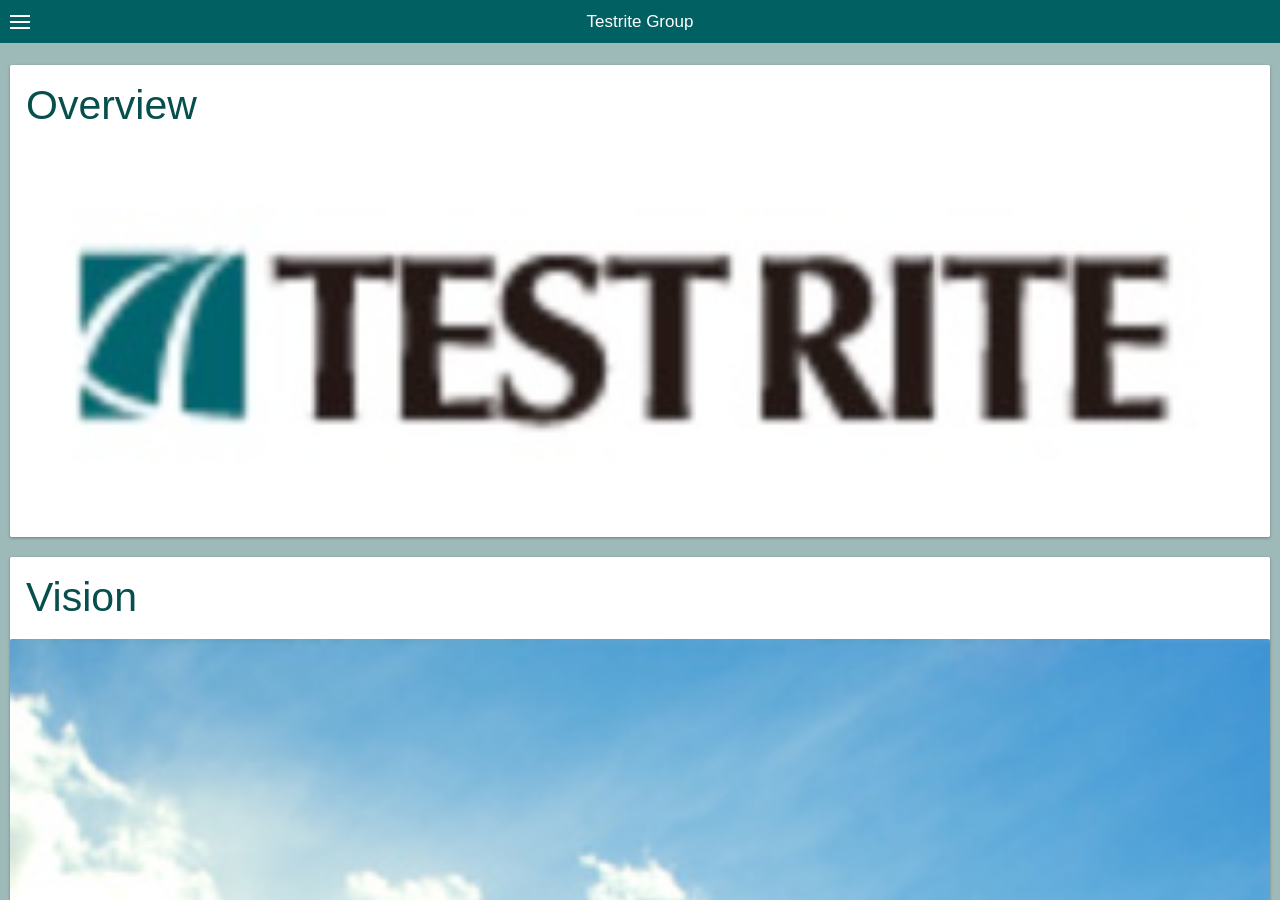
==== www/index.html @ 8ddb1a64 "Initial version" ====
<!DOCTYPE html>
<html>
  <head>
    <meta charset="utf-8">
    <meta name="viewport" content="initial-scale=1, maximum-scale=1, user-scalable=no, width=device-width">
    <title></title>

    
    <link href="css/mystyle.css" rel="stylesheet">
    <link href="lib/ionic/css/ionic.css" rel="stylesheet">
    <link href="css/style.css" rel="stylesheet">


    <!-- IF using Sass (run gulp sass first), then uncomment below and remove the CSS includes above
    <link href="css/ionic.app.css" rel="stylesheet">
    -->

    <!-- ionic/angularjs js -->
    <script src="lib/ionic/js/ionic.bundle.js"></script>

    <!-- cordova script (this will be a 404 during development) -->
    <script src="cordova.js"></script>

    <!-- your app's js -->
    <script src="js/app.js"></script>
    <script src="js/controllers.js"></script>
    <script src="js/services.js"></script>
    <script src="js/qrcode.js"></script>
  </head>

  <body ng-app="starter">
    <ion-nav-view></ion-nav-view>
  </body>
</html>
---- www/css/style.css ----
@charset "UTF-8";
/*
To customize the look and feel of Ionic, you can override the variables
in ionic's _variables.scss file.

For example, you might change some of the default colors:

$light:                           #fff !default;
$stable:                          #f8f8f8 !default;
$positive:                        #387ef5 !default;
$calm:                            #11c1f3 !default;
$balanced:                        #33cd5f !default;
$energized:                       #ffc900 !default;
$assertive:                       #ef473a !default;
$royal:                           #886aea !default;
$dark:                            #444 !default;
*/
/*!
  Ionicons, v2.0.1
  Created by Ben Sperry for the Ionic Framework, http://ionicons.com/
  https://twitter.com/benjsperry  https://twitter.com/ionicframework
  MIT License: https://github.com/driftyco/ionicons

  Android-style icons originally built by Google’s
  Material Design Icons: https://github.com/google/material-design-icons
  used under CC BY http://creativecommons.org/licenses/by/4.0/
  Modified icons to fit ionicon’s grid from original.
*/
@font-face {
  font-family: "Ionicons";
  src: url("../lib/ionic/fonts/ionicons.eot?v=2.0.1");
  src: url("../lib/ionic/fonts/ionicons.eot?v=2.0.1#iefix") format("embedded-opentype"), url("../lib/ionic/fonts/ionicons.ttf?v=2.0.1") format("truetype"), url("../lib/ionic/fonts/ionicons.woff?v=2.0.1") format("woff"), url("../lib/ionic/fonts/ionicons.svg?v=2.0.1#Ionicons") format("svg");
  font-weight: normal;
  font-style: normal; }

.ion, .ionicons,
.ion-alert:before,
.ion-alert-circled:before,
.ion-android-add:before,
.ion-android-add-circle:before,
.ion-android-alarm-clock:before,
.ion-android-alert:before,
.ion-android-apps:before,
.ion-android-archive:before,
.ion-android-arrow-back:before,
.ion-android-arrow-down:before,
.ion-android-arrow-dropdown:before,
.ion-android-arrow-dropdown-circle:before,
.ion-android-arrow-dropleft:before,
.ion-android-arrow-dropleft-circle:before,
.ion-android-arrow-dropright:before,
.ion-android-arrow-dropright-circle:before,
.ion-android-arrow-dropup:before,
.ion-android-arrow-dropup-circle:before,
.ion-android-arrow-forward:before,
.ion-android-arrow-up:before,
.ion-android-attach:before,
.ion-android-bar:before,
.ion-android-bicycle:before,
.ion-android-boat:before,
.ion-android-bookmark:before,
.ion-android-bulb:before,
.ion-android-bus:before,
.ion-android-calendar:before,
.ion-android-call:before,
.ion-android-camera:before,
.ion-android-cancel:before,
.ion-android-car:before,
.ion-android-cart:before,
.ion-android-chat:before,
.ion-android-checkbox:before,
.ion-android-checkbox-blank:before,
.ion-android-checkbox-outline:before,
.ion-android-checkbox-outline-blank:before,
.ion-android-checkmark-circle:before,
.ion-android-clipboard:before,
.ion-android-close:before,
.ion-android-cloud:before,
.ion-android-cloud-circle:before,
.ion-android-cloud-done:before,
.ion-android-cloud-outline:before,
.ion-android-color-palette:before,
.ion-android-compass:before,
.ion-android-contact:before,
.ion-android-contacts:before,
.ion-android-contract:before,
.ion-android-create:before,
.ion-android-delete:before,
.ion-android-desktop:before,
.ion-android-document:before,
.ion-android-done:before,
.ion-android-done-all:before,
.ion-android-download:before,
.ion-android-drafts:before,
.ion-android-exit:before,
.ion-android-expand:before,
.ion-android-favorite:before,
.ion-android-favorite-outline:before,
.ion-android-film:before,
.ion-android-folder:before,
.ion-android-folder-open:before,
.ion-android-funnel:before,
.ion-android-globe:before,
.ion-android-hand:before,
.ion-android-hangout:before,
.ion-android-happy:before,
.ion-android-home:before,
.ion-android-image:before,
.ion-android-laptop:before,
.ion-android-list:before,
.ion-android-locate:before,
.ion-android-lock:before,
.ion-android-mail:before,
.ion-android-map:before,
.ion-android-menu:before,
.ion-android-microphone:before,
.ion-android-microphone-off:before,
.ion-android-more-horizontal:before,
.ion-android-more-vertical:before,
.ion-android-navigate:before,
.ion-android-notifications:before,
.ion-android-notifications-none:before,
.ion-android-notifications-off:before,
.ion-android-open:before,
.ion-android-options:before,
.ion-android-people:before,
.ion-android-person:before,
.ion-android-person-add:before,
.ion-android-phone-landscape:before,
.ion-android-phone-portrait:before,
.ion-android-pin:before,
.ion-android-plane:before,
.ion-android-playstore:before,
.ion-android-print:before,
.ion-android-radio-button-off:before,
.ion-android-radio-button-on:before,
.ion-android-refresh:before,
.ion-android-remove:before,
.ion-android-remove-circle:before,
.ion-android-restaurant:before,
.ion-android-sad:before,
.ion-android-search:before,
.ion-android-send:before,
.ion-android-settings:before,
.ion-android-share:before,
.ion-android-share-alt:before,
.ion-android-star:before,
.ion-android-star-half:before,
.ion-android-star-outline:before,
.ion-android-stopwatch:before,
.ion-android-subway:before,
.ion-android-sunny:before,
.ion-android-sync:before,
.ion-android-textsms:before,
.ion-android-time:before,
.ion-android-train:before,
.ion-android-unlock:before,
.ion-android-upload:before,
.ion-android-volume-down:before,
.ion-android-volume-mute:before,
.ion-android-volume-off:before,
.ion-android-volume-up:before,
.ion-android-walk:before,
.ion-android-warning:before,
.ion-android-watch:before,
.ion-android-wifi:before,
.ion-aperture:before,
.ion-archive:before,
.ion-arrow-down-a:before,
.ion-arrow-down-b:before,
.ion-arrow-down-c:before,
.ion-arrow-expand:before,
.ion-arrow-graph-down-left:before,
.ion-arrow-graph-down-right:before,
.ion-arrow-graph-up-left:before,
.ion-arrow-graph-up-right:before,
.ion-arrow-left-a:before,
.ion-arrow-left-b:before,
.ion-arrow-left-c:before,
.ion-arrow-move:before,
.ion-arrow-resize:before,
.ion-arrow-return-left:before,
.ion-arrow-return-right:before,
.ion-arrow-right-a:before,
.ion-arrow-right-b:before,
.ion-arrow-right-c:before,
.ion-arrow-shrink:before,
.ion-arrow-swap:before,
.ion-arrow-up-a:before,
.ion-arrow-up-b:before,
.ion-arrow-up-c:before,
.ion-asterisk:before,
.ion-at:before,
.ion-backspace:before,
.ion-backspace-outline:before,
.ion-bag:before,
.ion-battery-charging:before,
.ion-battery-empty:before,
.ion-battery-full:before,
.ion-battery-half:before,
.ion-battery-low:before,
.ion-beaker:before,
.ion-beer:before,
.ion-bluetooth:before,
.ion-bonfire:before,
.ion-bookmark:before,
.ion-bowtie:before,
.ion-briefcase:before,
.ion-bug:before,
.ion-calculator:before,
.ion-calendar:before,
.ion-camera:before,
.ion-card:before,
.ion-cash:before,
.ion-chatbox:before,
.ion-chatbox-working:before,
.ion-chatboxes:before,
.ion-chatbubble:before,
.ion-chatbubble-working:before,
.ion-chatbubbles:before,
.ion-checkmark:before,
.ion-checkmark-circled:before,
.ion-checkmark-round:before,
.ion-chevron-down:before,
.ion-chevron-left:before,
.ion-chevron-right:before,
.ion-chevron-up:before,
.ion-clipboard:before,
.ion-clock:before,
.ion-close:before,
.ion-close-circled:before,
.ion-close-round:before,
.ion-closed-captioning:before,
.ion-cloud:before,
.ion-code:before,
.ion-code-download:before,
.ion-code-working:before,
.ion-coffee:before,
.ion-compass:before,
.ion-compose:before,
.ion-connection-bars:before,
.ion-contrast:before,
.ion-crop:before,
.ion-cube:before,
.ion-disc:before,
.ion-document:before,
.ion-document-text:before,
.ion-drag:before,
.ion-earth:before,
.ion-easel:before,
.ion-edit:before,
.ion-egg:before,
.ion-eject:before,
.ion-email:before,
.ion-email-unread:before,
.ion-erlenmeyer-flask:before,
.ion-erlenmeyer-flask-bubbles:before,
.ion-eye:before,
.ion-eye-disabled:before,
.ion-female:before,
.ion-filing:before,
.ion-film-marker:before,
.ion-fireball:before,
.ion-flag:before,
.ion-flame:before,
.ion-flash:before,
.ion-flash-off:before,
.ion-folder:before,
.ion-fork:before,
.ion-fork-repo:before,
.ion-forward:before,
.ion-funnel:before,
.ion-gear-a:before,
.ion-gear-b:before,
.ion-grid:before,
.ion-hammer:before,
.ion-happy:before,
.ion-happy-outline:before,
.ion-headphone:before,
.ion-heart:before,
.ion-heart-broken:before,
.ion-help:before,
.ion-help-buoy:before,
.ion-help-circled:before,
.ion-home:before,
.ion-icecream:before,
.ion-image:before,
.ion-images:before,
.ion-information:before,
.ion-information-circled:before,
.ion-ionic:before,
.ion-ios-alarm:before,
.ion-ios-alarm-outline:before,
.ion-ios-albums:before,
.ion-ios-albums-outline:before,
.ion-ios-americanfootball:before,
.ion-ios-americanfootball-outline:before,
.ion-ios-analytics:before,
.ion-ios-analytics-outline:before,
.ion-ios-arrow-back:before,
.ion-ios-arrow-down:before,
.ion-ios-arrow-forward:before,
.ion-ios-arrow-left:before,
.ion-ios-arrow-right:before,
.ion-ios-arrow-thin-down:before,
.ion-ios-arrow-thin-left:before,
.ion-ios-arrow-thin-right:before,
.ion-ios-arrow-thin-up:before,
.ion-ios-arrow-up:before,
.ion-ios-at:before,
.ion-ios-at-outline:before,
.ion-ios-barcode:before,
.ion-ios-barcode-outline:before,
.ion-ios-baseball:before,
.ion-ios-baseball-outline:before,
.ion-ios-basketball:before,
.ion-ios-basketball-outline:before,
.ion-ios-bell:before,
.ion-ios-bell-outline:before,
.ion-ios-body:before,
.ion-ios-body-outline:before,
.ion-ios-bolt:before,
.ion-ios-bolt-outline:before,
.ion-ios-book:before,
.ion-ios-book-outline:before,
.ion-ios-bookmarks:before,
.ion-ios-bookmarks-outline:before,
.ion-ios-box:before,
.ion-ios-box-outline:before,
.ion-ios-briefcase:before,
.ion-ios-briefcase-outline:before,
.ion-ios-browsers:before,
.ion-ios-browsers-outline:before,
.ion-ios-calculator:before,
.ion-ios-calculator-outline:before,
.ion-ios-calendar:before,
.ion-ios-calendar-outline:before,
.ion-ios-camera:before,
.ion-ios-camera-outline:before,
.ion-ios-cart:before,
.ion-ios-cart-outline:before,
.ion-ios-chatboxes:before,
.ion-ios-chatboxes-outline:before,
.ion-ios-chatbubble:before,
.ion-ios-chatbubble-outline:before,
.ion-ios-checkmark:before,
.ion-ios-checkmark-empty:before,
.ion-ios-checkmark-outline:before,
.ion-ios-circle-filled:before,
.ion-ios-circle-outline:before,
.ion-ios-clock:before,
.ion-ios-clock-outline:before,
.ion-ios-close:before,
.ion-ios-close-empty:before,
.ion-ios-close-outline:before,
.ion-ios-cloud:before,
.ion-ios-cloud-download:before,
.ion-ios-cloud-download-outline:before,
.ion-ios-cloud-outline:before,
.ion-ios-cloud-upload:before,
.ion-ios-cloud-upload-outline:before,
.ion-ios-cloudy:before,
.ion-ios-cloudy-night:before,
.ion-ios-cloudy-night-outline:before,
.ion-ios-cloudy-outline:before,
.ion-ios-cog:before,
.ion-ios-cog-outline:before,
.ion-ios-color-filter:before,
.ion-ios-color-filter-outline:before,
.ion-ios-color-wand:before,
.ion-ios-color-wand-outline:before,
.ion-ios-compose:before,
.ion-ios-compose-outline:before,
.ion-ios-contact:before,
.ion-ios-contact-outline:before,
.ion-ios-copy:before,
.ion-ios-copy-outline:before,
.ion-ios-crop:before,
.ion-ios-crop-strong:before,
.ion-ios-download:before,
.ion-ios-download-outline:before,
.ion-ios-drag:before,
.ion-ios-email:before,
.ion-ios-email-outline:before,
.ion-ios-eye:before,
.ion-ios-eye-outline:before,
.ion-ios-fastforward:before,
.ion-ios-fastforward-outline:before,
.ion-ios-filing:before,
.ion-ios-filing-outline:before,
.ion-ios-film:before,
.ion-ios-film-outline:before,
.ion-ios-flag:before,
.ion-ios-flag-outline:before,
.ion-ios-flame:before,
.ion-ios-flame-outline:before,
.ion-ios-flask:before,
.ion-ios-flask-outline:before,
.ion-ios-flower:before,
.ion-ios-flower-outline:before,
.ion-ios-folder:before,
.ion-ios-folder-outline:before,
.ion-ios-football:before,
.ion-ios-football-outline:before,
.ion-ios-game-controller-a:before,
.ion-ios-game-controller-a-outline:before,
.ion-ios-game-controller-b:before,
.ion-ios-game-controller-b-outline:before,
.ion-ios-gear:before,
.ion-ios-gear-outline:before,
.ion-ios-glasses:before,
.ion-ios-glasses-outline:before,
.ion-ios-grid-view:before,
.ion-ios-grid-view-outline:before,
.ion-ios-heart:before,
.ion-ios-heart-outline:before,
.ion-ios-help:before,
.ion-ios-help-empty:before,
.ion-ios-help-outline:before,
.ion-ios-home:before,
.ion-ios-home-outline:before,
.ion-ios-infinite:before,
.ion-ios-infinite-outline:before,
.ion-ios-information:before,
.ion-ios-information-empty:before,
.ion-ios-information-outline:before,
.ion-ios-ionic-outline:before,
.ion-ios-keypad:before,
.ion-ios-keypad-outline:before,
.ion-ios-lightbulb:before,
.ion-ios-lightbulb-outline:before,
.ion-ios-list:before,
.ion-ios-list-outline:before,
.ion-ios-location:before,
.ion-ios-location-outline:before,
.ion-ios-locked:before,
.ion-ios-locked-outline:before,
.ion-ios-loop:before,
.ion-ios-loop-strong:before,
.ion-ios-medical:before,
.ion-ios-medical-outline:before,
.ion-ios-medkit:before,
.ion-ios-medkit-outline:before,
.ion-ios-mic:before,
.ion-ios-mic-off:before,
.ion-ios-mic-outline:before,
.ion-ios-minus:before,
.ion-ios-minus-empty:before,
.ion-ios-minus-outline:before,
.ion-ios-monitor:before,
.ion-ios-monitor-outline:before,
.ion-ios-moon:before,
.ion-ios-moon-outline:before,
.ion-ios-more:before,
.ion-ios-more-outline:before,
.ion-ios-musical-note:before,
.ion-ios-musical-notes:before,
.ion-ios-navigate:before,
.ion-ios-navigate-outline:before,
.ion-ios-nutrition:before,
.ion-ios-nutrition-outline:before,
.ion-ios-paper:before,
.ion-ios-paper-outline:before,
.ion-ios-paperplane:before,
.ion-ios-paperplane-outline:before,
.ion-ios-partlysunny:before,
.ion-ios-partlysunny-outline:before,
.ion-ios-pause:before,
.ion-ios-pause-outline:before,
.ion-ios-paw:before,
.ion-ios-paw-outline:before,
.ion-ios-people:before,
.ion-ios-people-outline:before,
.ion-ios-person:before,
.ion-ios-person-outline:before,
.ion-ios-personadd:before,
.ion-ios-personadd-outline:before,
.ion-ios-photos:before,
.ion-ios-photos-outline:before,
.ion-ios-pie:before,
.ion-ios-pie-outline:before,
.ion-ios-pint:before,
.ion-ios-pint-outline:before,
.ion-ios-play:before,
.ion-ios-play-outline:before,
.ion-ios-plus:before,
.ion-ios-plus-empty:before,
.ion-ios-plus-outline:before,
.ion-ios-pricetag:before,
.ion-ios-pricetag-outline:before,
.ion-ios-pricetags:before,
.ion-ios-pricetags-outline:before,
.ion-ios-printer:before,
.ion-ios-printer-outline:before,
.ion-ios-pulse:before,
.ion-ios-pulse-strong:before,
.ion-ios-rainy:before,
.ion-ios-rainy-outline:before,
.ion-ios-recording:before,
.ion-ios-recording-outline:before,
.ion-ios-redo:before,
.ion-ios-redo-outline:before,
.ion-ios-refresh:before,
.ion-ios-refresh-empty:before,
.ion-ios-refresh-outline:before,
.ion-ios-reload:before,
.ion-ios-reverse-camera:before,
.ion-ios-reverse-camera-outline:before,
.ion-ios-rewind:before,
.ion-ios-rewind-outline:before,
.ion-ios-rose:before,
.ion-ios-rose-outline:before,
.ion-ios-search:before,
.ion-ios-search-strong:before,
.ion-ios-settings:before,
.ion-ios-settings-strong:before,
.ion-ios-shuffle:before,
.ion-ios-shuffle-strong:before,
.ion-ios-skipbackward:before,
.ion-ios-skipbackward-outline:before,
.ion-ios-skipforward:before,
.ion-ios-skipforward-outline:before,
.ion-ios-snowy:before,
.ion-ios-speedometer:before,
.ion-ios-speedometer-outline:before,
.ion-ios-star:before,
.ion-ios-star-half:before,
.ion-ios-star-outline:before,
.ion-ios-stopwatch:before,
.ion-ios-stopwatch-outline:before,
.ion-ios-sunny:before,
.ion-ios-sunny-outline:before,
.ion-ios-telephone:before,
.ion-ios-telephone-outline:before,
.ion-ios-tennisball:before,
.ion-ios-tennisball-outline:before,
.ion-ios-thunderstorm:before,
.ion-ios-thunderstorm-outline:before,
.ion-ios-time:before,
.ion-ios-time-outline:before,
.ion-ios-timer:before,
.ion-ios-timer-outline:before,
.ion-ios-toggle:before,
.ion-ios-toggle-outline:before,
.ion-ios-trash:before,
.ion-ios-trash-outline:before,
.ion-ios-undo:before,
.ion-ios-undo-outline:before,
.ion-ios-unlocked:before,
.ion-ios-unlocked-outline:before,
.ion-ios-upload:before,
.ion-ios-upload-outline:before,
.ion-ios-videocam:before,
.ion-ios-videocam-outline:before,
.ion-ios-volume-high:before,
.ion-ios-volume-low:before,
.ion-ios-wineglass:before,
.ion-ios-wineglass-outline:before,
.ion-ios-world:before,
.ion-ios-world-outline:before,
.ion-ipad:before,
.ion-iphone:before,
.ion-ipod:before,
.ion-jet:before,
.ion-key:before,
.ion-knife:before,
.ion-laptop:before,
.ion-leaf:before,
.ion-levels:before,
.ion-lightbulb:before,
.ion-link:before,
.ion-load-a:before,
.ion-load-b:before,
.ion-load-c:before,
.ion-load-d:before,
.ion-location:before,
.ion-lock-combination:before,
.ion-locked:before,
.ion-log-in:before,
.ion-log-out:before,
.ion-loop:before,
.ion-magnet:before,
.ion-male:before,
.ion-man:before,
.ion-map:before,
.ion-medkit:before,
.ion-merge:before,
.ion-mic-a:before,
.ion-mic-b:before,
.ion-mic-c:before,
.ion-minus:before,
.ion-minus-circled:before,
.ion-minus-round:before,
.ion-model-s:before,
.ion-monitor:before,
.ion-more:before,
.ion-mouse:before,
.ion-music-note:before,
.ion-navicon:before,
.ion-navicon-round:before,
.ion-navigate:before,
.ion-network:before,
.ion-no-smoking:before,
.ion-nuclear:before,
.ion-outlet:before,
.ion-paintbrush:before,
.ion-paintbucket:before,
.ion-paper-airplane:before,
.ion-paperclip:before,
.ion-pause:before,
.ion-person:before,
.ion-person-add:before,
.ion-person-stalker:before,
.ion-pie-graph:before,
.ion-pin:before,
.ion-pinpoint:before,
.ion-pizza:before,
.ion-plane:before,
.ion-planet:before,
.ion-play:before,
.ion-playstation:before,
.ion-plus:before,
.ion-plus-circled:before,
.ion-plus-round:before,
.ion-podium:before,
.ion-pound:before,
.ion-power:before,
.ion-pricetag:before,
.ion-pricetags:before,
.ion-printer:before,
.ion-pull-request:before,
.ion-qr-scanner:before,
.ion-quote:before,
.ion-radio-waves:before,
.ion-record:before,
.ion-refresh:before,
.ion-reply:before,
.ion-reply-all:before,
.ion-ribbon-a:before,
.ion-ribbon-b:before,
.ion-sad:before,
.ion-sad-outline:before,
.ion-scissors:before,
.ion-search:before,
.ion-settings:before,
.ion-share:before,
.ion-shuffle:before,
.ion-skip-backward:before,
.ion-skip-forward:before,
.ion-social-android:before,
.ion-social-android-outline:before,
.ion-social-angular:before,
.ion-social-angular-outline:before,
.ion-social-apple:before,
.ion-social-apple-outline:before,
.ion-social-bitcoin:before,
.ion-social-bitcoin-outline:before,
.ion-social-buffer:before,
.ion-social-buffer-outline:before,
.ion-social-chrome:before,
.ion-social-chrome-outline:before,
.ion-social-codepen:before,
.ion-social-codepen-outline:before,
.ion-social-css3:before,
.ion-social-css3-outline:before,
.ion-social-designernews:before,
.ion-social-designernews-outline:before,
.ion-social-dribbble:before,
.ion-social-dribbble-outline:before,
.ion-social-dropbox:before,
.ion-social-dropbox-outline:before,
.ion-social-euro:before,
.ion-social-euro-outline:before,
.ion-social-facebook:before,
.ion-social-facebook-outline:before,
.ion-social-foursquare:before,
.ion-social-foursquare-outline:before,
.ion-social-freebsd-devil:before,
.ion-social-github:before,
.ion-social-github-outline:before,
.ion-social-google:before,
.ion-social-google-outline:before,
.ion-social-googleplus:before,
.ion-social-googleplus-outline:before,
.ion-social-hackernews:before,
.ion-social-hackernews-outline:before,
.ion-social-html5:before,
.ion-social-html5-outline:before,
.ion-social-instagram:before,
.ion-social-instagram-outline:before,
.ion-social-javascript:before,
.ion-social-javascript-outline:before,
.ion-social-linkedin:before,
.ion-social-linkedin-outline:before,
.ion-social-markdown:before,
.ion-social-nodejs:before,
.ion-social-octocat:before,
.ion-social-pinterest:before,
.ion-social-pinterest-outline:before,
.ion-social-python:before,
.ion-social-reddit:before,
.ion-social-reddit-outline:before,
.ion-social-rss:before,
.ion-social-rss-outline:before,
.ion-social-sass:before,
.ion-social-skype:before,
.ion-social-skype-outline:before,
.ion-social-snapchat:before,
.ion-social-snapchat-outline:before,
.ion-social-tumblr:before,
.ion-social-tumblr-outline:before,
.ion-social-tux:before,
.ion-social-twitch:before,
.ion-social-twitch-outline:before,
.ion-social-twitter:before,
.ion-social-twitter-outline:before,
.ion-social-usd:before,
.ion-social-usd-outline:before,
.ion-social-vimeo:before,
.ion-social-vimeo-outline:before,
.ion-social-whatsapp:before,
.ion-social-whatsapp-outline:before,
.ion-social-windows:before,
.ion-social-windows-outline:before,
.ion-social-wordpress:before,
.ion-social-wordpress-outline:before,
.ion-social-yahoo:before,
.ion-social-yahoo-outline:before,
.ion-social-yen:before,
.ion-social-yen-outline:before,
.ion-social-youtube:before,
.ion-social-youtube-outline:before,
.ion-soup-can:before,
.ion-soup-can-outline:before,
.ion-speakerphone:before,
.ion-speedometer:before,
.ion-spoon:before,
.ion-star:before,
.ion-stats-bars:before,
.ion-steam:before,
.ion-stop:before,
.ion-thermometer:before,
.ion-thumbsdown:before,
.ion-thumbsup:before,
.ion-toggle:before,
.ion-toggle-filled:before,
.ion-transgender:before,
.ion-trash-a:before,
.ion-trash-b:before,
.ion-trophy:before,
.ion-tshirt:before,
.ion-tshirt-outline:before,
.ion-umbrella:before,
.ion-university:before,
.ion-unlocked:before,
.ion-upload:before,
.ion-usb:before,
.ion-videocamera:before,
.ion-volume-high:before,
.ion-volume-low:before,
.ion-volume-medium:before,
.ion-volume-mute:before,
.ion-wand:before,
.ion-waterdrop:before,
.ion-wifi:before,
.ion-wineglass:before,
.ion-woman:before,
.ion-wrench:before,
.ion-xbox:before {
  display: inline-block;
  font-family: "Ionicons";
  speak: none;
  font-style: normal;
  font-weight: normal;
  font-variant: normal;
  text-transform: none;
  text-rendering: auto;
  line-height: 1;
  -webkit-font-smoothing: antialiased;
  -moz-osx-font-smoothing: grayscale; }

.ion-alert:before {
  content: "\f101"; }

.ion-alert-circled:before {
  content: "\f100"; }

.ion-android-add:before {
  content: "\f2c7"; }

.ion-android-add-circle:before {
  content: "\f359"; }

.ion-android-alarm-clock:before {
  content: "\f35a"; }

.ion-android-alert:before {
  content: "\f35b"; }

.ion-android-apps:before {
  content: "\f35c"; }

.ion-android-archive:before {
  content: "\f2c9"; }

.ion-android-arrow-back:before {
  content: "\f2ca"; }

.ion-android-arrow-down:before {
  content: "\f35d"; }

.ion-android-arrow-dropdown:before {
  content: "\f35f"; }

.ion-android-arrow-dropdown-circle:before {
  content: "\f35e"; }

.ion-android-arrow-dropleft:before {
  content: "\f361"; }

.ion-android-arrow-dropleft-circle:before {
  content: "\f360"; }

.ion-android-arrow-dropright:before {
  content: "\f363"; }

.ion-android-arrow-dropright-circle:before {
  content: "\f362"; }

.ion-android-arrow-dropup:before {
  content: "\f365"; }

.ion-android-arrow-dropup-circle:before {
  content: "\f364"; }

.ion-android-arrow-forward:before {
  content: "\f30f"; }

.ion-android-arrow-up:before {
  content: "\f366"; }

.ion-android-attach:before {
  content: "\f367"; }

.ion-android-bar:before {
  content: "\f368"; }

.ion-android-bicycle:before {
  content: "\f369"; }

.ion-android-boat:before {
  content: "\f36a"; }

.ion-android-bookmark:before {
  content: "\f36b"; }

.ion-android-bulb:before {
  content: "\f36c"; }

.ion-android-bus:before {
  content: "\f36d"; }

.ion-android-calendar:before {
  content: "\f2d1"; }

.ion-android-call:before {
  content: "\f2d2"; }

.ion-android-camera:before {
  content: "\f2d3"; }

.ion-android-cancel:before {
  content: "\f36e"; }

.ion-android-car:before {
  content: "\f36f"; }

.ion-android-cart:before {
  content: "\f370"; }

.ion-android-chat:before {
  content: "\f2d4"; }

.ion-android-checkbox:before {
  content: "\f374"; }

.ion-android-checkbox-blank:before {
  content: "\f371"; }

.ion-android-checkbox-outline:before {
  content: "\f373"; }

.ion-android-checkbox-outline-blank:before {
  content: "\f372"; }

.ion-android-checkmark-circle:before {
  content: "\f375"; }

.ion-android-clipboard:before {
  content: "\f376"; }

.ion-android-close:before {
  content: "\f2d7"; }

.ion-android-cloud:before {
  content: "\f37a"; }

.ion-android-cloud-circle:before {
  content: "\f377"; }

.ion-android-cloud-done:before {
  content: "\f378"; }

.ion-android-cloud-outline:before {
  content: "\f379"; }

.ion-android-color-palette:before {
  content: "\f37b"; }

.ion-android-compass:before {
  content: "\f37c"; }

.ion-android-contact:before {
  content: "\f2d8"; }

.ion-android-contacts:before {
  content: "\f2d9"; }

.ion-android-contract:before {
  content: "\f37d"; }

.ion-android-create:before {
  content: "\f37e"; }

.ion-android-delete:before {
  content: "\f37f"; }

.ion-android-desktop:before {
  content: "\f380"; }

.ion-android-document:before {
  content: "\f381"; }

.ion-android-done:before {
  content: "\f383"; }

.ion-android-done-all:before {
  content: "\f382"; }

.ion-android-download:before {
  content: "\f2dd"; }

.ion-android-drafts:before {
  content: "\f384"; }

.ion-android-exit:before {
  content: "\f385"; }

.ion-android-expand:before {
  content: "\f386"; }

.ion-android-favorite:before {
  content: "\f388"; }

.ion-android-favorite-outline:before {
  content: "\f387"; }

.ion-android-film:before {
  content: "\f389"; }

.ion-android-folder:before {
  content: "\f2e0"; }

.ion-android-folder-open:before {
  content: "\f38a"; }

.ion-android-funnel:before {
  content: "\f38b"; }

.ion-android-globe:before {
  content: "\f38c"; }

.ion-android-hand:before {
  content: "\f2e3"; }

.ion-android-hangout:before {
  content: "\f38d"; }

.ion-android-happy:before {
  content: "\f38e"; }

.ion-android-home:before {
  content: "\f38f"; }

.ion-android-image:before {
  content: "\f2e4"; }

.ion-android-laptop:before {
  content: "\f390"; }

.ion-android-list:before {
  content: "\f391"; }

.ion-android-locate:before {
  content: "\f2e9"; }

.ion-android-lock:before {
  content: "\f392"; }

.ion-android-mail:before {
  content: "\f2eb"; }

.ion-android-map:before {
  content: "\f393"; }

.ion-android-menu:before {
  content: "\f394"; }

.ion-android-microphone:before {
  content: "\f2ec"; }

.ion-android-microphone-off:before {
  content: "\f395"; }

.ion-android-more-horizontal:before {
  content: "\f396"; }

.ion-android-more-vertical:before {
  content: "\f397"; }

.ion-android-navigate:before {
  content: "\f398"; }

.ion-android-notifications:before {
  content: "\f39b"; }

.ion-android-notifications-none:before {
  content: "\f399"; }

.ion-android-notifications-off:before {
  content: "\f39a"; }

.ion-android-open:before {
  content: "\f39c"; }

.ion-android-options:before {
  content: "\f39d"; }

.ion-android-people:before {
  content: "\f39e"; }

.ion-android-person:before {
  content: "\f3a0"; }

.ion-android-person-add:before {
  content: "\f39f"; }

.ion-android-phone-landscape:before {
  content: "\f3a1"; }

.ion-android-phone-portrait:before {
  content: "\f3a2"; }

.ion-android-pin:before {
  content: "\f3a3"; }

.ion-android-plane:before {
  content: "\f3a4"; }

.ion-android-playstore:before {
  content: "\f2f0"; }

.ion-android-print:before {
  content: "\f3a5"; }

.ion-android-radio-button-off:before {
  content: "\f3a6"; }

.ion-android-radio-button-on:before {
  content: "\f3a7"; }

.ion-android-refresh:before {
  content: "\f3a8"; }

.ion-android-remove:before {
  content: "\f2f4"; }

.ion-android-remove-circle:before {
  content: "\f3a9"; }

.ion-android-restaurant:before {
  content: "\f3aa"; }

.ion-android-sad:before {
  content: "\f3ab"; }

.ion-android-search:before {
  content: "\f2f5"; }

.ion-android-send:before {
  content: "\f2f6"; }

.ion-android-settings:before {
  content: "\f2f7"; }

.ion-android-share:before {
  content: "\f2f8"; }

.ion-android-share-alt:before {
  content: "\f3ac"; }

.ion-android-star:before {
  content: "\f2fc"; }

.ion-android-star-half:before {
  content: "\f3ad"; }

.ion-android-star-outline:before {
  content: "\f3ae"; }

.ion-android-stopwatch:before {
  content: "\f2fd"; }

.ion-android-subway:before {
  content: "\f3af"; }

.ion-android-sunny:before {
  content: "\f3b0"; }

.ion-android-sync:before {
  content: "\f3b1"; }

.ion-android-textsms:before {
  content: "\f3b2"; }

.ion-android-time:before {
  content: "\f3b3"; }

.ion-android-train:before {
  content: "\f3b4"; }

.ion-android-unlock:before {
  content: "\f3b5"; }

.ion-android-upload:before {
  content: "\f3b6"; }

.ion-android-volume-down:before {
  content: "\f3b7"; }

.ion-android-volume-mute:before {
  content: "\f3b8"; }

.ion-android-volume-off:before {
  content: "\f3b9"; }

.ion-android-volume-up:before {
  content: "\f3ba"; }

.ion-android-walk:before {
  content: "\f3bb"; }

.ion-android-warning:before {
  content: "\f3bc"; }

.ion-android-watch:before {
  content: "\f3bd"; }

.ion-android-wifi:before {
  content: "\f305"; }

.ion-aperture:before {
  content: "\f313"; }

.ion-archive:before {
  content: "\f102"; }

.ion-arrow-down-a:before {
  content: "\f103"; }

.ion-arrow-down-b:before {
  content: "\f104"; }

.ion-arrow-down-c:before {
  content: "\f105"; }

.ion-arrow-expand:before {
  content: "\f25e"; }

.ion-arrow-graph-down-left:before {
  content: "\f25f"; }

.ion-arrow-graph-down-right:before {
  content: "\f260"; }

.ion-arrow-graph-up-left:before {
  content: "\f261"; }

.ion-arrow-graph-up-right:before {
  content: "\f262"; }

.ion-arrow-left-a:before {
  content: "\f106"; }

.ion-arrow-left-b:before {
  content: "\f107"; }

.ion-arrow-left-c:before {
  content: "\f108"; }

.ion-arrow-move:before {
  content: "\f263"; }

.ion-arrow-resize:before {
  content: "\f264"; }

.ion-arrow-return-left:before {
  content: "\f265"; }

.ion-arrow-return-right:before {
  content: "\f266"; }

.ion-arrow-right-a:before {
  content: "\f109"; }

.ion-arrow-right-b:before {
  content: "\f10a"; }

.ion-arrow-right-c:before {
  content: "\f10b"; }

.ion-arrow-shrink:before {
  content: "\f267"; }

.ion-arrow-swap:before {
  content: "\f268"; }

.ion-arrow-up-a:before {
  content: "\f10c"; }

.ion-arrow-up-b:before {
  content: "\f10d"; }

.ion-arrow-up-c:before {
  content: "\f10e"; }

.ion-asterisk:before {
  content: "\f314"; }

.ion-at:before {
  content: "\f10f"; }

.ion-backspace:before {
  content: "\f3bf"; }

.ion-backspace-outline:before {
  content: "\f3be"; }

.ion-bag:before {
  content: "\f110"; }

.ion-battery-charging:before {
  content: "\f111"; }

.ion-battery-empty:before {
  content: "\f112"; }

.ion-battery-full:before {
  content: "\f113"; }

.ion-battery-half:before {
  content: "\f114"; }

.ion-battery-low:before {
  content: "\f115"; }

.ion-beaker:before {
  content: "\f269"; }

.ion-beer:before {
  content: "\f26a"; }

.ion-bluetooth:before {
  content: "\f116"; }

.ion-bonfire:before {
  content: "\f315"; }

.ion-bookmark:before {
  content: "\f26b"; }

.ion-bowtie:before {
  content: "\f3c0"; }

.ion-briefcase:before {
  content: "\f26c"; }

.ion-bug:before {
  content: "\f2be"; }

.ion-calculator:before {
  content: "\f26d"; }

.ion-calendar:before {
  content: "\f117"; }

.ion-camera:before {
  content: "\f118"; }

.ion-card:before {
  content: "\f119"; }

.ion-cash:before {
  content: "\f316"; }

.ion-chatbox:before {
  content: "\f11b"; }

.ion-chatbox-working:before {
  content: "\f11a"; }

.ion-chatboxes:before {
  content: "\f11c"; }

.ion-chatbubble:before {
  content: "\f11e"; }

.ion-chatbubble-working:before {
  content: "\f11d"; }

.ion-chatbubbles:before {
  content: "\f11f"; }

.ion-checkmark:before {
  content: "\f122"; }

.ion-checkmark-circled:before {
  content: "\f120"; }

.ion-checkmark-round:before {
  content: "\f121"; }

.ion-chevron-down:before {
  content: "\f123"; }

.ion-chevron-left:before {
  content: "\f124"; }

.ion-chevron-right:before {
  content: "\f125"; }

.ion-chevron-up:before {
  content: "\f126"; }

.ion-clipboard:before {
  content: "\f127"; }

.ion-clock:before {
  content: "\f26e"; }

.ion-close:before {
  content: "\f12a"; }

.ion-close-circled:before {
  content: "\f128"; }

.ion-close-round:before {
  content: "\f129"; }

.ion-closed-captioning:before {
  content: "\f317"; }

.ion-cloud:before {
  content: "\f12b"; }

.ion-code:before {
  content: "\f271"; }

.ion-code-download:before {
  content: "\f26f"; }

.ion-code-working:before {
  content: "\f270"; }

.ion-coffee:before {
  content: "\f272"; }

.ion-compass:before {
  content: "\f273"; }

.ion-compose:before {
  content: "\f12c"; }

.ion-connection-bars:before {
  content: "\f274"; }

.ion-contrast:before {
  content: "\f275"; }

.ion-crop:before {
  content: "\f3c1"; }

.ion-cube:before {
  content: "\f318"; }

.ion-disc:before {
  content: "\f12d"; }

.ion-document:before {
  content: "\f12f"; }

.ion-document-text:before {
  content: "\f12e"; }

.ion-drag:before {
  content: "\f130"; }

.ion-earth:before {
  content: "\f276"; }

.ion-easel:before {
  content: "\f3c2"; }

.ion-edit:before {
  content: "\f2bf"; }

.ion-egg:before {
  content: "\f277"; }

.ion-eject:before {
  content: "\f131"; }

.ion-email:before {
  content: "\f132"; }

.ion-email-unread:before {
  content: "\f3c3"; }

.ion-erlenmeyer-flask:before {
  content: "\f3c5"; }

.ion-erlenmeyer-flask-bubbles:before {
  content: "\f3c4"; }

.ion-eye:before {
  content: "\f133"; }

.ion-eye-disabled:before {
  content: "\f306"; }

.ion-female:before {
  content: "\f278"; }

.ion-filing:before {
  content: "\f134"; }

.ion-film-marker:before {
  content: "\f135"; }

.ion-fireball:before {
  content: "\f319"; }

.ion-flag:before {
  content: "\f279"; }

.ion-flame:before {
  content: "\f31a"; }

.ion-flash:before {
  content: "\f137"; }

.ion-flash-off:before {
  content: "\f136"; }

.ion-folder:before {
  content: "\f139"; }

.ion-fork:before {
  content: "\f27a"; }

.ion-fork-repo:before {
  content: "\f2c0"; }

.ion-forward:before {
  content: "\f13a"; }

.ion-funnel:before {
  content: "\f31b"; }

.ion-gear-a:before {
  content: "\f13d"; }

.ion-gear-b:before {
  content: "\f13e"; }

.ion-grid:before {
  content: "\f13f"; }

.ion-hammer:before {
  content: "\f27b"; }

.ion-happy:before {
  content: "\f31c"; }

.ion-happy-outline:before {
  content: "\f3c6"; }

.ion-headphone:before {
  content: "\f140"; }

.ion-heart:before {
  content: "\f141"; }

.ion-heart-broken:before {
  content: "\f31d"; }

.ion-help:before {
  content: "\f143"; }

.ion-help-buoy:before {
  content: "\f27c"; }

.ion-help-circled:before {
  content: "\f142"; }

.ion-home:before {
  content: "\f144"; }

.ion-icecream:before {
  content: "\f27d"; }

.ion-image:before {
  content: "\f147"; }

.ion-images:before {
  content: "\f148"; }

.ion-information:before {
  content: "\f14a"; }

.ion-information-circled:before {
  content: "\f149"; }

.ion-ionic:before {
  content: "\f14b"; }

.ion-ios-alarm:before {
  content: "\f3c8"; }

.ion-ios-alarm-outline:before {
  content: "\f3c7"; }

.ion-ios-albums:before {
  content: "\f3ca"; }

.ion-ios-albums-outline:before {
  content: "\f3c9"; }

.ion-ios-americanfootball:before {
  content: "\f3cc"; }

.ion-ios-americanfootball-outline:before {
  content: "\f3cb"; }

.ion-ios-analytics:before {
  content: "\f3ce"; }

.ion-ios-analytics-outline:before {
  content: "\f3cd"; }

.ion-ios-arrow-back:before {
  content: "\f3cf"; }

.ion-ios-arrow-down:before {
  content: "\f3d0"; }

.ion-ios-arrow-forward:before {
  content: "\f3d1"; }

.ion-ios-arrow-left:before {
  content: "\f3d2"; }

.ion-ios-arrow-right:before {
  content: "\f3d3"; }

.ion-ios-arrow-thin-down:before {
  content: "\f3d4"; }

.ion-ios-arrow-thin-left:before {
  content: "\f3d5"; }

.ion-ios-arrow-thin-right:before {
  content: "\f3d6"; }

.ion-ios-arrow-thin-up:before {
  content: "\f3d7"; }

.ion-ios-arrow-up:before {
  content: "\f3d8"; }

.ion-ios-at:before {
  content: "\f3da"; }

.ion-ios-at-outline:before {
  content: "\f3d9"; }

.ion-ios-barcode:before {
  content: "\f3dc"; }

.ion-ios-barcode-outline:before {
  content: "\f3db"; }

.ion-ios-baseball:before {
  content: "\f3de"; }

.ion-ios-baseball-outline:before {
  content: "\f3dd"; }

.ion-ios-basketball:before {
  content: "\f3e0"; }

.ion-ios-basketball-outline:before {
  content: "\f3df"; }

.ion-ios-bell:before {
  content: "\f3e2"; }

.ion-ios-bell-outline:before {
  content: "\f3e1"; }

.ion-ios-body:before {
  content: "\f3e4"; }

.ion-ios-body-outline:before {
  content: "\f3e3"; }

.ion-ios-bolt:before {
  content: "\f3e6"; }

.ion-ios-bolt-outline:before {
  content: "\f3e5"; }

.ion-ios-book:before {
  content: "\f3e8"; }

.ion-ios-book-outline:before {
  content: "\f3e7"; }

.ion-ios-bookmarks:before {
  content: "\f3ea"; }

.ion-ios-bookmarks-outline:before {
  content: "\f3e9"; }

.ion-ios-box:before {
  content: "\f3ec"; }

.ion-ios-box-outline:before {
  content: "\f3eb"; }

.ion-ios-briefcase:before {
  content: "\f3ee"; }

.ion-ios-briefcase-outline:before {
  content: "\f3ed"; }

.ion-ios-browsers:before {
  content: "\f3f0"; }

.ion-ios-browsers-outline:before {
  content: "\f3ef"; }

.ion-ios-calculator:before {
  content: "\f3f2"; }

.ion-ios-calculator-outline:before {
  content: "\f3f1"; }

.ion-ios-calendar:before {
  content: "\f3f4"; }

.ion-ios-calendar-outline:before {
  content: "\f3f3"; }

.ion-ios-camera:before {
  content: "\f3f6"; }

.ion-ios-camera-outline:before {
  content: "\f3f5"; }

.ion-ios-cart:before {
  content: "\f3f8"; }

.ion-ios-cart-outline:before {
  content: "\f3f7"; }

.ion-ios-chatboxes:before {
  content: "\f3fa"; }

.ion-ios-chatboxes-outline:before {
  content: "\f3f9"; }

.ion-ios-chatbubble:before {
  content: "\f3fc"; }

.ion-ios-chatbubble-outline:before {
  content: "\f3fb"; }

.ion-ios-checkmark:before {
  content: "\f3ff"; }

.ion-ios-checkmark-empty:before {
  content: "\f3fd"; }

.ion-ios-checkmark-outline:before {
  content: "\f3fe"; }

.ion-ios-circle-filled:before {
  content: "\f400"; }

.ion-ios-circle-outline:before {
  content: "\f401"; }

.ion-ios-clock:before {
  content: "\f403"; }

.ion-ios-clock-outline:before {
  content: "\f402"; }

.ion-ios-close:before {
  content: "\f406"; }

.ion-ios-close-empty:before {
  content: "\f404"; }

.ion-ios-close-outline:before {
  content: "\f405"; }

.ion-ios-cloud:before {
  content: "\f40c"; }

.ion-ios-cloud-download:before {
  content: "\f408"; }

.ion-ios-cloud-download-outline:before {
  content: "\f407"; }

.ion-ios-cloud-outline:before {
  content: "\f409"; }

.ion-ios-cloud-upload:before {
  content: "\f40b"; }

.ion-ios-cloud-upload-outline:before {
  content: "\f40a"; }

.ion-ios-cloudy:before {
  content: "\f410"; }

.ion-ios-cloudy-night:before {
  content: "\f40e"; }

.ion-ios-cloudy-night-outline:before {
  content: "\f40d"; }

.ion-ios-cloudy-outline:before {
  content: "\f40f"; }

.ion-ios-cog:before {
  content: "\f412"; }

.ion-ios-cog-outline:before {
  content: "\f411"; }

.ion-ios-color-filter:before {
  content: "\f414"; }

.ion-ios-color-filter-outline:before {
  content: "\f413"; }

.ion-ios-color-wand:before {
  content: "\f416"; }

.ion-ios-color-wand-outline:before {
  content: "\f415"; }

.ion-ios-compose:before {
  content: "\f418"; }

.ion-ios-compose-outline:before {
  content: "\f417"; }

.ion-ios-contact:before {
  content: "\f41a"; }

.ion-ios-contact-outline:before {
  content: "\f419"; }

.ion-ios-copy:before {
  content: "\f41c"; }

.ion-ios-copy-outline:before {
  content: "\f41b"; }

.ion-ios-crop:before {
  content: "\f41e"; }

.ion-ios-crop-strong:before {
  content: "\f41d"; }

.ion-ios-download:before {
  content: "\f420"; }

.ion-ios-download-outline:before {
  content: "\f41f"; }

.ion-ios-drag:before {
  content: "\f421"; }

.ion-ios-email:before {
  content: "\f423"; }

.ion-ios-email-outline:before {
  content: "\f422"; }

.ion-ios-eye:before {
  content: "\f425"; }

.ion-ios-eye-outline:before {
  content: "\f424"; }

.ion-ios-fastforward:before {
  content: "\f427"; }

.ion-ios-fastforward-outline:before {
  content: "\f426"; }

.ion-ios-filing:before {
  content: "\f429"; }

.ion-ios-filing-outline:before {
  content: "\f428"; }

.ion-ios-film:before {
  content: "\f42b"; }

.ion-ios-film-outline:before {
  content: "\f42a"; }

.ion-ios-flag:before {
  content: "\f42d"; }

.ion-ios-flag-outline:before {
  content: "\f42c"; }

.ion-ios-flame:before {
  content: "\f42f"; }

.ion-ios-flame-outline:before {
  content: "\f42e"; }

.ion-ios-flask:before {
  content: "\f431"; }

.ion-ios-flask-outline:before {
  content: "\f430"; }

.ion-ios-flower:before {
  content: "\f433"; }

.ion-ios-flower-outline:before {
  content: "\f432"; }

.ion-ios-folder:before {
  content: "\f435"; }

.ion-ios-folder-outline:before {
  content: "\f434"; }

.ion-ios-football:before {
  content: "\f437"; }

.ion-ios-football-outline:before {
  content: "\f436"; }

.ion-ios-game-controller-a:before {
  content: "\f439"; }

.ion-ios-game-controller-a-outline:before {
  content: "\f438"; }

.ion-ios-game-controller-b:before {
  content: "\f43b"; }

.ion-ios-game-controller-b-outline:before {
  content: "\f43a"; }

.ion-ios-gear:before {
  content: "\f43d"; }

.ion-ios-gear-outline:before {
  content: "\f43c"; }

.ion-ios-glasses:before {
  content: "\f43f"; }

.ion-ios-glasses-outline:before {
  content: "\f43e"; }

.ion-ios-grid-view:before {
  content: "\f441"; }

.ion-ios-grid-view-outline:before {
  content: "\f440"; }

.ion-ios-heart:before {
  content: "\f443"; }

.ion-ios-heart-outline:before {
  content: "\f442"; }

.ion-ios-help:before {
  content: "\f446"; }

.ion-ios-help-empty:before {
  content: "\f444"; }

.ion-ios-help-outline:before {
  content: "\f445"; }

.ion-ios-home:before {
  content: "\f448"; }

.ion-ios-home-outline:before {
  content: "\f447"; }

.ion-ios-infinite:before {
  content: "\f44a"; }

.ion-ios-infinite-outline:before {
  content: "\f449"; }

.ion-ios-information:before {
  content: "\f44d"; }

.ion-ios-information-empty:before {
  content: "\f44b"; }

.ion-ios-information-outline:before {
  content: "\f44c"; }

.ion-ios-ionic-outline:before {
  content: "\f44e"; }

.ion-ios-keypad:before {
  content: "\f450"; }

.ion-ios-keypad-outline:before {
  content: "\f44f"; }

.ion-ios-lightbulb:before {
  content: "\f452"; }

.ion-ios-lightbulb-outline:before {
  content: "\f451"; }

.ion-ios-list:before {
  content: "\f454"; }

.ion-ios-list-outline:before {
  content: "\f453"; }

.ion-ios-location:before {
  content: "\f456"; }

.ion-ios-location-outline:before {
  content: "\f455"; }

.ion-ios-locked:before {
  content: "\f458"; }

.ion-ios-locked-outline:before {
  content: "\f457"; }

.ion-ios-loop:before {
  content: "\f45a"; }

.ion-ios-loop-strong:before {
  content: "\f459"; }

.ion-ios-medical:before {
  content: "\f45c"; }

.ion-ios-medical-outline:before {
  content: "\f45b"; }

.ion-ios-medkit:before {
  content: "\f45e"; }

.ion-ios-medkit-outline:before {
  content: "\f45d"; }

.ion-ios-mic:before {
  content: "\f461"; }

.ion-ios-mic-off:before {
  content: "\f45f"; }

.ion-ios-mic-outline:before {
  content: "\f460"; }

.ion-ios-minus:before {
  content: "\f464"; }

.ion-ios-minus-empty:before {
  content: "\f462"; }

.ion-ios-minus-outline:before {
  content: "\f463"; }

.ion-ios-monitor:before {
  content: "\f466"; }

.ion-ios-monitor-outline:before {
  content: "\f465"; }

.ion-ios-moon:before {
  content: "\f468"; }

.ion-ios-moon-outline:before {
  content: "\f467"; }

.ion-ios-more:before {
  content: "\f46a"; }

.ion-ios-more-outline:before {
  content: "\f469"; }

.ion-ios-musical-note:before {
  content: "\f46b"; }

.ion-ios-musical-notes:before {
  content: "\f46c"; }

.ion-ios-navigate:before {
  content: "\f46e"; }

.ion-ios-navigate-outline:before {
  content: "\f46d"; }

.ion-ios-nutrition:before {
  content: "\f470"; }

.ion-ios-nutrition-outline:before {
  content: "\f46f"; }

.ion-ios-paper:before {
  content: "\f472"; }

.ion-ios-paper-outline:before {
  content: "\f471"; }

.ion-ios-paperplane:before {
  content: "\f474"; }

.ion-ios-paperplane-outline:before {
  content: "\f473"; }

.ion-ios-partlysunny:before {
  content: "\f476"; }

.ion-ios-partlysunny-outline:before {
  content: "\f475"; }

.ion-ios-pause:before {
  content: "\f478"; }

.ion-ios-pause-outline:before {
  content: "\f477"; }

.ion-ios-paw:before {
  content: "\f47a"; }

.ion-ios-paw-outline:before {
  content: "\f479"; }

.ion-ios-people:before {
  content: "\f47c"; }

.ion-ios-people-outline:before {
  content: "\f47b"; }

.ion-ios-person:before {
  content: "\f47e"; }

.ion-ios-person-outline:before {
  content: "\f47d"; }

.ion-ios-personadd:before {
  content: "\f480"; }

.ion-ios-personadd-outline:before {
  content: "\f47f"; }

.ion-ios-photos:before {
  content: "\f482"; }

.ion-ios-photos-outline:before {
  content: "\f481"; }

.ion-ios-pie:before {
  content: "\f484"; }

.ion-ios-pie-outline:before {
  content: "\f483"; }

.ion-ios-pint:before {
  content: "\f486"; }

.ion-ios-pint-outline:before {
  content: "\f485"; }

.ion-ios-play:before {
  content: "\f488"; }

.ion-ios-play-outline:before {
  content: "\f487"; }

.ion-ios-plus:before {
  content: "\f48b"; }

.ion-ios-plus-empty:before {
  content: "\f489"; }

.ion-ios-plus-outline:before {
  content: "\f48a"; }

.ion-ios-pricetag:before {
  content: "\f48d"; }

.ion-ios-pricetag-outline:before {
  content: "\f48c"; }

.ion-ios-pricetags:before {
  content: "\f48f"; }

.ion-ios-pricetags-outline:before {
  content: "\f48e"; }

.ion-ios-printer:before {
  content: "\f491"; }

.ion-ios-printer-outline:before {
  content: "\f490"; }

.ion-ios-pulse:before {
  content: "\f493"; }

.ion-ios-pulse-strong:before {
  content: "\f492"; }

.ion-ios-rainy:before {
  content: "\f495"; }

.ion-ios-rainy-outline:before {
  content: "\f494"; }

.ion-ios-recording:before {
  content: "\f497"; }

.ion-ios-recording-outline:before {
  content: "\f496"; }

.ion-ios-redo:before {
  content: "\f499"; }

.ion-ios-redo-outline:before {
  content: "\f498"; }

.ion-ios-refresh:before {
  content: "\f49c"; }

.ion-ios-refresh-empty:before {
  content: "\f49a"; }

.ion-ios-refresh-outline:before {
  content: "\f49b"; }

.ion-ios-reload:before {
  content: "\f49d"; }

.ion-ios-reverse-camera:before {
  content: "\f49f"; }

.ion-ios-reverse-camera-outline:before {
  content: "\f49e"; }

.ion-ios-rewind:before {
  content: "\f4a1"; }

.ion-ios-rewind-outline:before {
  content: "\f4a0"; }

.ion-ios-rose:before {
  content: "\f4a3"; }

.ion-ios-rose-outline:before {
  content: "\f4a2"; }

.ion-ios-search:before {
  content: "\f4a5"; }

.ion-ios-search-strong:before {
  content: "\f4a4"; }

.ion-ios-settings:before {
  content: "\f4a7"; }

.ion-ios-settings-strong:before {
  content: "\f4a6"; }

.ion-ios-shuffle:before {
  content: "\f4a9"; }

.ion-ios-shuffle-strong:before {
  content: "\f4a8"; }

.ion-ios-skipbackward:before {
  content: "\f4ab"; }

.ion-ios-skipbackward-outline:before {
  content: "\f4aa"; }

.ion-ios-skipforward:before {
  content: "\f4ad"; }

.ion-ios-skipforward-outline:before {
  content: "\f4ac"; }

.ion-ios-snowy:before {
  content: "\f4ae"; }

.ion-ios-speedometer:before {
  content: "\f4b0"; }

.ion-ios-speedometer-outline:before {
  content: "\f4af"; }

.ion-ios-star:before {
  content: "\f4b3"; }

.ion-ios-star-half:before {
  content: "\f4b1"; }

.ion-ios-star-outline:before {
  content: "\f4b2"; }

.ion-ios-stopwatch:before {
  content: "\f4b5"; }

.ion-ios-stopwatch-outline:before {
  content: "\f4b4"; }

.ion-ios-sunny:before {
  content: "\f4b7"; }

.ion-ios-sunny-outline:before {
  content: "\f4b6"; }

.ion-ios-telephone:before {
  content: "\f4b9"; }

.ion-ios-telephone-outline:before {
  content: "\f4b8"; }

.ion-ios-tennisball:before {
  content: "\f4bb"; }

.ion-ios-tennisball-outline:before {
  content: "\f4ba"; }

.ion-ios-thunderstorm:before {
  content: "\f4bd"; }

.ion-ios-thunderstorm-outline:before {
  content: "\f4bc"; }

.ion-ios-time:before {
  content: "\f4bf"; }

.ion-ios-time-outline:before {
  content: "\f4be"; }

.ion-ios-timer:before {
  content: "\f4c1"; }

.ion-ios-timer-outline:before {
  content: "\f4c0"; }

.ion-ios-toggle:before {
  content: "\f4c3"; }

.ion-ios-toggle-outline:before {
  content: "\f4c2"; }

.ion-ios-trash:before {
  content: "\f4c5"; }

.ion-ios-trash-outline:before {
  content: "\f4c4"; }

.ion-ios-undo:before {
  content: "\f4c7"; }

.ion-ios-undo-outline:before {
  content: "\f4c6"; }

.ion-ios-unlocked:before {
  content: "\f4c9"; }

.ion-ios-unlocked-outline:before {
  content: "\f4c8"; }

.ion-ios-upload:before {
  content: "\f4cb"; }

.ion-ios-upload-outline:before {
  content: "\f4ca"; }

.ion-ios-videocam:before {
  content: "\f4cd"; }

.ion-ios-videocam-outline:before {
  content: "\f4cc"; }

.ion-ios-volume-high:before {
  content: "\f4ce"; }

.ion-ios-volume-low:before {
  content: "\f4cf"; }

.ion-ios-wineglass:before {
  content: "\f4d1"; }

.ion-ios-wineglass-outline:before {
  content: "\f4d0"; }

.ion-ios-world:before {
  content: "\f4d3"; }

.ion-ios-world-outline:before {
  content: "\f4d2"; }

.ion-ipad:before {
  content: "\f1f9"; }

.ion-iphone:before {
  content: "\f1fa"; }

.ion-ipod:before {
  content: "\f1fb"; }

.ion-jet:before {
  content: "\f295"; }

.ion-key:before {
  content: "\f296"; }

.ion-knife:before {
  content: "\f297"; }

.ion-laptop:before {
  content: "\f1fc"; }

.ion-leaf:before {
  content: "\f1fd"; }

.ion-levels:before {
  content: "\f298"; }

.ion-lightbulb:before {
  content: "\f299"; }

.ion-link:before {
  content: "\f1fe"; }

.ion-load-a:before {
  content: "\f29a"; }

.ion-load-b:before {
  content: "\f29b"; }

.ion-load-c:before {
  content: "\f29c"; }

.ion-load-d:before {
  content: "\f29d"; }

.ion-location:before {
  content: "\f1ff"; }

.ion-lock-combination:before {
  content: "\f4d4"; }

.ion-locked:before {
  content: "\f200"; }

.ion-log-in:before {
  content: "\f29e"; }

.ion-log-out:before {
  content: "\f29f"; }

.ion-loop:before {
  content: "\f201"; }

.ion-magnet:before {
  content: "\f2a0"; }

.ion-male:before {
  content: "\f2a1"; }

.ion-man:before {
  content: "\f202"; }

.ion-map:before {
  content: "\f203"; }

.ion-medkit:before {
  content: "\f2a2"; }

.ion-merge:before {
  content: "\f33f"; }

.ion-mic-a:before {
  content: "\f204"; }

.ion-mic-b:before {
  content: "\f205"; }

.ion-mic-c:before {
  content: "\f206"; }

.ion-minus:before {
  content: "\f209"; }

.ion-minus-circled:before {
  content: "\f207"; }

.ion-minus-round:before {
  content: "\f208"; }

.ion-model-s:before {
  content: "\f2c1"; }

.ion-monitor:before {
  content: "\f20a"; }

.ion-more:before {
  content: "\f20b"; }

.ion-mouse:before {
  content: "\f340"; }

.ion-music-note:before {
  content: "\f20c"; }

.ion-navicon:before {
  content: "\f20e"; }

.ion-navicon-round:before {
  content: "\f20d"; }

.ion-navigate:before {
  content: "\f2a3"; }

.ion-network:before {
  content: "\f341"; }

.ion-no-smoking:before {
  content: "\f2c2"; }

.ion-nuclear:before {
  content: "\f2a4"; }

.ion-outlet:before {
  content: "\f342"; }

.ion-paintbrush:before {
  content: "\f4d5"; }

.ion-paintbucket:before {
  content: "\f4d6"; }

.ion-paper-airplane:before {
  content: "\f2c3"; }

.ion-paperclip:before {
  content: "\f20f"; }

.ion-pause:before {
  content: "\f210"; }

.ion-person:before {
  content: "\f213"; }

.ion-person-add:before {
  content: "\f211"; }

.ion-person-stalker:before {
  content: "\f212"; }

.ion-pie-graph:before {
  content: "\f2a5"; }

.ion-pin:before {
  content: "\f2a6"; }

.ion-pinpoint:before {
  content: "\f2a7"; }

.ion-pizza:before {
  content: "\f2a8"; }

.ion-plane:before {
  content: "\f214"; }

.ion-planet:before {
  content: "\f343"; }

.ion-play:before {
  content: "\f215"; }

.ion-playstation:before {
  content: "\f30a"; }

.ion-plus:before {
  content: "\f218"; }

.ion-plus-circled:before {
  content: "\f216"; }

.ion-plus-round:before {
  content: "\f217"; }

.ion-podium:before {
  content: "\f344"; }

.ion-pound:before {
  content: "\f219"; }

.ion-power:before {
  content: "\f2a9"; }

.ion-pricetag:before {
  content: "\f2aa"; }

.ion-pricetags:before {
  content: "\f2ab"; }

.ion-printer:before {
  content: "\f21a"; }

.ion-pull-request:before {
  content: "\f345"; }

.ion-qr-scanner:before {
  content: "\f346"; }

.ion-quote:before {
  content: "\f347"; }

.ion-radio-waves:before {
  content: "\f2ac"; }

.ion-record:before {
  content: "\f21b"; }

.ion-refresh:before {
  content: "\f21c"; }

.ion-reply:before {
  content: "\f21e"; }

.ion-reply-all:before {
  content: "\f21d"; }

.ion-ribbon-a:before {
  content: "\f348"; }

.ion-ribbon-b:before {
  content: "\f349"; }

.ion-sad:before {
  content: "\f34a"; }

.ion-sad-outline:before {
  content: "\f4d7"; }

.ion-scissors:before {
  content: "\f34b"; }

.ion-search:before {
  content: "\f21f"; }

.ion-settings:before {
  content: "\f2ad"; }

.ion-share:before {
  content: "\f220"; }

.ion-shuffle:before {
  content: "\f221"; }

.ion-skip-backward:before {
  content: "\f222"; }

.ion-skip-forward:before {
  content: "\f223"; }

.ion-social-android:before {
  content: "\f225"; }

.ion-social-android-outline:before {
  content: "\f224"; }

.ion-social-angular:before {
  content: "\f4d9"; }

.ion-social-angular-outline:before {
  content: "\f4d8"; }

.ion-social-apple:before {
  content: "\f227"; }

.ion-social-apple-outline:before {
  content: "\f226"; }

.ion-social-bitcoin:before {
  content: "\f2af"; }

.ion-social-bitcoin-outline:before {
  content: "\f2ae"; }

.ion-social-buffer:before {
  content: "\f229"; }

.ion-social-buffer-outline:before {
  content: "\f228"; }

.ion-social-chrome:before {
  content: "\f4db"; }

.ion-social-chrome-outline:before {
  content: "\f4da"; }

.ion-social-codepen:before {
  content: "\f4dd"; }

.ion-social-codepen-outline:before {
  content: "\f4dc"; }

.ion-social-css3:before {
  content: "\f4df"; }

.ion-social-css3-outline:before {
  content: "\f4de"; }

.ion-social-designernews:before {
  content: "\f22b"; }

.ion-social-designernews-outline:before {
  content: "\f22a"; }

.ion-social-dribbble:before {
  content: "\f22d"; }

.ion-social-dribbble-outline:before {
  content: "\f22c"; }

.ion-social-dropbox:before {
  content: "\f22f"; }

.ion-social-dropbox-outline:before {
  content: "\f22e"; }

.ion-social-euro:before {
  content: "\f4e1"; }

.ion-social-euro-outline:before {
  content: "\f4e0"; }

.ion-social-facebook:before {
  content: "\f231"; }

.ion-social-facebook-outline:before {
  content: "\f230"; }

.ion-social-foursquare:before {
  content: "\f34d"; }

.ion-social-foursquare-outline:before {
  content: "\f34c"; }

.ion-social-freebsd-devil:before {
  content: "\f2c4"; }

.ion-social-github:before {
  content: "\f233"; }

.ion-social-github-outline:before {
  content: "\f232"; }

.ion-social-google:before {
  content: "\f34f"; }

.ion-social-google-outline:before {
  content: "\f34e"; }

.ion-social-googleplus:before {
  content: "\f235"; }

.ion-social-googleplus-outline:before {
  content: "\f234"; }

.ion-social-hackernews:before {
  content: "\f237"; }

.ion-social-hackernews-outline:before {
  content: "\f236"; }

.ion-social-html5:before {
  content: "\f4e3"; }

.ion-social-html5-outline:before {
  content: "\f4e2"; }

.ion-social-instagram:before {
  content: "\f351"; }

.ion-social-instagram-outline:before {
  content: "\f350"; }

.ion-social-javascript:before {
  content: "\f4e5"; }

.ion-social-javascript-outline:before {
  content: "\f4e4"; }

.ion-social-linkedin:before {
  content: "\f239"; }

.ion-social-linkedin-outline:before {
  content: "\f238"; }

.ion-social-markdown:before {
  content: "\f4e6"; }

.ion-social-nodejs:before {
  content: "\f4e7"; }

.ion-social-octocat:before {
  content: "\f4e8"; }

.ion-social-pinterest:before {
  content: "\f2b1"; }

.ion-social-pinterest-outline:before {
  content: "\f2b0"; }

.ion-social-python:before {
  content: "\f4e9"; }

.ion-social-reddit:before {
  content: "\f23b"; }

.ion-social-reddit-outline:before {
  content: "\f23a"; }

.ion-social-rss:before {
  content: "\f23d"; }

.ion-social-rss-outline:before {
  content: "\f23c"; }

.ion-social-sass:before {
  content: "\f4ea"; }

.ion-social-skype:before {
  content: "\f23f"; }

.ion-social-skype-outline:before {
  content: "\f23e"; }

.ion-social-snapchat:before {
  content: "\f4ec"; }

.ion-social-snapchat-outline:before {
  content: "\f4eb"; }

.ion-social-tumblr:before {
  content: "\f241"; }

.ion-social-tumblr-outline:before {
  content: "\f240"; }

.ion-social-tux:before {
  content: "\f2c5"; }

.ion-social-twitch:before {
  content: "\f4ee"; }

.ion-social-twitch-outline:before {
  content: "\f4ed"; }

.ion-social-twitter:before {
  content: "\f243"; }

.ion-social-twitter-outline:before {
  content: "\f242"; }

.ion-social-usd:before {
  content: "\f353"; }

.ion-social-usd-outline:before {
  content: "\f352"; }

.ion-social-vimeo:before {
  content: "\f245"; }

.ion-social-vimeo-outline:before {
  content: "\f244"; }

.ion-social-whatsapp:before {
  content: "\f4f0"; }

.ion-social-whatsapp-outline:before {
  content: "\f4ef"; }

.ion-social-windows:before {
  content: "\f247"; }

.ion-social-windows-outline:before {
  content: "\f246"; }

.ion-social-wordpress:before {
  content: "\f249"; }

.ion-social-wordpress-outline:before {
  content: "\f248"; }

.ion-social-yahoo:before {
  content: "\f24b"; }

.ion-social-yahoo-outline:before {
  content: "\f24a"; }

.ion-social-yen:before {
  content: "\f4f2"; }

.ion-social-yen-outline:before {
  content: "\f4f1"; }

.ion-social-youtube:before {
  content: "\f24d"; }

.ion-social-youtube-outline:before {
  content: "\f24c"; }

.ion-soup-can:before {
  content: "\f4f4"; }

.ion-soup-can-outline:before {
  content: "\f4f3"; }

.ion-speakerphone:before {
  content: "\f2b2"; }

.ion-speedometer:before {
  content: "\f2b3"; }

.ion-spoon:before {
  content: "\f2b4"; }

.ion-star:before {
  content: "\f24e"; }

.ion-stats-bars:before {
  content: "\f2b5"; }

.ion-steam:before {
  content: "\f30b"; }

.ion-stop:before {
  content: "\f24f"; }

.ion-thermometer:before {
  content: "\f2b6"; }

.ion-thumbsdown:before {
  content: "\f250"; }

.ion-thumbsup:before {
  content: "\f251"; }

.ion-toggle:before {
  content: "\f355"; }

.ion-toggle-filled:before {
  content: "\f354"; }

.ion-transgender:before {
  content: "\f4f5"; }

.ion-trash-a:before {
  content: "\f252"; }

.ion-trash-b:before {
  content: "\f253"; }

.ion-trophy:before {
  content: "\f356"; }

.ion-tshirt:before {
  content: "\f4f7"; }

.ion-tshirt-outline:before {
  content: "\f4f6"; }

.ion-umbrella:before {
  content: "\f2b7"; }

.ion-university:before {
  content: "\f357"; }

.ion-unlocked:before {
  content: "\f254"; }

.ion-upload:before {
  content: "\f255"; }

.ion-usb:before {
  content: "\f2b8"; }

.ion-videocamera:before {
  content: "\f256"; }

.ion-volume-high:before {
  content: "\f257"; }

.ion-volume-low:before {
  content: "\f258"; }

.ion-volume-medium:before {
  content: "\f259"; }

.ion-volume-mute:before {
  content: "\f25a"; }

.ion-wand:before {
  content: "\f358"; }

.ion-waterdrop:before {
  content: "\f25b"; }

.ion-wifi:before {
  content: "\f25c"; }

.ion-wineglass:before {
  content: "\f2b9"; }

.ion-woman:before {
  content: "\f25d"; }

.ion-wrench:before {
  content: "\f2ba"; }

.ion-xbox:before {
  content: "\f30c"; }

/**
 * Resets
 * --------------------------------------------------
 * Adapted from normalize.css and some reset.css. We don't care even one
 * bit about old IE, so we don't need any hacks for that in here.
 *
 * There are probably other things we could remove here, as well.
 *
 * normalize.css v2.1.2 | MIT License | git.io/normalize

 * Eric Meyer's Reset CSS v2.0 (http://meyerweb.com/eric/tools/css/reset/)
 * http://cssreset.com
 */
html, body, div, span, applet, object, iframe,
h1, h2, h3, h4, h5, h6, p, blockquote, pre,
a, abbr, acronym, address, big, cite, code,
del, dfn, em, img, ins, kbd, q, s, samp,
small, strike, strong, sub, sup, tt, var,
b, i, u, center,
dl, dt, dd, ol, ul, li,
fieldset, form, label, legend,
table, caption, tbody, tfoot, thead, tr, th, td,
article, aside, canvas, details, embed, fieldset,
figure, figcaption, footer, header, hgroup,
menu, nav, output, ruby, section, summary,
time, mark, audio, video {
  margin: 0;
  padding: 0;
  border: 0;
  vertical-align: baseline;
  font: inherit;
  font-size: 100%; }

ol, ul {
  list-style: none; }

blockquote, q {
  quotes: none; }

blockquote:before, blockquote:after,
q:before, q:after {
  content: '';
  content: none; }

/**
 * Prevent modern browsers from displaying `audio` without controls.
 * Remove excess height in iOS 5 devices.
 */
audio:not([controls]) {
  display: none;
  height: 0; }

/**
 * Hide the `template` element in IE, Safari, and Firefox < 22.
 */
[hidden],
template {
  display: none; }

script {
  display: none !important; }

/* ==========================================================================
   Base
   ========================================================================== */
/**
 * 1. Set default font family to sans-serif.
 * 2. Prevent iOS text size adjust after orientation change, without disabling
 *  user zoom.
 */
html {
  -webkit-user-select: none;
  -moz-user-select: none;
  -ms-user-select: none;
  user-select: none;
  font-family: sans-serif;
  /* 1 */
  -webkit-text-size-adjust: 100%;
  -ms-text-size-adjust: 100%;
  /* 2 */
  -webkit-text-size-adjust: 100%;
  /* 2 */ }

/**
 * Remove default margin.
 */
body {
  margin: 0;
  line-height: 1; }

/**
 * Remove default outlines.
 */
a,
button,
:focus,
a:focus,
button:focus,
a:active,
a:hover {
  outline: 0; }

/* *
 * Remove tap highlight color
 */
a {
  -webkit-user-drag: none;
  -webkit-tap-highlight-color: rgba(0, 0, 0, 0);
  -webkit-tap-highlight-color: transparent; }
  a[href]:hover {
    cursor: pointer; }

/* ==========================================================================
   Typography
   ========================================================================== */
/**
 * Address style set to `bolder` in Firefox 4+, Safari 5, and Chrome.
 */
b,
strong {
  font-weight: bold; }

/**
 * Address styling not present in Safari 5 and Chrome.
 */
dfn {
  font-style: italic; }

/**
 * Address differences between Firefox and other browsers.
 */
hr {
  -moz-box-sizing: content-box;
  box-sizing: content-box;
  height: 0; }

/**
 * Correct font family set oddly in Safari 5 and Chrome.
 */
code,
kbd,
pre,
samp {
  font-size: 1em;
  font-family: monospace, serif; }

/**
 * Improve readability of pre-formatted text in all browsers.
 */
pre {
  white-space: pre-wrap; }

/**
 * Set consistent quote types.
 */
q {
  quotes: "\201C" "\201D" "\2018" "\2019"; }

/**
 * Address inconsistent and variable font size in all browsers.
 */
small {
  font-size: 80%; }

/**
 * Prevent `sub` and `sup` affecting `line-height` in all browsers.
 */
sub,
sup {
  position: relative;
  vertical-align: baseline;
  font-size: 75%;
  line-height: 0; }

sup {
  top: -0.5em; }

sub {
  bottom: -0.25em; }

/**
 * Define consistent border, margin, and padding.
 */
fieldset {
  margin: 0 2px;
  padding: 0.35em 0.625em 0.75em;
  border: 1px solid #c0c0c0; }

/**
 * 1. Correct `color` not being inherited in IE 8/9.
 * 2. Remove padding so people aren't caught out if they zero out fieldsets.
 */
legend {
  padding: 0;
  /* 2 */
  border: 0;
  /* 1 */ }

/**
 * 1. Correct font family not being inherited in all browsers.
 * 2. Correct font size not being inherited in all browsers.
 * 3. Address margins set differently in Firefox 4+, Safari 5, and Chrome.
 * 4. Remove any default :focus styles
 * 5. Make sure webkit font smoothing is being inherited
 * 6. Remove default gradient in Android Firefox / FirefoxOS
 */
button,
input,
select,
textarea {
  margin: 0;
  /* 3 */
  font-size: 100%;
  /* 2 */
  font-family: inherit;
  /* 1 */
  outline-offset: 0;
  /* 4 */
  outline-style: none;
  /* 4 */
  outline-width: 0;
  /* 4 */
  -webkit-font-smoothing: inherit;
  /* 5 */
  background-image: none;
  /* 6 */ }

/**
 * Address Firefox 4+ setting `line-height` on `input` using `importnt` in
 * the UA stylesheet.
 */
button,
input {
  line-height: normal; }

/**
 * Address inconsistent `text-transform` inheritance for `button` and `select`.
 * All other form control elements do not inherit `text-transform` values.
 * Correct `button` style inheritance in Chrome, Safari 5+, and IE 8+.
 * Correct `select` style inheritance in Firefox 4+ and Opera.
 */
button,
select {
  text-transform: none; }

/**
 * 1. Avoid the WebKit bug in Android 4.0.* where (2) destroys native `audio`
 *  and `video` controls.
 * 2. Correct inability to style clickable `input` types in iOS.
 * 3. Improve usability and consistency of cursor style between image-type
 *  `input` and others.
 */
button,
html input[type="button"],
input[type="reset"],
input[type="submit"] {
  cursor: pointer;
  /* 3 */
  -webkit-appearance: button;
  /* 2 */ }

/**
 * Re-set default cursor for disabled elements.
 */
button[disabled],
html input[disabled] {
  cursor: default; }

/**
 * 1. Address `appearance` set to `searchfield` in Safari 5 and Chrome.
 * 2. Address `box-sizing` set to `border-box` in Safari 5 and Chrome
 *  (include `-moz` to future-proof).
 */
input[type="search"] {
  -webkit-box-sizing: content-box;
  /* 2 */
  -moz-box-sizing: content-box;
  box-sizing: content-box;
  -webkit-appearance: textfield;
  /* 1 */ }

/**
 * Remove inner padding and search cancel button in Safari 5 and Chrome
 * on OS X.
 */
input[type="search"]::-webkit-search-cancel-button,
input[type="search"]::-webkit-search-decoration {
  -webkit-appearance: none; }

/**
 * Remove inner padding and border in Firefox 4+.
 */
button::-moz-focus-inner,
input::-moz-focus-inner {
  padding: 0;
  border: 0; }

/**
 * 1. Remove default vertical scrollbar in IE 8/9.
 * 2. Improve readability and alignment in all browsers.
 */
textarea {
  overflow: auto;
  /* 1 */
  vertical-align: top;
  /* 2 */ }

img {
  -webkit-user-drag: none; }

/* ==========================================================================
   Tables
   ========================================================================== */
/**
 * Remove most spacing between table cells.
 */
table {
  border-spacing: 0;
  border-collapse: collapse; }

/**
 * Scaffolding
 * --------------------------------------------------
 */
*,
*:before,
*:after {
  -webkit-box-sizing: border-box;
  -moz-box-sizing: border-box;
  box-sizing: border-box; }

html {
  overflow: hidden;
  -ms-touch-action: pan-y;
  touch-action: pan-y; }

body,
.ionic-body {
  -webkit-touch-callout: none;
  -webkit-font-smoothing: antialiased;
  font-smoothing: antialiased;
  -webkit-text-size-adjust: none;
  -moz-text-size-adjust: none;
  text-size-adjust: none;
  -webkit-tap-highlight-color: rgba(0, 0, 0, 0);
  -webkit-tap-highlight-color: transparent;
  -webkit-user-select: none;
  -moz-user-select: none;
  -ms-user-select: none;
  user-select: none;
  top: 0;
  right: 0;
  bottom: 0;
  left: 0;
  overflow: hidden;
  margin: 0;
  padding: 0;
  color: #064f4d;
  word-wrap: break-word;
  font-size: 16px;
  font-family: "Helvetica Neue", "Roboto", sans-serif;
  line-height: 22px;
  text-rendering: optimizeLegibility;
  -webkit-backface-visibility: hidden;
  -webkit-user-drag: none;
  -ms-content-zooming: none; }

body.grade-b,
body.grade-c {
  text-rendering: auto; }

.content {
  position: relative; }

.scroll-content {
  position: absolute;
  top: 0;
  right: 0;
  bottom: 0;
  left: 0;
  overflow: hidden;
  margin-top: -1px;
  padding-top: 1px;
  margin-bottom: -1px;
  width: auto;
  height: auto; }

.scroll-content-false,
.menu .scroll-content.scroll-content-false {
  z-index: 11; }

.scroll-view {
  position: relative;
  display: block;
  overflow: hidden;
  margin-top: -1px; }

/**
 * Scroll is the scroll view component available for complex and custom
 * scroll view functionality.
 */
.scroll {
  -webkit-user-select: none;
  -moz-user-select: none;
  -ms-user-select: none;
  user-select: none;
  -webkit-touch-callout: none;
  -webkit-text-size-adjust: none;
  -moz-text-size-adjust: none;
  text-size-adjust: none;
  -webkit-transform-origin: left top;
  transform-origin: left top; }

.scroll-bar {
  position: absolute;
  z-index: 9999; }

.ng-animate .scroll-bar {
  visibility: hidden; }

.scroll-bar-h {
  right: 2px;
  bottom: 3px;
  left: 2px;
  height: 3px; }
  .scroll-bar-h .scroll-bar-indicator {
    height: 100%; }

.scroll-bar-v {
  top: 2px;
  right: 3px;
  bottom: 2px;
  width: 3px; }
  .scroll-bar-v .scroll-bar-indicator {
    width: 100%; }

.scroll-bar-indicator {
  position: absolute;
  border-radius: 4px;
  background: rgba(0, 0, 0, 0.3);
  opacity: 1;
  -webkit-transition: opacity 0.3s linear;
  transition: opacity 0.3s linear; }
  .scroll-bar-indicator.scroll-bar-fade-out {
    opacity: 0; }

.platform-android .scroll-bar-indicator {
  border-radius: 0; }

.grade-b .scroll-bar-indicator,
.grade-c .scroll-bar-indicator {
  background: #aaa; }
  .grade-b .scroll-bar-indicator.scroll-bar-fade-out,
  .grade-c .scroll-bar-indicator.scroll-bar-fade-out {
    -webkit-transition: none;
    transition: none; }

ion-infinite-scroll {
  height: 60px;
  width: 100%;
  display: block;
  display: -webkit-box;
  display: -webkit-flex;
  display: -moz-box;
  display: -moz-flex;
  display: -ms-flexbox;
  display: flex;
  -webkit-box-direction: normal;
  -webkit-box-orient: horizontal;
  -webkit-flex-direction: row;
  -moz-flex-direction: row;
  -ms-flex-direction: row;
  flex-direction: row;
  -webkit-box-pack: center;
  -ms-flex-pack: center;
  -webkit-justify-content: center;
  -moz-justify-content: center;
  justify-content: center;
  -webkit-box-align: center;
  -ms-flex-align: center;
  -webkit-align-items: center;
  -moz-align-items: center;
  align-items: center; }
  ion-infinite-scroll .icon {
    color: #666666;
    font-size: 30px;
    color: #666666; }
  ion-infinite-scroll .icon:before,
  ion-infinite-scroll .spinner {
    -webkit-transform: translate3d(0, 0, 0);
    transform: translate3d(0, 0, 0); }
  ion-infinite-scroll:not(.active) .spinner,
  ion-infinite-scroll:not(.active) .icon:before {
    -webkit-transform: translate3d(-1000px, 0, 0);
    transform: translate3d(-1000px, 0, 0); }

.overflow-scroll {
  overflow-x: hidden;
  overflow-y: scroll;
  -webkit-overflow-scrolling: touch;
  top: 0;
  right: 0;
  bottom: 0;
  left: 0;
  position: absolute; }
  .overflow-scroll .scroll {
    position: static;
    height: 100%;
    -webkit-transform: translate3d(0, 0, 0); }

/* If you change these, change platform.scss as well */
.has-header {
  top: 44px; }

.no-header {
  top: 0; }

.has-subheader {
  top: 88px; }

.has-tabs-top {
  top: 93px; }

.has-header.has-subheader.has-tabs-top {
  top: 137px; }

.has-footer {
  bottom: 44px; }

.has-subfooter {
  bottom: 88px; }

.has-tabs,
.bar-footer.has-tabs {
  bottom: 49px; }
  .has-tabs.pane,
  .bar-footer.has-tabs.pane {
    bottom: 49px;
    height: auto; }

.has-footer.has-tabs {
  bottom: 93px; }

.pane {
  -webkit-transform: translate3d(0, 0, 0);
  transform: translate3d(0, 0, 0);
  -webkit-transition-duration: 0;
  transition-duration: 0;
  z-index: 1; }

.view {
  z-index: 1; }

.pane,
.view {
  position: absolute;
  top: 0;
  right: 0;
  bottom: 0;
  left: 0;
  width: 100%;
  height: 100%;
  background-color: #9db9b8;
  overflow: hidden; }

.view-container {
  position: absolute;
  display: block;
  width: 100%;
  height: 100%; }

/**
 * Typography
 * --------------------------------------------------
 */
p {
  margin: 0 0 11px; }

small {
  font-size: 85%; }

cite {
  font-style: normal; }

.text-left {
  text-align: left; }

.text-right {
  text-align: right; }

.text-center {
  text-align: center; }

h1, h2, h3, h4, h5, h6,
.h1, .h2, .h3, .h4, .h5, .h6 {
  color: #064f4d;
  font-weight: 500;
  font-family: "Helvetica Neue", "Roboto", sans-serif;
  line-height: 1.2; }
  h1 small, h2 small, h3 small, h4 small, h5 small, h6 small,
  .h1 small, .h2 small, .h3 small, .h4 small, .h5 small, .h6 small {
    font-weight: normal;
    line-height: 1; }

h1, .h1,
h2, .h2,
h3, .h3 {
  margin-top: 22px;
  margin-bottom: 11px; }
  h1:first-child, .h1:first-child,
  h2:first-child, .h2:first-child,
  h3:first-child, .h3:first-child {
    margin-top: 0; }
  h1 + h1, h1 + .h1,
  h1 + h2, h1 + .h2,
  h1 + h3, h1 + .h3, .h1 + h1, .h1 + .h1,
  .h1 + h2, .h1 + .h2,
  .h1 + h3, .h1 + .h3,
  h2 + h1,
  h2 + .h1,
  h2 + h2,
  h2 + .h2,
  h2 + h3,
  h2 + .h3, .h2 + h1, .h2 + .h1,
  .h2 + h2, .h2 + .h2,
  .h2 + h3, .h2 + .h3,
  h3 + h1,
  h3 + .h1,
  h3 + h2,
  h3 + .h2,
  h3 + h3,
  h3 + .h3, .h3 + h1, .h3 + .h1,
  .h3 + h2, .h3 + .h2,
  .h3 + h3, .h3 + .h3 {
    margin-top: 11px; }

h4, .h4,
h5, .h5,
h6, .h6 {
  margin-top: 11px;
  margin-bottom: 11px; }

h1, .h1 {
  font-size: 41px; }

h2, .h2 {
  font-size: 34px; }

h3, .h3 {
  font-size: 28px; }

h4, .h4 {
  font-size: 20px; }

h5, .h5 {
  font-size: 16px; }

h6, .h6 {
  font-size: 14px; }

h1 small, .h1 small {
  font-size: 28px; }

h2 small, .h2 small {
  font-size: 20px; }

h3 small, .h3 small,
h4 small, .h4 small {
  font-size: 16px; }

dl {
  margin-bottom: 22px; }

dt,
dd {
  line-height: 1.42857; }

dt {
  font-weight: bold; }

blockquote {
  margin: 0 0 22px;
  padding: 11px 22px;
  border-left: 5px solid gray; }
  blockquote p {
    font-weight: 300;
    font-size: 20px;
    line-height: 1.25; }
  blockquote p:last-child {
    margin-bottom: 0; }
  blockquote small {
    display: block;
    line-height: 1.42857; }
    blockquote small:before {
      content: '\2014 \00A0'; }

q:before,
q:after,
blockquote:before,
blockquote:after {
  content: ""; }

address {
  display: block;
  margin-bottom: 22px;
  font-style: normal;
  line-height: 1.42857; }

a.subdued {
  padding-right: 10px;
  color: #888;
  text-decoration: none; }
  a.subdued:hover {
    text-decoration: none; }
  a.subdued:last-child {
    padding-right: 0; }

/**
 * Action Sheets
 * --------------------------------------------------
 */
.action-sheet-backdrop {
  -webkit-transition: background-color 150ms ease-in-out;
  transition: background-color 150ms ease-in-out;
  position: fixed;
  top: 0;
  left: 0;
  z-index: 11;
  width: 100%;
  height: 100%;
  background-color: rgba(0, 0, 0, 0); }
  .action-sheet-backdrop.active {
    background-color: rgba(0, 0, 0, 0.4); }

.action-sheet-wrapper {
  -webkit-transform: translate3d(0, 100%, 0);
  transform: translate3d(0, 100%, 0);
  -webkit-transition: all cubic-bezier(0.36, 0.66, 0.04, 1) 500ms;
  transition: all cubic-bezier(0.36, 0.66, 0.04, 1) 500ms;
  position: absolute;
  bottom: 0;
  left: 0;
  right: 0;
  width: 100%;
  max-width: 500px;
  margin: auto; }

.action-sheet-up {
  -webkit-transform: translate3d(0, 0, 0);
  transform: translate3d(0, 0, 0); }

.action-sheet {
  margin-left: 8px;
  margin-right: 8px;
  width: auto;
  z-index: 11;
  overflow: hidden; }
  .action-sheet .button {
    display: block;
    padding: 1px;
    width: 100%;
    border-radius: 0;
    border-color: #d1d3d6;
    background-color: transparent;
    color: #007aff;
    font-size: 21px; }
    .action-sheet .button:hover {
      color: #007aff; }
    .action-sheet .button.destructive {
      color: #ff3b30; }
      .action-sheet .button.destructive:hover {
        color: #ff3b30; }
  .action-sheet .button.active, .action-sheet .button.activated {
    box-shadow: none;
    border-color: #d1d3d6;
    color: #007aff;
    background: #e4e5e7; }

.action-sheet-has-icons .icon {
  position: absolute;
  left: 16px; }

.action-sheet-title {
  padding: 16px;
  color: #8f8f8f;
  text-align: center;
  font-size: 13px; }

.action-sheet-group {
  margin-bottom: 8px;
  border-radius: 4px;
  background-color: #fff;
  overflow: hidden; }
  .action-sheet-group .button {
    border-width: 1px 0px 0px 0px; }
  .action-sheet-group .button:first-child:last-child {
    border-width: 0; }

.action-sheet-options {
  background: #f1f2f3; }

.action-sheet-cancel .button {
  font-weight: 500; }

.action-sheet-open {
  pointer-events: none; }
  .action-sheet-open.modal-open .modal {
    pointer-events: none; }
  .action-sheet-open .action-sheet-backdrop {
    pointer-events: auto; }

.platform-android .action-sheet-backdrop.active {
  background-color: rgba(0, 0, 0, 0.2); }
.platform-android .action-sheet {
  margin: 0; }
  .platform-android .action-sheet .action-sheet-title,
  .platform-android .action-sheet .button {
    text-align: left;
    border-color: transparent;
    font-size: 16px;
    color: inherit; }
  .platform-android .action-sheet .action-sheet-title {
    font-size: 14px;
    padding: 16px;
    color: #666; }
  .platform-android .action-sheet .button.active,
  .platform-android .action-sheet .button.activated {
    background: #e8e8e8; }
.platform-android .action-sheet-group {
  margin: 0;
  border-radius: 0;
  background-color: #fafafa; }
.platform-android .action-sheet-cancel {
  display: none; }
.platform-android .action-sheet-has-icons .button {
  padding-left: 56px; }

.backdrop {
  position: fixed;
  top: 0;
  left: 0;
  z-index: 11;
  width: 100%;
  height: 100%;
  background-color: rgba(0, 0, 0, 0.4);
  visibility: hidden;
  opacity: 0;
  -webkit-transition: 0.1s opacity linear;
  transition: 0.1s opacity linear; }
  .backdrop.visible {
    visibility: visible; }
  .backdrop.active {
    opacity: 1; }

/**
 * Bar (Headers and Footers)
 * --------------------------------------------------
 */
.bar {
  display: -webkit-box;
  display: -webkit-flex;
  display: -moz-box;
  display: -moz-flex;
  display: -ms-flexbox;
  display: flex;
  -webkit-transform: translate3d(0, 0, 0);
  transform: translate3d(0, 0, 0);
  -webkit-user-select: none;
  -moz-user-select: none;
  -ms-user-select: none;
  user-select: none;
  position: absolute;
  right: 0;
  left: 0;
  z-index: 9;
  box-sizing: border-box;
  padding: 5px;
  width: 100%;
  height: 44px;
  border-width: 0;
  border-style: solid;
  border-top: 1px solid transparent;
  border-bottom: 1px solid #dddddd;
  background-color: white;
  /* border-width: 1px will actually create 2 device pixels on retina */
  /* this nifty trick sets an actual 1px border on hi-res displays */
  background-size: 0; }
  @media (min--moz-device-pixel-ratio: 1.5), (-webkit-min-device-pixel-ratio: 1.5), (min-device-pixel-ratio: 1.5), (min-resolution: 144dpi), (min-resolution: 1.5dppx) {
    .bar {
      border: none;
      background-image: linear-gradient(0deg, #dddddd, #dddddd 50%, transparent 50%);
      background-position: bottom;
      background-size: 100% 1px;
      background-repeat: no-repeat; } }
  .bar.bar-clear {
    border: none;
    background: none;
    color: #fff; }
    .bar.bar-clear .button {
      color: #fff; }
    .bar.bar-clear .title {
      color: #fff; }
  .bar.item-input-inset .item-input-wrapper {
    margin-top: -1px; }
    .bar.item-input-inset .item-input-wrapper input {
      padding-left: 8px;
      width: 94%;
      height: 28px;
      background: transparent; }
  .bar.bar-light {
    border-color: #dddddd;
    background-color: white;
    background-image: linear-gradient(0deg, #dddddd, #dddddd 50%, transparent 50%);
    color: #444444; }
    .bar.bar-light .title {
      color: #444444; }
    .bar.bar-light.bar-footer {
      background-image: linear-gradient(180deg, #dddddd, #dddddd 50%, transparent 50%); }
  .bar.bar-stable {
    border-color: #b2b2b2;
    background-color: #016162;
    background-image: linear-gradient(0deg, #b2b2b2, #b2b2b2 50%, transparent 50%);
    color: white; }
    .bar.bar-stable .title {
      color: white; }
    .bar.bar-stable.bar-footer {
      background-image: linear-gradient(180deg, #b2b2b2, #b2b2b2 50%, transparent 50%); }
  .bar.bar-positive {
    border-color: #0c60ee;
    background-color: #387ef5;
    background-image: linear-gradient(0deg, #0c60ee, #0c60ee 50%, transparent 50%);
    color: white; }
    .bar.bar-positive .title {
      color: white; }
    .bar.bar-positive.bar-footer {
      background-image: linear-gradient(180deg, #0c60ee, #0c60ee 50%, transparent 50%); }
  .bar.bar-calm {
    border-color: #0a9dc7;
    background-color: #11c1f3;
    background-image: linear-gradient(0deg, #0a9dc7, #0a9dc7 50%, transparent 50%);
    color: white; }
    .bar.bar-calm .title {
      color: white; }
    .bar.bar-calm.bar-footer {
      background-image: linear-gradient(180deg, #0a9dc7, #0a9dc7 50%, transparent 50%); }
  .bar.bar-assertive {
    border-color: #e42112;
    background-color: #ef473a;
    background-image: linear-gradient(0deg, #e42112, #e42112 50%, transparent 50%);
    color: white; }
    .bar.bar-assertive .title {
      color: white; }
    .bar.bar-assertive.bar-footer {
      background-image: linear-gradient(180deg, #e42112, #e42112 50%, transparent 50%); }
  .bar.bar-balanced {
    border-color: #28a54c;
    background-color: #33cd5f;
    background-image: linear-gradient(0deg, #28a54c, #28a54c 50%, transparent 50%);
    color: white; }
    .bar.bar-balanced .title {
      color: white; }
    .bar.bar-balanced.bar-footer {
      background-image: linear-gradient(180deg, #28a54c, #0c60ee 50%, transparent 50%); }
  .bar.bar-energized {
    border-color: #e6b500;
    background-color: #ffc900;
    background-image: linear-gradient(0deg, #e6b500, #e6b500 50%, transparent 50%);
    color: white; }
    .bar.bar-energized .title {
      color: white; }
    .bar.bar-energized.bar-footer {
      background-image: linear-gradient(180deg, #e6b500, #e6b500 50%, transparent 50%); }
  .bar.bar-royal {
    border-color: #6b46e5;
    background-color: #886aea;
    background-image: linear-gradient(0deg, #6b46e5, #6b46e5 50%, transparent 50%);
    color: white; }
    .bar.bar-royal .title {
      color: white; }
    .bar.bar-royal.bar-footer {
      background-image: linear-gradient(180deg, #6b46e5, #6b46e5 50%, transparent 50%); }
  .bar.bar-dark {
    border-color: #111111;
    background-color: #444444;
    background-image: linear-gradient(0deg, #111111, #111111 50%, transparent 50%);
    color: white; }
    .bar.bar-dark .title {
      color: white; }
    .bar.bar-dark.bar-footer {
      background-image: linear-gradient(180deg, #111111, #111111 50%, transparent 50%); }
  .bar .title {
    position: absolute;
    top: 0;
    right: 0;
    left: 0;
    z-index: 0;
    overflow: hidden;
    margin: 0 10px;
    min-width: 30px;
    height: 43px;
    text-align: center;
    text-overflow: ellipsis;
    white-space: nowrap;
    font-size: 17px;
    font-weight: 500;
    line-height: 44px; }
    .bar .title.title-left {
      text-align: left; }
    .bar .title.title-right {
      text-align: right; }
  .bar .title a {
    color: inherit; }
  .bar .button {
    z-index: 1;
    padding: 0 8px;
    min-width: initial;
    min-height: 31px;
    font-weight: 400;
    font-size: 13px;
    line-height: 32px; }
    .bar .button.button-icon:before,
    .bar .button .icon:before, .bar .button.icon:before, .bar .button.icon-left:before, .bar .button.icon-right:before {
      padding-right: 2px;
      padding-left: 2px;
      font-size: 20px;
      line-height: 32px; }
    .bar .button.button-icon {
      font-size: 17px; }
      .bar .button.button-icon .icon:before, .bar .button.button-icon:before, .bar .button.button-icon.icon-left:before, .bar .button.button-icon.icon-right:before {
        vertical-align: top;
        font-size: 32px;
        line-height: 32px; }
    .bar .button.button-clear {
      padding-right: 2px;
      padding-left: 2px;
      font-weight: 300;
      font-size: 17px; }
      .bar .button.button-clear .icon:before, .bar .button.button-clear.icon:before, .bar .button.button-clear.icon-left:before, .bar .button.button-clear.icon-right:before {
        font-size: 32px;
        line-height: 32px; }
    .bar .button.back-button {
      display: block;
      margin-right: 5px;
      padding: 0;
      white-space: nowrap;
      font-weight: 400; }
    .bar .button.back-button.active, .bar .button.back-button.activated {
      opacity: 0.2; }
  .bar .button-bar > .button,
  .bar .buttons > .button {
    min-height: 31px;
    line-height: 32px; }
  .bar .button-bar + .button,
  .bar .button + .button-bar {
    margin-left: 5px; }
  .bar .buttons,
  .bar .buttons.primary-buttons,
  .bar .buttons.secondary-buttons {
    display: inherit; }
  .bar .buttons span {
    display: inline-block; }
  .bar .buttons-left span {
    margin-right: 5px;
    display: inherit; }
  .bar .buttons-right span {
    margin-left: 5px;
    display: inherit; }
  .bar .title + .button:last-child,
  .bar > .button + .button:last-child,
  .bar > .button.pull-right,
  .bar .buttons.pull-right,
  .bar .title + .buttons {
    position: absolute;
    top: 5px;
    right: 5px;
    bottom: 5px; }

.platform-android .nav-bar-has-subheader .bar {
  background-image: none; }
.platform-android .bar .back-button .icon:before {
  font-size: 24px; }
.platform-android .bar .title {
  font-size: 19px;
  line-height: 44px; }

.bar-light .button {
  border-color: #dddddd;
  background-color: white;
  color: #444444; }
  .bar-light .button:hover {
    color: #444444;
    text-decoration: none; }
  .bar-light .button.active, .bar-light .button.activated {
    border-color: #cccccc;
    background-color: #fafafa;
    box-shadow: inset 0 1px 4px rgba(0, 0, 0, 0.1); }
  .bar-light .button.button-clear {
    border-color: transparent;
    background: none;
    box-shadow: none;
    color: #444444;
    font-size: 17px; }
  .bar-light .button.button-icon {
    border-color: transparent;
    background: none; }

.bar-stable .button {
  border-color: #b2b2b2;
  background-color: #016162;
  color: white; }
  .bar-stable .button:hover {
    color: white;
    text-decoration: none; }
  .bar-stable .button.active, .bar-stable .button.activated {
    border-color: #a2a2a2;
    background-color: #e5e5e5;
    box-shadow: inset 0 1px 4px rgba(0, 0, 0, 0.1); }
  .bar-stable .button.button-clear {
    border-color: transparent;
    background: none;
    box-shadow: none;
    color: white;
    font-size: 17px; }
  .bar-stable .button.button-icon {
    border-color: transparent;
    background: none; }

.bar-positive .button {
  border-color: #0c60ee;
  background-color: #387ef5;
  color: white; }
  .bar-positive .button:hover {
    color: white;
    text-decoration: none; }
  .bar-positive .button.active, .bar-positive .button.activated {
    border-color: #0c60ee;
    background-color: #0c60ee;
    box-shadow: inset 0 1px 4px rgba(0, 0, 0, 0.1); }
  .bar-positive .button.button-clear {
    border-color: transparent;
    background: none;
    box-shadow: none;
    color: white;
    font-size: 17px; }
  .bar-positive .button.button-icon {
    border-color: transparent;
    background: none; }

.bar-calm .button {
  border-color: #0a9dc7;
  background-color: #11c1f3;
  color: white; }
  .bar-calm .button:hover {
    color: white;
    text-decoration: none; }
  .bar-calm .button.active, .bar-calm .button.activated {
    border-color: #0a9dc7;
    background-color: #0a9dc7;
    box-shadow: inset 0 1px 4px rgba(0, 0, 0, 0.1); }
  .bar-calm .button.button-clear {
    border-color: transparent;
    background: none;
    box-shadow: none;
    color: white;
    font-size: 17px; }
  .bar-calm .button.button-icon {
    border-color: transparent;
    background: none; }

.bar-assertive .button {
  border-color: #e42112;
  background-color: #ef473a;
  color: white; }
  .bar-assertive .button:hover {
    color: white;
    text-decoration: none; }
  .bar-assertive .button.active, .bar-assertive .button.activated {
    border-color: #e42112;
    background-color: #e42112;
    box-shadow: inset 0 1px 4px rgba(0, 0, 0, 0.1); }
  .bar-assertive .button.button-clear {
    border-color: transparent;
    background: none;
    box-shadow: none;
    color: white;
    font-size: 17px; }
  .bar-assertive .button.button-icon {
    border-color: transparent;
    background: none; }

.bar-balanced .button {
  border-color: #28a54c;
  background-color: #33cd5f;
  color: white; }
  .bar-balanced .button:hover {
    color: white;
    text-decoration: none; }
  .bar-balanced .button.active, .bar-balanced .button.activated {
    border-color: #28a54c;
    background-color: #28a54c;
    box-shadow: inset 0 1px 4px rgba(0, 0, 0, 0.1); }
  .bar-balanced .button.button-clear {
    border-color: transparent;
    background: none;
    box-shadow: none;
    color: white;
    font-size: 17px; }
  .bar-balanced .button.button-icon {
    border-color: transparent;
    background: none; }

.bar-energized .button {
  border-color: #e6b500;
  background-color: #ffc900;
  color: white; }
  .bar-energized .button:hover {
    color: white;
    text-decoration: none; }
  .bar-energized .button.active, .bar-energized .button.activated {
    border-color: #e6b500;
    background-color: #e6b500;
    box-shadow: inset 0 1px 4px rgba(0, 0, 0, 0.1); }
  .bar-energized .button.button-clear {
    border-color: transparent;
    background: none;
    box-shadow: none;
    color: white;
    font-size: 17px; }
  .bar-energized .button.button-icon {
    border-color: transparent;
    background: none; }

.bar-royal .button {
  border-color: #6b46e5;
  background-color: #886aea;
  color: white; }
  .bar-royal .button:hover {
    color: white;
    text-decoration: none; }
  .bar-royal .button.active, .bar-royal .button.activated {
    border-color: #6b46e5;
    background-color: #6b46e5;
    box-shadow: inset 0 1px 4px rgba(0, 0, 0, 0.1); }
  .bar-royal .button.button-clear {
    border-color: transparent;
    background: none;
    box-shadow: none;
    color: white;
    font-size: 17px; }
  .bar-royal .button.button-icon {
    border-color: transparent;
    background: none; }

.bar-dark .button {
  border-color: #111111;
  background-color: #444444;
  color: white; }
  .bar-dark .button:hover {
    color: white;
    text-decoration: none; }
  .bar-dark .button.active, .bar-dark .button.activated {
    border-color: black;
    background-color: #262626;
    box-shadow: inset 0 1px 4px rgba(0, 0, 0, 0.1); }
  .bar-dark .button.button-clear {
    border-color: transparent;
    background: none;
    box-shadow: none;
    color: white;
    font-size: 17px; }
  .bar-dark .button.button-icon {
    border-color: transparent;
    background: none; }

.bar-header {
  top: 0;
  border-top-width: 0;
  border-bottom-width: 1px; }
  .bar-header.has-tabs-top {
    border-bottom-width: 0px;
    background-image: none; }

.tabs-top .bar-header {
  border-bottom-width: 0px;
  background-image: none; }

.bar-footer {
  bottom: 0;
  border-top-width: 1px;
  border-bottom-width: 0;
  background-position: top;
  height: 44px; }
  .bar-footer.item-input-inset {
    position: absolute; }

.bar-tabs {
  padding: 0; }

.bar-subheader {
  top: 44px;
  display: block;
  height: 44px; }

.bar-subfooter {
  bottom: 44px;
  display: block;
  height: 44px; }

.nav-bar-block {
  position: absolute;
  top: 0;
  right: 0;
  left: 0;
  z-index: 9; }

.bar .back-button.hide,
.bar .buttons .hide {
  display: none; }

.nav-bar-tabs-top .bar {
  background-image: none; }

/**
 * Tabs
 * --------------------------------------------------
 * A navigation bar with any number of tab items supported.
 */
.tabs {
  display: -webkit-box;
  display: -webkit-flex;
  display: -moz-box;
  display: -moz-flex;
  display: -ms-flexbox;
  display: flex;
  -webkit-box-direction: normal;
  -webkit-box-orient: horizontal;
  -webkit-flex-direction: horizontal;
  -moz-flex-direction: horizontal;
  -ms-flex-direction: horizontal;
  flex-direction: horizontal;
  -webkit-box-pack: center;
  -ms-flex-pack: center;
  -webkit-justify-content: center;
  -moz-justify-content: center;
  justify-content: center;
  -webkit-transform: translate3d(0, 0, 0);
  transform: translate3d(0, 0, 0);
  border-color: #b2b2b2;
  background-color: #016162;
  background-image: linear-gradient(0deg, #b2b2b2, #b2b2b2 50%, transparent 50%);
  color: white;
  position: absolute;
  bottom: 0;
  z-index: 5;
  width: 100%;
  height: 49px;
  border-style: solid;
  border-top-width: 1px;
  background-size: 0;
  line-height: 49px; }
  .tabs .tab-item .badge {
    background-color: white;
    color: #016162; }
  @media (min--moz-device-pixel-ratio: 1.5), (-webkit-min-device-pixel-ratio: 1.5), (min-device-pixel-ratio: 1.5), (min-resolution: 144dpi), (min-resolution: 1.5dppx) {
    .tabs {
      padding-top: 2px;
      border-top: none !important;
      border-bottom: none;
      background-position: top;
      background-size: 100% 1px;
      background-repeat: no-repeat; } }

/* Allow parent element of tabs to define color, or just the tab itself */
.tabs-light > .tabs,
.tabs.tabs-light {
  border-color: #dddddd;
  background-color: white;
  background-image: linear-gradient(0deg, #dddddd, #dddddd 50%, transparent 50%);
  color: #444444; }
  .tabs-light > .tabs .tab-item .badge,
  .tabs.tabs-light .tab-item .badge {
    background-color: #444444;
    color: white; }

.tabs-stable > .tabs,
.tabs.tabs-stable {
  border-color: #b2b2b2;
  background-color: #016162;
  background-image: linear-gradient(0deg, #b2b2b2, #b2b2b2 50%, transparent 50%);
  color: white; }
  .tabs-stable > .tabs .tab-item .badge,
  .tabs.tabs-stable .tab-item .badge {
    background-color: white;
    color: #016162; }

.tabs-positive > .tabs,
.tabs.tabs-positive {
  border-color: #0c60ee;
  background-color: #387ef5;
  background-image: linear-gradient(0deg, #0c60ee, #0c60ee 50%, transparent 50%);
  color: white; }
  .tabs-positive > .tabs .tab-item .badge,
  .tabs.tabs-positive .tab-item .badge {
    background-color: white;
    color: #387ef5; }

.tabs-calm > .tabs,
.tabs.tabs-calm {
  border-color: #0a9dc7;
  background-color: #11c1f3;
  background-image: linear-gradient(0deg, #0a9dc7, #0a9dc7 50%, transparent 50%);
  color: white; }
  .tabs-calm > .tabs .tab-item .badge,
  .tabs.tabs-calm .tab-item .badge {
    background-color: white;
    color: #11c1f3; }

.tabs-assertive > .tabs,
.tabs.tabs-assertive {
  border-color: #e42112;
  background-color: #ef473a;
  background-image: linear-gradient(0deg, #e42112, #e42112 50%, transparent 50%);
  color: white; }
  .tabs-assertive > .tabs .tab-item .badge,
  .tabs.tabs-assertive .tab-item .badge {
    background-color: white;
    color: #ef473a; }

.tabs-balanced > .tabs,
.tabs.tabs-balanced {
  border-color: #28a54c;
  background-color: #33cd5f;
  background-image: linear-gradient(0deg, #28a54c, #28a54c 50%, transparent 50%);
  color: white; }
  .tabs-balanced > .tabs .tab-item .badge,
  .tabs.tabs-balanced .tab-item .badge {
    background-color: white;
    color: #33cd5f; }

.tabs-energized > .tabs,
.tabs.tabs-energized {
  border-color: #e6b500;
  background-color: #ffc900;
  background-image: linear-gradient(0deg, #e6b500, #e6b500 50%, transparent 50%);
  color: white; }
  .tabs-energized > .tabs .tab-item .badge,
  .tabs.tabs-energized .tab-item .badge {
    background-color: white;
    color: #ffc900; }

.tabs-royal > .tabs,
.tabs.tabs-royal {
  border-color: #6b46e5;
  background-color: #886aea;
  background-image: linear-gradient(0deg, #6b46e5, #6b46e5 50%, transparent 50%);
  color: white; }
  .tabs-royal > .tabs .tab-item .badge,
  .tabs.tabs-royal .tab-item .badge {
    background-color: white;
    color: #886aea; }

.tabs-dark > .tabs,
.tabs.tabs-dark {
  border-color: #111111;
  background-color: #444444;
  background-image: linear-gradient(0deg, #111111, #111111 50%, transparent 50%);
  color: white; }
  .tabs-dark > .tabs .tab-item .badge,
  .tabs.tabs-dark .tab-item .badge {
    background-color: white;
    color: #444444; }

.tabs-striped .tabs {
  background-color: white;
  background-image: none;
  border: none;
  border-bottom: 1px solid #ddd;
  padding-top: 2px; }
.tabs-striped .tab-item.tab-item-active, .tabs-striped .tab-item.active, .tabs-striped .tab-item.activated {
  margin-top: -2px;
  border-style: solid;
  border-width: 2px 0 0 0;
  border-color: #444444; }
  .tabs-striped .tab-item.tab-item-active .badge, .tabs-striped .tab-item.active .badge, .tabs-striped .tab-item.activated .badge {
    top: 2px;
    opacity: 1; }
.tabs-striped.tabs-light .tabs {
  background-color: white; }
.tabs-striped.tabs-light .tab-item {
  color: rgba(68, 68, 68, 0.4);
  opacity: 1; }
  .tabs-striped.tabs-light .tab-item .badge {
    opacity: 0.4; }
  .tabs-striped.tabs-light .tab-item.tab-item-active, .tabs-striped.tabs-light .tab-item.active, .tabs-striped.tabs-light .tab-item.activated {
    margin-top: -2px;
    color: #444444;
    border-style: solid;
    border-width: 2px 0 0 0;
    border-color: #444444; }
.tabs-striped.tabs-top .tab-item.tab-item-active .badge, .tabs-striped.tabs-top .tab-item.active .badge, .tabs-striped.tabs-top .tab-item.activated .badge {
  top: 4%; }
.tabs-striped.tabs-stable .tabs {
  background-color: #016162; }
.tabs-striped.tabs-stable .tab-item {
  color: rgba(68, 68, 68, 0.4);
  opacity: 1; }
  .tabs-striped.tabs-stable .tab-item .badge {
    opacity: 0.4; }
  .tabs-striped.tabs-stable .tab-item.tab-item-active, .tabs-striped.tabs-stable .tab-item.active, .tabs-striped.tabs-stable .tab-item.activated {
    margin-top: -2px;
    color: #444444;
    border-style: solid;
    border-width: 2px 0 0 0;
    border-color: #444444; }
.tabs-striped.tabs-top .tab-item.tab-item-active .badge, .tabs-striped.tabs-top .tab-item.active .badge, .tabs-striped.tabs-top .tab-item.activated .badge {
  top: 4%; }
.tabs-striped.tabs-positive .tabs {
  background-color: #387ef5; }
.tabs-striped.tabs-positive .tab-item {
  color: rgba(255, 255, 255, 0.4);
  opacity: 1; }
  .tabs-striped.tabs-positive .tab-item .badge {
    opacity: 0.4; }
  .tabs-striped.tabs-positive .tab-item.tab-item-active, .tabs-striped.tabs-positive .tab-item.active, .tabs-striped.tabs-positive .tab-item.activated {
    margin-top: -2px;
    color: white;
    border-style: solid;
    border-width: 2px 0 0 0;
    border-color: white; }
.tabs-striped.tabs-top .tab-item.tab-item-active .badge, .tabs-striped.tabs-top .tab-item.active .badge, .tabs-striped.tabs-top .tab-item.activated .badge {
  top: 4%; }
.tabs-striped.tabs-calm .tabs {
  background-color: #11c1f3; }
.tabs-striped.tabs-calm .tab-item {
  color: rgba(255, 255, 255, 0.4);
  opacity: 1; }
  .tabs-striped.tabs-calm .tab-item .badge {
    opacity: 0.4; }
  .tabs-striped.tabs-calm .tab-item.tab-item-active, .tabs-striped.tabs-calm .tab-item.active, .tabs-striped.tabs-calm .tab-item.activated {
    margin-top: -2px;
    color: white;
    border-style: solid;
    border-width: 2px 0 0 0;
    border-color: white; }
.tabs-striped.tabs-top .tab-item.tab-item-active .badge, .tabs-striped.tabs-top .tab-item.active .badge, .tabs-striped.tabs-top .tab-item.activated .badge {
  top: 4%; }
.tabs-striped.tabs-assertive .tabs {
  background-color: #ef473a; }
.tabs-striped.tabs-assertive .tab-item {
  color: rgba(255, 255, 255, 0.4);
  opacity: 1; }
  .tabs-striped.tabs-assertive .tab-item .badge {
    opacity: 0.4; }
  .tabs-striped.tabs-assertive .tab-item.tab-item-active, .tabs-striped.tabs-assertive .tab-item.active, .tabs-striped.tabs-assertive .tab-item.activated {
    margin-top: -2px;
    color: white;
    border-style: solid;
    border-width: 2px 0 0 0;
    border-color: white; }
.tabs-striped.tabs-top .tab-item.tab-item-active .badge, .tabs-striped.tabs-top .tab-item.active .badge, .tabs-striped.tabs-top .tab-item.activated .badge {
  top: 4%; }
.tabs-striped.tabs-balanced .tabs {
  background-color: #33cd5f; }
.tabs-striped.tabs-balanced .tab-item {
  color: rgba(255, 255, 255, 0.4);
  opacity: 1; }
  .tabs-striped.tabs-balanced .tab-item .badge {
    opacity: 0.4; }
  .tabs-striped.tabs-balanced .tab-item.tab-item-active, .tabs-striped.tabs-balanced .tab-item.active, .tabs-striped.tabs-balanced .tab-item.activated {
    margin-top: -2px;
    color: white;
    border-style: solid;
    border-width: 2px 0 0 0;
    border-color: white; }
.tabs-striped.tabs-top .tab-item.tab-item-active .badge, .tabs-striped.tabs-top .tab-item.active .badge, .tabs-striped.tabs-top .tab-item.activated .badge {
  top: 4%; }
.tabs-striped.tabs-energized .tabs {
  background-color: #ffc900; }
.tabs-striped.tabs-energized .tab-item {
  color: rgba(255, 255, 255, 0.4);
  opacity: 1; }
  .tabs-striped.tabs-energized .tab-item .badge {
    opacity: 0.4; }
  .tabs-striped.tabs-energized .tab-item.tab-item-active, .tabs-striped.tabs-energized .tab-item.active, .tabs-striped.tabs-energized .tab-item.activated {
    margin-top: -2px;
    color: white;
    border-style: solid;
    border-width: 2px 0 0 0;
    border-color: white; }
.tabs-striped.tabs-top .tab-item.tab-item-active .badge, .tabs-striped.tabs-top .tab-item.active .badge, .tabs-striped.tabs-top .tab-item.activated .badge {
  top: 4%; }
.tabs-striped.tabs-royal .tabs {
  background-color: #886aea; }
.tabs-striped.tabs-royal .tab-item {
  color: rgba(255, 255, 255, 0.4);
  opacity: 1; }
  .tabs-striped.tabs-royal .tab-item .badge {
    opacity: 0.4; }
  .tabs-striped.tabs-royal .tab-item.tab-item-active, .tabs-striped.tabs-royal .tab-item.active, .tabs-striped.tabs-royal .tab-item.activated {
    margin-top: -2px;
    color: white;
    border-style: solid;
    border-width: 2px 0 0 0;
    border-color: white; }
.tabs-striped.tabs-top .tab-item.tab-item-active .badge, .tabs-striped.tabs-top .tab-item.active .badge, .tabs-striped.tabs-top .tab-item.activated .badge {
  top: 4%; }
.tabs-striped.tabs-dark .tabs {
  background-color: #444444; }
.tabs-striped.tabs-dark .tab-item {
  color: rgba(255, 255, 255, 0.4);
  opacity: 1; }
  .tabs-striped.tabs-dark .tab-item .badge {
    opacity: 0.4; }
  .tabs-striped.tabs-dark .tab-item.tab-item-active, .tabs-striped.tabs-dark .tab-item.active, .tabs-striped.tabs-dark .tab-item.activated {
    margin-top: -2px;
    color: white;
    border-style: solid;
    border-width: 2px 0 0 0;
    border-color: white; }
.tabs-striped.tabs-top .tab-item.tab-item-active .badge, .tabs-striped.tabs-top .tab-item.active .badge, .tabs-striped.tabs-top .tab-item.activated .badge {
  top: 4%; }
.tabs-striped.tabs-background-light .tabs {
  background-color: white;
  background-image: none; }
.tabs-striped.tabs-background-stable .tabs {
  background-color: #016162;
  background-image: none; }
.tabs-striped.tabs-background-positive .tabs {
  background-color: #387ef5;
  background-image: none; }
.tabs-striped.tabs-background-calm .tabs {
  background-color: #11c1f3;
  background-image: none; }
.tabs-striped.tabs-background-assertive .tabs {
  background-color: #ef473a;
  background-image: none; }
.tabs-striped.tabs-background-balanced .tabs {
  background-color: #33cd5f;
  background-image: none; }
.tabs-striped.tabs-background-energized .tabs {
  background-color: #ffc900;
  background-image: none; }
.tabs-striped.tabs-background-royal .tabs {
  background-color: #886aea;
  background-image: none; }
.tabs-striped.tabs-background-dark .tabs {
  background-color: #444444;
  background-image: none; }
.tabs-striped.tabs-color-light .tab-item {
  color: rgba(255, 255, 255, 0.4);
  opacity: 1; }
  .tabs-striped.tabs-color-light .tab-item .badge {
    opacity: 0.4; }
  .tabs-striped.tabs-color-light .tab-item.tab-item-active, .tabs-striped.tabs-color-light .tab-item.active, .tabs-striped.tabs-color-light .tab-item.activated {
    margin-top: -2px;
    color: white;
    border: 0 solid white;
    border-top-width: 2px; }
    .tabs-striped.tabs-color-light .tab-item.tab-item-active .badge, .tabs-striped.tabs-color-light .tab-item.active .badge, .tabs-striped.tabs-color-light .tab-item.activated .badge {
      top: 2px;
      opacity: 1; }
.tabs-striped.tabs-color-stable .tab-item {
  color: rgba(1, 97, 98, 0.4);
  opacity: 1; }
  .tabs-striped.tabs-color-stable .tab-item .badge {
    opacity: 0.4; }
  .tabs-striped.tabs-color-stable .tab-item.tab-item-active, .tabs-striped.tabs-color-stable .tab-item.active, .tabs-striped.tabs-color-stable .tab-item.activated {
    margin-top: -2px;
    color: #016162;
    border: 0 solid #016162;
    border-top-width: 2px; }
    .tabs-striped.tabs-color-stable .tab-item.tab-item-active .badge, .tabs-striped.tabs-color-stable .tab-item.active .badge, .tabs-striped.tabs-color-stable .tab-item.activated .badge {
      top: 2px;
      opacity: 1; }
.tabs-striped.tabs-color-positive .tab-item {
  color: rgba(56, 126, 245, 0.4);
  opacity: 1; }
  .tabs-striped.tabs-color-positive .tab-item .badge {
    opacity: 0.4; }
  .tabs-striped.tabs-color-positive .tab-item.tab-item-active, .tabs-striped.tabs-color-positive .tab-item.active, .tabs-striped.tabs-color-positive .tab-item.activated {
    margin-top: -2px;
    color: #387ef5;
    border: 0 solid #387ef5;
    border-top-width: 2px; }
    .tabs-striped.tabs-color-positive .tab-item.tab-item-active .badge, .tabs-striped.tabs-color-positive .tab-item.active .badge, .tabs-striped.tabs-color-positive .tab-item.activated .badge {
      top: 2px;
      opacity: 1; }
.tabs-striped.tabs-color-calm .tab-item {
  color: rgba(17, 193, 243, 0.4);
  opacity: 1; }
  .tabs-striped.tabs-color-calm .tab-item .badge {
    opacity: 0.4; }
  .tabs-striped.tabs-color-calm .tab-item.tab-item-active, .tabs-striped.tabs-color-calm .tab-item.active, .tabs-striped.tabs-color-calm .tab-item.activated {
    margin-top: -2px;
    color: #11c1f3;
    border: 0 solid #11c1f3;
    border-top-width: 2px; }
    .tabs-striped.tabs-color-calm .tab-item.tab-item-active .badge, .tabs-striped.tabs-color-calm .tab-item.active .badge, .tabs-striped.tabs-color-calm .tab-item.activated .badge {
      top: 2px;
      opacity: 1; }
.tabs-striped.tabs-color-assertive .tab-item {
  color: rgba(239, 71, 58, 0.4);
  opacity: 1; }
  .tabs-striped.tabs-color-assertive .tab-item .badge {
    opacity: 0.4; }
  .tabs-striped.tabs-color-assertive .tab-item.tab-item-active, .tabs-striped.tabs-color-assertive .tab-item.active, .tabs-striped.tabs-color-assertive .tab-item.activated {
    margin-top: -2px;
    color: #ef473a;
    border: 0 solid #ef473a;
    border-top-width: 2px; }
    .tabs-striped.tabs-color-assertive .tab-item.tab-item-active .badge, .tabs-striped.tabs-color-assertive .tab-item.active .badge, .tabs-striped.tabs-color-assertive .tab-item.activated .badge {
      top: 2px;
      opacity: 1; }
.tabs-striped.tabs-color-balanced .tab-item {
  color: rgba(51, 205, 95, 0.4);
  opacity: 1; }
  .tabs-striped.tabs-color-balanced .tab-item .badge {
    opacity: 0.4; }
  .tabs-striped.tabs-color-balanced .tab-item.tab-item-active, .tabs-striped.tabs-color-balanced .tab-item.active, .tabs-striped.tabs-color-balanced .tab-item.activated {
    margin-top: -2px;
    color: #33cd5f;
    border: 0 solid #33cd5f;
    border-top-width: 2px; }
    .tabs-striped.tabs-color-balanced .tab-item.tab-item-active .badge, .tabs-striped.tabs-color-balanced .tab-item.active .badge, .tabs-striped.tabs-color-balanced .tab-item.activated .badge {
      top: 2px;
      opacity: 1; }
.tabs-striped.tabs-color-energized .tab-item {
  color: rgba(255, 201, 0, 0.4);
  opacity: 1; }
  .tabs-striped.tabs-color-energized .tab-item .badge {
    opacity: 0.4; }
  .tabs-striped.tabs-color-energized .tab-item.tab-item-active, .tabs-striped.tabs-color-energized .tab-item.active, .tabs-striped.tabs-color-energized .tab-item.activated {
    margin-top: -2px;
    color: #ffc900;
    border: 0 solid #ffc900;
    border-top-width: 2px; }
    .tabs-striped.tabs-color-energized .tab-item.tab-item-active .badge, .tabs-striped.tabs-color-energized .tab-item.active .badge, .tabs-striped.tabs-color-energized .tab-item.activated .badge {
      top: 2px;
      opacity: 1; }
.tabs-striped.tabs-color-royal .tab-item {
  color: rgba(136, 106, 234, 0.4);
  opacity: 1; }
  .tabs-striped.tabs-color-royal .tab-item .badge {
    opacity: 0.4; }
  .tabs-striped.tabs-color-royal .tab-item.tab-item-active, .tabs-striped.tabs-color-royal .tab-item.active, .tabs-striped.tabs-color-royal .tab-item.activated {
    margin-top: -2px;
    color: #886aea;
    border: 0 solid #886aea;
    border-top-width: 2px; }
    .tabs-striped.tabs-color-royal .tab-item.tab-item-active .badge, .tabs-striped.tabs-color-royal .tab-item.active .badge, .tabs-striped.tabs-color-royal .tab-item.activated .badge {
      top: 2px;
      opacity: 1; }
.tabs-striped.tabs-color-dark .tab-item {
  color: rgba(68, 68, 68, 0.4);
  opacity: 1; }
  .tabs-striped.tabs-color-dark .tab-item .badge {
    opacity: 0.4; }
  .tabs-striped.tabs-color-dark .tab-item.tab-item-active, .tabs-striped.tabs-color-dark .tab-item.active, .tabs-striped.tabs-color-dark .tab-item.activated {
    margin-top: -2px;
    color: #444444;
    border: 0 solid #444444;
    border-top-width: 2px; }
    .tabs-striped.tabs-color-dark .tab-item.tab-item-active .badge, .tabs-striped.tabs-color-dark .tab-item.active .badge, .tabs-striped.tabs-color-dark .tab-item.activated .badge {
      top: 2px;
      opacity: 1; }

.tabs-background-light .tabs, .tabs-background-light > .tabs {
  background-color: white;
  background-image: linear-gradient(0deg, #dddddd, #dddddd 50%, transparent 50%);
  border-color: #dddddd; }

.tabs-background-stable .tabs, .tabs-background-stable > .tabs {
  background-color: #016162;
  background-image: linear-gradient(0deg, #b2b2b2, #b2b2b2 50%, transparent 50%);
  border-color: #b2b2b2; }

.tabs-background-positive .tabs, .tabs-background-positive > .tabs {
  background-color: #387ef5;
  background-image: linear-gradient(0deg, #0c60ee, #0c60ee 50%, transparent 50%);
  border-color: #0c60ee; }

.tabs-background-calm .tabs, .tabs-background-calm > .tabs {
  background-color: #11c1f3;
  background-image: linear-gradient(0deg, #0a9dc7, #0a9dc7 50%, transparent 50%);
  border-color: #0a9dc7; }

.tabs-background-assertive .tabs, .tabs-background-assertive > .tabs {
  background-color: #ef473a;
  background-image: linear-gradient(0deg, #e42112, #e42112 50%, transparent 50%);
  border-color: #e42112; }

.tabs-background-balanced .tabs, .tabs-background-balanced > .tabs {
  background-color: #33cd5f;
  background-image: linear-gradient(0deg, #28a54c, #28a54c 50%, transparent 50%);
  border-color: #28a54c; }

.tabs-background-energized .tabs, .tabs-background-energized > .tabs {
  background-color: #ffc900;
  background-image: linear-gradient(0deg, #e6b500, #e6b500 50%, transparent 50%);
  border-color: #e6b500; }

.tabs-background-royal .tabs, .tabs-background-royal > .tabs {
  background-color: #886aea;
  background-image: linear-gradient(0deg, #6b46e5, #6b46e5 50%, transparent 50%);
  border-color: #6b46e5; }

.tabs-background-dark .tabs, .tabs-background-dark > .tabs {
  background-color: #444444;
  background-image: linear-gradient(0deg, #111111, #111111 50%, transparent 50%);
  border-color: #111111; }

.tabs-color-light .tab-item {
  color: rgba(255, 255, 255, 0.4);
  opacity: 1; }
  .tabs-color-light .tab-item .badge {
    opacity: 0.4; }
  .tabs-color-light .tab-item.tab-item-active, .tabs-color-light .tab-item.active, .tabs-color-light .tab-item.activated {
    color: white;
    border: 0 solid white; }
    .tabs-color-light .tab-item.tab-item-active .badge, .tabs-color-light .tab-item.active .badge, .tabs-color-light .tab-item.activated .badge {
      opacity: 1; }

.tabs-color-stable .tab-item {
  color: rgba(1, 97, 98, 0.4);
  opacity: 1; }
  .tabs-color-stable .tab-item .badge {
    opacity: 0.4; }
  .tabs-color-stable .tab-item.tab-item-active, .tabs-color-stable .tab-item.active, .tabs-color-stable .tab-item.activated {
    color: #016162;
    border: 0 solid #016162; }
    .tabs-color-stable .tab-item.tab-item-active .badge, .tabs-color-stable .tab-item.active .badge, .tabs-color-stable .tab-item.activated .badge {
      opacity: 1; }

.tabs-color-positive .tab-item {
  color: rgba(56, 126, 245, 0.4);
  opacity: 1; }
  .tabs-color-positive .tab-item .badge {
    opacity: 0.4; }
  .tabs-color-positive .tab-item.tab-item-active, .tabs-color-positive .tab-item.active, .tabs-color-positive .tab-item.activated {
    color: #387ef5;
    border: 0 solid #387ef5; }
    .tabs-color-positive .tab-item.tab-item-active .badge, .tabs-color-positive .tab-item.active .badge, .tabs-color-positive .tab-item.activated .badge {
      opacity: 1; }

.tabs-color-calm .tab-item {
  color: rgba(17, 193, 243, 0.4);
  opacity: 1; }
  .tabs-color-calm .tab-item .badge {
    opacity: 0.4; }
  .tabs-color-calm .tab-item.tab-item-active, .tabs-color-calm .tab-item.active, .tabs-color-calm .tab-item.activated {
    color: #11c1f3;
    border: 0 solid #11c1f3; }
    .tabs-color-calm .tab-item.tab-item-active .badge, .tabs-color-calm .tab-item.active .badge, .tabs-color-calm .tab-item.activated .badge {
      opacity: 1; }

.tabs-color-assertive .tab-item {
  color: rgba(239, 71, 58, 0.4);
  opacity: 1; }
  .tabs-color-assertive .tab-item .badge {
    opacity: 0.4; }
  .tabs-color-assertive .tab-item.tab-item-active, .tabs-color-assertive .tab-item.active, .tabs-color-assertive .tab-item.activated {
    color: #ef473a;
    border: 0 solid #ef473a; }
    .tabs-color-assertive .tab-item.tab-item-active .badge, .tabs-color-assertive .tab-item.active .badge, .tabs-color-assertive .tab-item.activated .badge {
      opacity: 1; }

.tabs-color-balanced .tab-item {
  color: rgba(51, 205, 95, 0.4);
  opacity: 1; }
  .tabs-color-balanced .tab-item .badge {
    opacity: 0.4; }
  .tabs-color-balanced .tab-item.tab-item-active, .tabs-color-balanced .tab-item.active, .tabs-color-balanced .tab-item.activated {
    color: #33cd5f;
    border: 0 solid #33cd5f; }
    .tabs-color-balanced .tab-item.tab-item-active .badge, .tabs-color-balanced .tab-item.active .badge, .tabs-color-balanced .tab-item.activated .badge {
      opacity: 1; }

.tabs-color-energized .tab-item {
  color: rgba(255, 201, 0, 0.4);
  opacity: 1; }
  .tabs-color-energized .tab-item .badge {
    opacity: 0.4; }
  .tabs-color-energized .tab-item.tab-item-active, .tabs-color-energized .tab-item.active, .tabs-color-energized .tab-item.activated {
    color: #ffc900;
    border: 0 solid #ffc900; }
    .tabs-color-energized .tab-item.tab-item-active .badge, .tabs-color-energized .tab-item.active .badge, .tabs-color-energized .tab-item.activated .badge {
      opacity: 1; }

.tabs-color-royal .tab-item {
  color: rgba(136, 106, 234, 0.4);
  opacity: 1; }
  .tabs-color-royal .tab-item .badge {
    opacity: 0.4; }
  .tabs-color-royal .tab-item.tab-item-active, .tabs-color-royal .tab-item.active, .tabs-color-royal .tab-item.activated {
    color: #886aea;
    border: 0 solid #886aea; }
    .tabs-color-royal .tab-item.tab-item-active .badge, .tabs-color-royal .tab-item.active .badge, .tabs-color-royal .tab-item.activated .badge {
      opacity: 1; }

.tabs-color-dark .tab-item {
  color: rgba(68, 68, 68, 0.4);
  opacity: 1; }
  .tabs-color-dark .tab-item .badge {
    opacity: 0.4; }
  .tabs-color-dark .tab-item.tab-item-active, .tabs-color-dark .tab-item.active, .tabs-color-dark .tab-item.activated {
    color: #444444;
    border: 0 solid #444444; }
    .tabs-color-dark .tab-item.tab-item-active .badge, .tabs-color-dark .tab-item.active .badge, .tabs-color-dark .tab-item.activated .badge {
      opacity: 1; }

ion-tabs.tabs-color-active-light .tab-item {
  color: #444444; }
  ion-tabs.tabs-color-active-light .tab-item.tab-item-active, ion-tabs.tabs-color-active-light .tab-item.active, ion-tabs.tabs-color-active-light .tab-item.activated {
    color: white; }
ion-tabs.tabs-color-active-stable .tab-item {
  color: #444444; }
  ion-tabs.tabs-color-active-stable .tab-item.tab-item-active, ion-tabs.tabs-color-active-stable .tab-item.active, ion-tabs.tabs-color-active-stable .tab-item.activated {
    color: #016162; }
ion-tabs.tabs-color-active-positive .tab-item {
  color: #444444; }
  ion-tabs.tabs-color-active-positive .tab-item.tab-item-active, ion-tabs.tabs-color-active-positive .tab-item.active, ion-tabs.tabs-color-active-positive .tab-item.activated {
    color: #387ef5; }
ion-tabs.tabs-color-active-calm .tab-item {
  color: #444444; }
  ion-tabs.tabs-color-active-calm .tab-item.tab-item-active, ion-tabs.tabs-color-active-calm .tab-item.active, ion-tabs.tabs-color-active-calm .tab-item.activated {
    color: #11c1f3; }
ion-tabs.tabs-color-active-assertive .tab-item {
  color: #444444; }
  ion-tabs.tabs-color-active-assertive .tab-item.tab-item-active, ion-tabs.tabs-color-active-assertive .tab-item.active, ion-tabs.tabs-color-active-assertive .tab-item.activated {
    color: #ef473a; }
ion-tabs.tabs-color-active-balanced .tab-item {
  color: #444444; }
  ion-tabs.tabs-color-active-balanced .tab-item.tab-item-active, ion-tabs.tabs-color-active-balanced .tab-item.active, ion-tabs.tabs-color-active-balanced .tab-item.activated {
    color: #33cd5f; }
ion-tabs.tabs-color-active-energized .tab-item {
  color: #444444; }
  ion-tabs.tabs-color-active-energized .tab-item.tab-item-active, ion-tabs.tabs-color-active-energized .tab-item.active, ion-tabs.tabs-color-active-energized .tab-item.activated {
    color: #ffc900; }
ion-tabs.tabs-color-active-royal .tab-item {
  color: #444444; }
  ion-tabs.tabs-color-active-royal .tab-item.tab-item-active, ion-tabs.tabs-color-active-royal .tab-item.active, ion-tabs.tabs-color-active-royal .tab-item.activated {
    color: #886aea; }
ion-tabs.tabs-color-active-dark .tab-item {
  color: white; }
  ion-tabs.tabs-color-active-dark .tab-item.tab-item-active, ion-tabs.tabs-color-active-dark .tab-item.active, ion-tabs.tabs-color-active-dark .tab-item.activated {
    color: #444444; }

.tabs-top.tabs-striped {
  padding-bottom: 0; }
  .tabs-top.tabs-striped .tab-item {
    background: transparent;
    -webkit-transition: color .1s ease;
    -moz-transition: color .1s ease;
    -ms-transition: color .1s ease;
    -o-transition: color .1s ease;
    transition: color .1s ease; }
    .tabs-top.tabs-striped .tab-item.tab-item-active, .tabs-top.tabs-striped .tab-item.active, .tabs-top.tabs-striped .tab-item.activated {
      margin-top: 1px;
      border-width: 0px 0px 2px 0px !important;
      border-style: solid; }
      .tabs-top.tabs-striped .tab-item.tab-item-active > .badge, .tabs-top.tabs-striped .tab-item.tab-item-active > i, .tabs-top.tabs-striped .tab-item.active > .badge, .tabs-top.tabs-striped .tab-item.active > i, .tabs-top.tabs-striped .tab-item.activated > .badge, .tabs-top.tabs-striped .tab-item.activated > i {
        margin-top: -1px; }
    .tabs-top.tabs-striped .tab-item .badge {
      -webkit-transition: color .2s ease;
      -moz-transition: color .2s ease;
      -ms-transition: color .2s ease;
      -o-transition: color .2s ease;
      transition: color .2s ease; }

/* Allow parent element to have tabs-top */
/* If you change this, change platform.scss as well */
.tabs-top > .tabs,
.tabs.tabs-top {
  top: 44px;
  padding-top: 0;
  background-position: bottom;
  border-top-width: 0;
  border-bottom-width: 1px; }
  .tabs-top > .tabs .tab-item.tab-item-active .badge, .tabs-top > .tabs .tab-item.active .badge, .tabs-top > .tabs .tab-item.activated .badge,
  .tabs.tabs-top .tab-item.tab-item-active .badge,
  .tabs.tabs-top .tab-item.active .badge,
  .tabs.tabs-top .tab-item.activated .badge {
    top: 4%; }

.tabs-top ~ .bar-header {
  border-bottom-width: 0; }

.tab-item {
  -webkit-box-flex: 1;
  -webkit-flex: 1;
  -moz-box-flex: 1;
  -moz-flex: 1;
  -ms-flex: 1;
  flex: 1;
  display: block;
  overflow: hidden;
  max-width: 150px;
  height: 100%;
  color: inherit;
  text-align: center;
  text-decoration: none;
  text-overflow: ellipsis;
  white-space: nowrap;
  font-weight: 400;
  font-size: 14px;
  font-family: "Helvetica Neue", "Roboto", sans-serif;
  opacity: 0.7; }
  .tab-item:hover {
    cursor: pointer; }
  .tab-item.tab-hidden {
    display: none; }

.tabs-item-hide > .tabs,
.tabs.tabs-item-hide {
  display: none; }

.tabs-icon-top > .tabs .tab-item,
.tabs-icon-top.tabs .tab-item,
.tabs-icon-bottom > .tabs .tab-item,
.tabs-icon-bottom.tabs .tab-item {
  font-size: 10px;
  line-height: 14px; }

.tab-item .icon {
  display: block;
  margin: 0 auto;
  height: 32px;
  font-size: 32px; }

.tabs-icon-left.tabs .tab-item,
.tabs-icon-left > .tabs .tab-item,
.tabs-icon-right.tabs .tab-item,
.tabs-icon-right > .tabs .tab-item {
  font-size: 10px; }
  .tabs-icon-left.tabs .tab-item .icon,
  .tabs-icon-left > .tabs .tab-item .icon,
  .tabs-icon-right.tabs .tab-item .icon,
  .tabs-icon-right > .tabs .tab-item .icon {
    display: inline-block;
    vertical-align: top;
    margin-top: -.1em; }
    .tabs-icon-left.tabs .tab-item .icon:before,
    .tabs-icon-left > .tabs .tab-item .icon:before,
    .tabs-icon-right.tabs .tab-item .icon:before,
    .tabs-icon-right > .tabs .tab-item .icon:before {
      font-size: 24px;
      line-height: 49px; }

.tabs-icon-left > .tabs .tab-item .icon,
.tabs-icon-left.tabs .tab-item .icon {
  padding-right: 3px; }

.tabs-icon-right > .tabs .tab-item .icon,
.tabs-icon-right.tabs .tab-item .icon {
  padding-left: 3px; }

.tabs-icon-only > .tabs .icon,
.tabs-icon-only.tabs .icon {
  line-height: inherit; }

.tab-item.has-badge {
  position: relative; }

.tab-item .badge {
  position: absolute;
  top: 4%;
  right: 33%;
  right: calc(50% - 26px);
  padding: 1px 6px;
  height: auto;
  font-size: 12px;
  line-height: 16px; }

/* Navigational tab */
/* Active state for tab */
.tab-item.tab-item-active,
.tab-item.active,
.tab-item.activated {
  opacity: 1; }
  .tab-item.tab-item-active.tab-item-light,
  .tab-item.active.tab-item-light,
  .tab-item.activated.tab-item-light {
    color: white; }
  .tab-item.tab-item-active.tab-item-stable,
  .tab-item.active.tab-item-stable,
  .tab-item.activated.tab-item-stable {
    color: #016162; }
  .tab-item.tab-item-active.tab-item-positive,
  .tab-item.active.tab-item-positive,
  .tab-item.activated.tab-item-positive {
    color: #387ef5; }
  .tab-item.tab-item-active.tab-item-calm,
  .tab-item.active.tab-item-calm,
  .tab-item.activated.tab-item-calm {
    color: #11c1f3; }
  .tab-item.tab-item-active.tab-item-assertive,
  .tab-item.active.tab-item-assertive,
  .tab-item.activated.tab-item-assertive {
    color: #ef473a; }
  .tab-item.tab-item-active.tab-item-balanced,
  .tab-item.active.tab-item-balanced,
  .tab-item.activated.tab-item-balanced {
    color: #33cd5f; }
  .tab-item.tab-item-active.tab-item-energized,
  .tab-item.active.tab-item-energized,
  .tab-item.activated.tab-item-energized {
    color: #ffc900; }
  .tab-item.tab-item-active.tab-item-royal,
  .tab-item.active.tab-item-royal,
  .tab-item.activated.tab-item-royal {
    color: #886aea; }
  .tab-item.tab-item-active.tab-item-dark,
  .tab-item.active.tab-item-dark,
  .tab-item.activated.tab-item-dark {
    color: #444444; }

.item.tabs {
  display: -webkit-box;
  display: -webkit-flex;
  display: -moz-box;
  display: -moz-flex;
  display: -ms-flexbox;
  display: flex;
  padding: 0; }
  .item.tabs .icon:before {
    position: relative; }

.tab-item.disabled,
.tab-item[disabled] {
  opacity: .4;
  cursor: default;
  pointer-events: none; }

/**
 * Menus
 * --------------------------------------------------
 * Side panel structure
 */
.menu {
  position: absolute;
  top: 0;
  bottom: 0;
  z-index: 0;
  overflow: hidden;
  min-height: 100%;
  max-height: 100%;
  width: 275px;
  background-color: white; }
  .menu .scroll-content {
    z-index: 10; }
  .menu .bar-header {
    z-index: 11; }

.menu-content {
  -webkit-transform: none;
  transform: none;
  box-shadow: -1px 0px 2px rgba(0, 0, 0, 0.2), 1px 0px 2px rgba(0, 0, 0, 0.2); }

.menu-open .menu-content .pane,
.menu-open .menu-content .scroll-content {
  pointer-events: none; }

.grade-b .menu-content,
.grade-c .menu-content {
  -webkit-box-sizing: content-box;
  -moz-box-sizing: content-box;
  box-sizing: content-box;
  right: -1px;
  left: -1px;
  border-right: 1px solid #ccc;
  border-left: 1px solid #ccc;
  box-shadow: none; }

.menu-left {
  left: 0; }

.menu-right {
  right: 0; }

.aside-open.aside-resizing .menu-right {
  display: none; }

.menu-animated {
  -webkit-transition: -webkit-transform 200ms ease;
  transition: transform 200ms ease; }

/**
 * Modals
 * --------------------------------------------------
 * Modals are independent windows that slide in from off-screen.
 */
.modal-backdrop,
.modal-backdrop-bg {
  position: fixed;
  top: 0;
  left: 0;
  z-index: 10;
  width: 100%;
  height: 100%; }

.modal-backdrop-bg {
  pointer-events: none; }

.modal {
  display: block;
  position: absolute;
  top: 0;
  z-index: 10;
  overflow: hidden;
  min-height: 100%;
  width: 100%;
  background-color: white; }

@media (min-width: 680px) {
  .modal {
    top: 20%;
    right: 20%;
    bottom: 20%;
    left: 20%;
    overflow: visible;
    min-height: 240px;
    width: 60%; }

  .modal.ng-leave-active {
    bottom: 0; }

  .platform-ios.platform-cordova .modal-wrapper .modal .bar-header:not(.bar-subheader) {
    height: 44px; }
    .platform-ios.platform-cordova .modal-wrapper .modal .bar-header:not(.bar-subheader) > * {
      margin-top: 0; }
  .platform-ios.platform-cordova .modal-wrapper .modal .tabs-top > .tabs,
  .platform-ios.platform-cordova .modal-wrapper .modal .tabs.tabs-top {
    top: 44px; }
  .platform-ios.platform-cordova .modal-wrapper .modal .has-header,
  .platform-ios.platform-cordova .modal-wrapper .modal .bar-subheader {
    top: 44px; }
  .platform-ios.platform-cordova .modal-wrapper .modal .has-subheader {
    top: 88px; }
  .platform-ios.platform-cordova .modal-wrapper .modal .has-tabs-top {
    top: 93px; }
  .platform-ios.platform-cordova .modal-wrapper .modal .has-header.has-subheader.has-tabs-top {
    top: 137px; }

  .modal-backdrop-bg {
    -webkit-transition: opacity 300ms ease-in-out;
    transition: opacity 300ms ease-in-out;
    background-color: black;
    opacity: 0; }

  .active .modal-backdrop-bg {
    opacity: 0.5; } }
.modal-open {
  pointer-events: none; }
  .modal-open .modal,
  .modal-open .modal-backdrop {
    pointer-events: auto; }
  .modal-open.loading-active .modal,
  .modal-open.loading-active .modal-backdrop {
    pointer-events: none; }

/**
 * Popovers
 * --------------------------------------------------
 * Popovers are independent views which float over content
 */
.popover-backdrop {
  position: fixed;
  top: 0;
  left: 0;
  z-index: 10;
  width: 100%;
  height: 100%;
  background-color: rgba(0, 0, 0, 0); }
  .popover-backdrop.active {
    background-color: rgba(0, 0, 0, 0.1); }

.popover {
  position: absolute;
  top: 25%;
  left: 50%;
  z-index: 10;
  display: block;
  margin-top: 12px;
  margin-left: -110px;
  height: 280px;
  width: 220px;
  background-color: white;
  box-shadow: 0 1px 3px rgba(0, 0, 0, 0.4);
  opacity: 0; }
  .popover .item:first-child {
    border-top: 0; }
  .popover .item:last-child {
    border-bottom: 0; }
  .popover.popover-bottom {
    margin-top: -12px; }

.popover,
.popover .bar-header {
  border-radius: 2px; }

.popover .scroll-content {
  z-index: 1;
  margin: 2px 0; }

.popover .bar-header {
  border-bottom-right-radius: 0;
  border-bottom-left-radius: 0; }

.popover .has-header {
  border-top-right-radius: 0;
  border-top-left-radius: 0; }

.popover-arrow {
  display: none; }

.platform-ios .popover {
  box-shadow: 0 0 40px rgba(0, 0, 0, 0.08);
  border-radius: 10px; }
.platform-ios .popover .bar-header {
  -webkit-border-top-right-radius: 10px;
  border-top-right-radius: 10px;
  -webkit-border-top-left-radius: 10px;
  border-top-left-radius: 10px; }
.platform-ios .popover .scroll-content {
  margin: 8px 0;
  border-radius: 10px; }
.platform-ios .popover .scroll-content.has-header {
  margin-top: 0; }
.platform-ios .popover-arrow {
  position: absolute;
  display: block;
  top: -17px;
  width: 30px;
  height: 19px;
  overflow: hidden; }
  .platform-ios .popover-arrow:after {
    position: absolute;
    top: 12px;
    left: 5px;
    width: 20px;
    height: 20px;
    background-color: white;
    border-radius: 3px;
    content: '';
    -webkit-transform: rotate(-45deg);
    transform: rotate(-45deg); }
.platform-ios .popover-bottom .popover-arrow {
  top: auto;
  bottom: -10px; }
  .platform-ios .popover-bottom .popover-arrow:after {
    top: -6px; }

.platform-android .popover {
  margin-top: -32px;
  background-color: #fafafa;
  box-shadow: 0 2px 6px rgba(0, 0, 0, 0.35); }
  .platform-android .popover .item {
    border-color: #fafafa;
    background-color: #fafafa;
    color: #4d4d4d; }
  .platform-android .popover.popover-bottom {
    margin-top: 32px; }
.platform-android .popover-backdrop,
.platform-android .popover-backdrop.active {
  background-color: transparent; }

.popover-open {
  pointer-events: none; }
  .popover-open .popover,
  .popover-open .popover-backdrop {
    pointer-events: auto; }
  .popover-open.loading-active .popover,
  .popover-open.loading-active .popover-backdrop {
    pointer-events: none; }

@media (min-width: 680px) {
  .popover {
    width: 360px; } }
/**
 * Popups
 * --------------------------------------------------
 */
.popup-container {
  position: absolute;
  top: 0;
  left: 0;
  bottom: 0;
  right: 0;
  background: rgba(0, 0, 0, 0);
  display: -webkit-box;
  display: -webkit-flex;
  display: -moz-box;
  display: -moz-flex;
  display: -ms-flexbox;
  display: flex;
  -webkit-box-pack: center;
  -ms-flex-pack: center;
  -webkit-justify-content: center;
  -moz-justify-content: center;
  justify-content: center;
  -webkit-box-align: center;
  -ms-flex-align: center;
  -webkit-align-items: center;
  -moz-align-items: center;
  align-items: center;
  z-index: 12;
  visibility: hidden; }
  .popup-container.popup-showing {
    visibility: visible; }
  .popup-container.popup-hidden .popup {
    -webkit-animation-name: scaleOut;
    animation-name: scaleOut;
    -webkit-animation-duration: 0.1s;
    animation-duration: 0.1s;
    -webkit-animation-timing-function: ease-in-out;
    animation-timing-function: ease-in-out;
    -webkit-animation-fill-mode: both;
    animation-fill-mode: both; }
  .popup-container.active .popup {
    -webkit-animation-name: superScaleIn;
    animation-name: superScaleIn;
    -webkit-animation-duration: 0.2s;
    animation-duration: 0.2s;
    -webkit-animation-timing-function: ease-in-out;
    animation-timing-function: ease-in-out;
    -webkit-animation-fill-mode: both;
    animation-fill-mode: both; }
  .popup-container .popup {
    width: 250px;
    max-width: 100%;
    max-height: 90%;
    border-radius: 0px;
    background-color: rgba(255, 255, 255, 0.9);
    display: -webkit-box;
    display: -webkit-flex;
    display: -moz-box;
    display: -moz-flex;
    display: -ms-flexbox;
    display: flex;
    -webkit-box-direction: normal;
    -webkit-box-orient: vertical;
    -webkit-flex-direction: column;
    -moz-flex-direction: column;
    -ms-flex-direction: column;
    flex-direction: column; }
  .popup-container input,
  .popup-container textarea {
    width: 100%; }

.popup-head {
  padding: 15px 10px;
  border-bottom: 1px solid #eee;
  text-align: center; }

.popup-title {
  margin: 0;
  padding: 0;
  font-size: 15px; }

.popup-sub-title {
  margin: 5px 0 0 0;
  padding: 0;
  font-weight: normal;
  font-size: 11px; }

.popup-body {
  padding: 10px;
  overflow: auto; }

.popup-buttons {
  display: -webkit-box;
  display: -webkit-flex;
  display: -moz-box;
  display: -moz-flex;
  display: -ms-flexbox;
  display: flex;
  -webkit-box-direction: normal;
  -webkit-box-orient: horizontal;
  -webkit-flex-direction: row;
  -moz-flex-direction: row;
  -ms-flex-direction: row;
  flex-direction: row;
  padding: 10px;
  min-height: 65px; }
  .popup-buttons .button {
    -webkit-box-flex: 1;
    -webkit-flex: 1;
    -moz-box-flex: 1;
    -moz-flex: 1;
    -ms-flex: 1;
    flex: 1;
    display: block;
    min-height: 45px;
    border-radius: 2px;
    line-height: 20px;
    margin-right: 5px; }
    .popup-buttons .button:last-child {
      margin-right: 0px; }

.popup-open {
  pointer-events: none; }
  .popup-open.modal-open .modal {
    pointer-events: none; }
  .popup-open .popup-backdrop, .popup-open .popup {
    pointer-events: auto; }

/**
 * Loading
 * --------------------------------------------------
 */
.loading-container {
  position: absolute;
  left: 0;
  top: 0;
  right: 0;
  bottom: 0;
  z-index: 13;
  display: -webkit-box;
  display: -webkit-flex;
  display: -moz-box;
  display: -moz-flex;
  display: -ms-flexbox;
  display: flex;
  -webkit-box-pack: center;
  -ms-flex-pack: center;
  -webkit-justify-content: center;
  -moz-justify-content: center;
  justify-content: center;
  -webkit-box-align: center;
  -ms-flex-align: center;
  -webkit-align-items: center;
  -moz-align-items: center;
  align-items: center;
  -webkit-transition: 0.2s opacity linear;
  transition: 0.2s opacity linear;
  visibility: hidden;
  opacity: 0; }
  .loading-container:not(.visible) .icon {
    display: none; }
  .loading-container.visible {
    visibility: visible; }
  .loading-container.active {
    opacity: 1; }
  .loading-container .loading {
    padding: 20px;
    border-radius: 5px;
    background-color: rgba(0, 0, 0, 0.7);
    color: white;
    text-align: center;
    text-overflow: ellipsis;
    font-size: 15px; }
    .loading-container .loading h1, .loading-container .loading h2, .loading-container .loading h3, .loading-container .loading h4, .loading-container .loading h5, .loading-container .loading h6 {
      color: white; }

/**
 * Items
 * --------------------------------------------------
 */
.item {
  border-color: #dddddd;
  background-color: white;
  color: #444444;
  position: relative;
  z-index: 2;
  display: block;
  margin: -1px;
  padding: 16px;
  border-width: 1px;
  border-style: solid;
  font-size: 16px; }
  .item h2 {
    margin: 0 0 2px 0;
    font-size: 16px;
    font-weight: normal; }
  .item h3 {
    margin: 0 0 4px 0;
    font-size: 14px; }
  .item h4 {
    margin: 0 0 4px 0;
    font-size: 12px; }
  .item h5, .item h6 {
    margin: 0 0 3px 0;
    font-size: 10px; }
  .item p {
    color: #666;
    font-size: 14px;
    margin-bottom: 2px; }
  .item h1:last-child,
  .item h2:last-child,
  .item h3:last-child,
  .item h4:last-child,
  .item h5:last-child,
  .item h6:last-child,
  .item p:last-child {
    margin-bottom: 0; }
  .item .badge {
    display: -webkit-box;
    display: -webkit-flex;
    display: -moz-box;
    display: -moz-flex;
    display: -ms-flexbox;
    display: flex;
    position: absolute;
    top: 16px;
    right: 32px; }
  .item.item-button-right .badge {
    right: 67px; }
  .item.item-divider .badge {
    top: 8px; }
  .item .badge + .badge {
    margin-right: 5px; }
  .item.item-light {
    border-color: #dddddd;
    background-color: white;
    color: #444444; }
  .item.item-stable {
    border-color: #b2b2b2;
    background-color: #016162;
    color: white; }
  .item.item-positive {
    border-color: #0c60ee;
    background-color: #387ef5;
    color: white; }
  .item.item-calm {
    border-color: #0a9dc7;
    background-color: #11c1f3;
    color: white; }
  .item.item-assertive {
    border-color: #e42112;
    background-color: #ef473a;
    color: white; }
  .item.item-balanced {
    border-color: #28a54c;
    background-color: #33cd5f;
    color: white; }
  .item.item-energized {
    border-color: #e6b500;
    background-color: #ffc900;
    color: white; }
  .item.item-royal {
    border-color: #6b46e5;
    background-color: #886aea;
    color: white; }
  .item.item-dark {
    border-color: #111111;
    background-color: #444444;
    color: white; }
  .item[ng-click]:hover {
    cursor: pointer; }

.list-borderless .item,
.item-borderless {
  border-width: 0; }

.item.active,
.item.activated,
.item-complex.active .item-content,
.item-complex.activated .item-content,
.item .item-content.active,
.item .item-content.activated {
  border-color: #cccccc;
  background-color: #d9d9d9; }
  .item.active.item-light,
  .item.activated.item-light,
  .item-complex.active .item-content.item-light,
  .item-complex.activated .item-content.item-light,
  .item .item-content.active.item-light,
  .item .item-content.activated.item-light {
    border-color: #cccccc;
    background-color: #fafafa; }
  .item.active.item-stable,
  .item.activated.item-stable,
  .item-complex.active .item-content.item-stable,
  .item-complex.activated .item-content.item-stable,
  .item .item-content.active.item-stable,
  .item .item-content.activated.item-stable {
    border-color: #a2a2a2;
    background-color: #e5e5e5; }
  .item.active.item-positive,
  .item.activated.item-positive,
  .item-complex.active .item-content.item-positive,
  .item-complex.activated .item-content.item-positive,
  .item .item-content.active.item-positive,
  .item .item-content.activated.item-positive {
    border-color: #0c60ee;
    background-color: #0c60ee; }
  .item.active.item-calm,
  .item.activated.item-calm,
  .item-complex.active .item-content.item-calm,
  .item-complex.activated .item-content.item-calm,
  .item .item-content.active.item-calm,
  .item .item-content.activated.item-calm {
    border-color: #0a9dc7;
    background-color: #0a9dc7; }
  .item.active.item-assertive,
  .item.activated.item-assertive,
  .item-complex.active .item-content.item-assertive,
  .item-complex.activated .item-content.item-assertive,
  .item .item-content.active.item-assertive,
  .item .item-content.activated.item-assertive {
    border-color: #e42112;
    background-color: #e42112; }
  .item.active.item-balanced,
  .item.activated.item-balanced,
  .item-complex.active .item-content.item-balanced,
  .item-complex.activated .item-content.item-balanced,
  .item .item-content.active.item-balanced,
  .item .item-content.activated.item-balanced {
    border-color: #28a54c;
    background-color: #28a54c; }
  .item.active.item-energized,
  .item.activated.item-energized,
  .item-complex.active .item-content.item-energized,
  .item-complex.activated .item-content.item-energized,
  .item .item-content.active.item-energized,
  .item .item-content.activated.item-energized {
    border-color: #e6b500;
    background-color: #e6b500; }
  .item.active.item-royal,
  .item.activated.item-royal,
  .item-complex.active .item-content.item-royal,
  .item-complex.activated .item-content.item-royal,
  .item .item-content.active.item-royal,
  .item .item-content.activated.item-royal {
    border-color: #6b46e5;
    background-color: #6b46e5; }
  .item.active.item-dark,
  .item.activated.item-dark,
  .item-complex.active .item-content.item-dark,
  .item-complex.activated .item-content.item-dark,
  .item .item-content.active.item-dark,
  .item .item-content.activated.item-dark {
    border-color: black;
    background-color: #262626; }

.item,
.item h1,
.item h2,
.item h3,
.item h4,
.item h5,
.item h6,
.item p,
.item-content,
.item-content h1,
.item-content h2,
.item-content h3,
.item-content h4,
.item-content h5,
.item-content h6,
.item-content p {
  overflow: hidden;
  text-overflow: ellipsis;
  white-space: nowrap; }

a.item {
  color: inherit;
  text-decoration: none; }
  a.item:hover, a.item:focus {
    text-decoration: none; }

/**
 * Complex Items
 * --------------------------------------------------
 * Adding .item-complex allows the .item to be slidable and
 * have options underneath the button, but also requires an
 * additional .item-content element inside .item.
 * Basically .item-complex removes any default settings which
 * .item added, so that .item-content looks them as just .item.
 */
.item-complex,
a.item.item-complex,
button.item.item-complex {
  padding: 0; }

.item-complex .item-content,
.item-radio .item-content {
  position: relative;
  z-index: 2;
  padding: 16px 49px 16px 16px;
  border: none;
  background-color: white; }

a.item-content {
  display: block;
  color: inherit;
  text-decoration: none; }

.item-text-wrap .item,
.item-text-wrap .item-content,
.item-text-wrap,
.item-text-wrap h1,
.item-text-wrap h2,
.item-text-wrap h3,
.item-text-wrap h4,
.item-text-wrap h5,
.item-text-wrap h6,
.item-text-wrap p,
.item-complex.item-text-wrap .item-content,
.item-body h1,
.item-body h2,
.item-body h3,
.item-body h4,
.item-body h5,
.item-body h6,
.item-body p {
  overflow: visible;
  white-space: normal; }

.item-complex.item-text-wrap,
.item-complex.item-text-wrap h1,
.item-complex.item-text-wrap h2,
.item-complex.item-text-wrap h3,
.item-complex.item-text-wrap h4,
.item-complex.item-text-wrap h5,
.item-complex.item-text-wrap h6,
.item-complex.item-text-wrap p {
  overflow: visible;
  white-space: normal; }

.item-complex.item-light > .item-content {
  border-color: #dddddd;
  background-color: white;
  color: #444444; }
  .item-complex.item-light > .item-content.active, .item-complex.item-light > .item-content:active {
    border-color: #cccccc;
    background-color: #fafafa; }
.item-complex.item-stable > .item-content {
  border-color: #b2b2b2;
  background-color: #016162;
  color: white; }
  .item-complex.item-stable > .item-content.active, .item-complex.item-stable > .item-content:active {
    border-color: #a2a2a2;
    background-color: #e5e5e5; }
.item-complex.item-positive > .item-content {
  border-color: #0c60ee;
  background-color: #387ef5;
  color: white; }
  .item-complex.item-positive > .item-content.active, .item-complex.item-positive > .item-content:active {
    border-color: #0c60ee;
    background-color: #0c60ee; }
.item-complex.item-calm > .item-content {
  border-color: #0a9dc7;
  background-color: #11c1f3;
  color: white; }
  .item-complex.item-calm > .item-content.active, .item-complex.item-calm > .item-content:active {
    border-color: #0a9dc7;
    background-color: #0a9dc7; }
.item-complex.item-assertive > .item-content {
  border-color: #e42112;
  background-color: #ef473a;
  color: white; }
  .item-complex.item-assertive > .item-content.active, .item-complex.item-assertive > .item-content:active {
    border-color: #e42112;
    background-color: #e42112; }
.item-complex.item-balanced > .item-content {
  border-color: #28a54c;
  background-color: #33cd5f;
  color: white; }
  .item-complex.item-balanced > .item-content.active, .item-complex.item-balanced > .item-content:active {
    border-color: #28a54c;
    background-color: #28a54c; }
.item-complex.item-energized > .item-content {
  border-color: #e6b500;
  background-color: #ffc900;
  color: white; }
  .item-complex.item-energized > .item-content.active, .item-complex.item-energized > .item-content:active {
    border-color: #e6b500;
    background-color: #e6b500; }
.item-complex.item-royal > .item-content {
  border-color: #6b46e5;
  background-color: #886aea;
  color: white; }
  .item-complex.item-royal > .item-content.active, .item-complex.item-royal > .item-content:active {
    border-color: #6b46e5;
    background-color: #6b46e5; }
.item-complex.item-dark > .item-content {
  border-color: #111111;
  background-color: #444444;
  color: white; }
  .item-complex.item-dark > .item-content.active, .item-complex.item-dark > .item-content:active {
    border-color: black;
    background-color: #262626; }

/**
 * Item Icons
 * --------------------------------------------------
 */
.item-icon-left .icon,
.item-icon-right .icon {
  display: -webkit-box;
  display: -webkit-flex;
  display: -moz-box;
  display: -moz-flex;
  display: -ms-flexbox;
  display: flex;
  -webkit-box-align: center;
  -ms-flex-align: center;
  -webkit-align-items: center;
  -moz-align-items: center;
  align-items: center;
  position: absolute;
  top: 0;
  height: 100%;
  font-size: 32px; }
  .item-icon-left .icon:before,
  .item-icon-right .icon:before {
    display: block;
    width: 32px;
    text-align: center; }

.item .fill-icon {
  min-width: 30px;
  min-height: 30px;
  font-size: 28px; }

.item-icon-left {
  padding-left: 54px; }
  .item-icon-left .icon {
    left: 11px; }

.item-complex.item-icon-left {
  padding-left: 0; }
  .item-complex.item-icon-left .item-content {
    padding-left: 54px; }

.item-icon-right {
  padding-right: 54px; }
  .item-icon-right .icon {
    right: 11px; }

.item-complex.item-icon-right {
  padding-right: 0; }
  .item-complex.item-icon-right .item-content {
    padding-right: 54px; }

.item-icon-left.item-icon-right .icon:first-child {
  right: auto; }

.item-icon-left.item-icon-right .icon:last-child,
.item-icon-left .item-delete .icon {
  left: auto; }

.item-icon-left .icon-accessory,
.item-icon-right .icon-accessory {
  color: #cccccc;
  font-size: 16px; }

.item-icon-left .icon-accessory {
  left: 3px; }

.item-icon-right .icon-accessory {
  right: 3px; }

/**
 * Item Button
 * --------------------------------------------------
 * An item button is a child button inside an .item (not the entire .item)
 */
.item-button-left {
  padding-left: 72px; }

.item-button-left > .button,
.item-button-left .item-content > .button {
  display: -webkit-box;
  display: -webkit-flex;
  display: -moz-box;
  display: -moz-flex;
  display: -ms-flexbox;
  display: flex;
  -webkit-box-align: center;
  -ms-flex-align: center;
  -webkit-align-items: center;
  -moz-align-items: center;
  align-items: center;
  position: absolute;
  top: 8px;
  left: 11px;
  min-width: 34px;
  min-height: 34px;
  font-size: 18px;
  line-height: 32px; }
  .item-button-left > .button .icon:before,
  .item-button-left .item-content > .button .icon:before {
    position: relative;
    left: auto;
    width: auto;
    line-height: 31px; }
  .item-button-left > .button > .button,
  .item-button-left .item-content > .button > .button {
    margin: 0px 2px;
    min-height: 34px;
    font-size: 18px;
    line-height: 32px; }

.item-button-right,
a.item.item-button-right,
button.item.item-button-right {
  padding-right: 80px; }

.item-button-right > .button,
.item-button-right .item-content > .button,
.item-button-right > .buttons,
.item-button-right .item-content > .buttons {
  display: -webkit-box;
  display: -webkit-flex;
  display: -moz-box;
  display: -moz-flex;
  display: -ms-flexbox;
  display: flex;
  -webkit-box-align: center;
  -ms-flex-align: center;
  -webkit-align-items: center;
  -moz-align-items: center;
  align-items: center;
  position: absolute;
  top: 8px;
  right: 16px;
  min-width: 34px;
  min-height: 34px;
  font-size: 18px;
  line-height: 32px; }
  .item-button-right > .button .icon:before,
  .item-button-right .item-content > .button .icon:before,
  .item-button-right > .buttons .icon:before,
  .item-button-right .item-content > .buttons .icon:before {
    position: relative;
    left: auto;
    width: auto;
    line-height: 31px; }
  .item-button-right > .button > .button,
  .item-button-right .item-content > .button > .button,
  .item-button-right > .buttons > .button,
  .item-button-right .item-content > .buttons > .button {
    margin: 0px 2px;
    min-width: 34px;
    min-height: 34px;
    font-size: 18px;
    line-height: 32px; }

.item-avatar,
.item-avatar .item-content,
.item-avatar-left,
.item-avatar-left .item-content {
  padding-left: 72px;
  min-height: 72px; }
  .item-avatar > img:first-child,
  .item-avatar .item-image,
  .item-avatar .item-content > img:first-child,
  .item-avatar .item-content .item-image,
  .item-avatar-left > img:first-child,
  .item-avatar-left .item-image,
  .item-avatar-left .item-content > img:first-child,
  .item-avatar-left .item-content .item-image {
    position: absolute;
    top: 16px;
    left: 16px;
    max-width: 40px;
    max-height: 40px;
    width: 100%;
    height: 100%;
    border-radius: 50%; }

.item-avatar-right,
.item-avatar-right .item-content {
  padding-right: 72px;
  min-height: 72px; }
  .item-avatar-right > img:first-child,
  .item-avatar-right .item-image,
  .item-avatar-right .item-content > img:first-child,
  .item-avatar-right .item-content .item-image {
    position: absolute;
    top: 16px;
    right: 16px;
    max-width: 40px;
    max-height: 40px;
    width: 100%;
    height: 100%;
    border-radius: 50%; }

.item-thumbnail-left,
.item-thumbnail-left .item-content {
  padding-top: 8px;
  padding-left: 106px;
  min-height: 100px; }
  .item-thumbnail-left > img:first-child,
  .item-thumbnail-left .item-image,
  .item-thumbnail-left .item-content > img:first-child,
  .item-thumbnail-left .item-content .item-image {
    position: absolute;
    top: 10px;
    left: 10px;
    max-width: 80px;
    max-height: 80px;
    width: 100%;
    height: 100%; }

.item-avatar.item-complex,
.item-avatar-left.item-complex,
.item-thumbnail-left.item-complex {
  padding-top: 0;
  padding-left: 0; }

.item-thumbnail-right,
.item-thumbnail-right .item-content {
  padding-top: 8px;
  padding-right: 106px;
  min-height: 100px; }
  .item-thumbnail-right > img:first-child,
  .item-thumbnail-right .item-image,
  .item-thumbnail-right .item-content > img:first-child,
  .item-thumbnail-right .item-content .item-image {
    position: absolute;
    top: 10px;
    right: 10px;
    max-width: 80px;
    max-height: 80px;
    width: 100%;
    height: 100%; }

.item-avatar-right.item-complex,
.item-thumbnail-right.item-complex {
  padding-top: 0;
  padding-right: 0; }

.item-image {
  padding: 0;
  text-align: center; }
  .item-image img:first-child, .item-image .list-img {
    width: 100%;
    vertical-align: middle; }

.item-body {
  overflow: auto;
  padding: 16px;
  text-overflow: inherit;
  white-space: normal; }
  .item-body h1, .item-body h2, .item-body h3, .item-body h4, .item-body h5, .item-body h6, .item-body p {
    margin-top: 16px;
    margin-bottom: 16px; }

.item-divider {
  padding-top: 8px;
  padding-bottom: 8px;
  min-height: 30px;
  background-color: whitesmoke;
  color: #222222;
  font-weight: 500; }

.platform-ios .item-divider-platform,
.item-divider-ios {
  padding-top: 26px;
  text-transform: uppercase;
  font-weight: 300;
  font-size: 13px;
  background-color: #efeff4;
  color: #555; }

.platform-android .item-divider-platform,
.item-divider-android {
  font-weight: 300;
  font-size: 13px; }

.item-note {
  float: right;
  color: #aaa;
  font-size: 14px; }

.item-left-editable .item-content,
.item-right-editable .item-content {
  -webkit-transition-duration: 250ms;
  transition-duration: 250ms;
  -webkit-transition-timing-function: ease-in-out;
  transition-timing-function: ease-in-out;
  -webkit-transition-property: -webkit-transform;
  -moz-transition-property: -moz-transform;
  transition-property: transform; }

.list-left-editing .item-left-editable .item-content,
.item-left-editing.item-left-editable .item-content {
  -webkit-transform: translate3d(50px, 0, 0);
  transform: translate3d(50px, 0, 0); }

.item-remove-animate.ng-leave {
  -webkit-transition-duration: 300ms;
  transition-duration: 300ms; }
.item-remove-animate.ng-leave .item-content, .item-remove-animate.ng-leave:last-of-type {
  -webkit-transition-duration: 300ms;
  transition-duration: 300ms;
  -webkit-transition-timing-function: ease-in;
  transition-timing-function: ease-in;
  -webkit-transition-property: all;
  transition-property: all; }
.item-remove-animate.ng-leave.ng-leave-active .item-content {
  opacity: 0;
  -webkit-transform: translate3d(-100%, 0, 0) !important;
  transform: translate3d(-100%, 0, 0) !important; }
.item-remove-animate.ng-leave.ng-leave-active:last-of-type {
  opacity: 0; }
.item-remove-animate.ng-leave.ng-leave-active ~ ion-item:not(.ng-leave) {
  -webkit-transform: translate3d(0, -webkit-calc(-100% + 1px), 0);
  transform: translate3d(0, calc(-100% + 1px), 0);
  -webkit-transition-duration: 300ms;
  transition-duration: 300ms;
  -webkit-transition-timing-function: cubic-bezier(0.25, 0.81, 0.24, 1);
  transition-timing-function: cubic-bezier(0.25, 0.81, 0.24, 1);
  -webkit-transition-property: all;
  transition-property: all; }

.item-left-edit {
  -webkit-transition: all ease-in-out 125ms;
  transition: all ease-in-out 125ms;
  position: absolute;
  top: 0;
  left: 0;
  z-index: 0;
  width: 50px;
  height: 100%;
  line-height: 100%;
  display: none;
  opacity: 0;
  -webkit-transform: translate3d(-21px, 0, 0);
  transform: translate3d(-21px, 0, 0); }
  .item-left-edit .button {
    height: 100%; }
    .item-left-edit .button.icon {
      display: -webkit-box;
      display: -webkit-flex;
      display: -moz-box;
      display: -moz-flex;
      display: -ms-flexbox;
      display: flex;
      -webkit-box-align: center;
      -ms-flex-align: center;
      -webkit-align-items: center;
      -moz-align-items: center;
      align-items: center;
      position: absolute;
      top: 0;
      height: 100%; }
  .item-left-edit.visible {
    display: block; }
    .item-left-edit.visible.active {
      opacity: 1;
      -webkit-transform: translate3d(8px, 0, 0);
      transform: translate3d(8px, 0, 0); }

.list-left-editing .item-left-edit {
  -webkit-transition-delay: 125ms;
  transition-delay: 125ms; }

.item-delete .button.icon {
  color: #ef473a;
  font-size: 24px; }
  .item-delete .button.icon:hover {
    opacity: .7; }

.item-right-edit {
  -webkit-transition: all ease-in-out 250ms;
  transition: all ease-in-out 250ms;
  position: absolute;
  top: 0;
  right: 0;
  z-index: 3;
  width: 75px;
  height: 100%;
  background: inherit;
  padding-left: 20px;
  display: block;
  opacity: 0;
  -webkit-transform: translate3d(75px, 0, 0);
  transform: translate3d(75px, 0, 0); }
  .item-right-edit .button {
    min-width: 50px;
    height: 100%; }
    .item-right-edit .button.icon {
      display: -webkit-box;
      display: -webkit-flex;
      display: -moz-box;
      display: -moz-flex;
      display: -ms-flexbox;
      display: flex;
      -webkit-box-align: center;
      -ms-flex-align: center;
      -webkit-align-items: center;
      -moz-align-items: center;
      align-items: center;
      position: absolute;
      top: 0;
      height: 100%;
      font-size: 32px; }
  .item-right-edit.visible {
    display: block; }
    .item-right-edit.visible.active {
      opacity: 1;
      -webkit-transform: translate3d(0, 0, 0);
      transform: translate3d(0, 0, 0); }

.item-reorder .button.icon {
  color: #444444;
  font-size: 32px; }

.item-reordering {
  position: absolute;
  left: 0;
  top: 0;
  z-index: 9;
  width: 100%;
  box-shadow: 0px 0px 10px 0px #aaa; }
  .item-reordering .item-reorder {
    z-index: 9; }

.item-placeholder {
  opacity: 0.7; }

/**
 * The hidden right-side buttons that can be exposed under a list item
 * with dragging.
 */
.item-options {
  position: absolute;
  top: 0;
  right: 0;
  z-index: 1;
  height: 100%; }
  .item-options .button {
    height: 100%;
    border: none;
    border-radius: 0;
    display: -webkit-inline-box;
    display: -webkit-inline-flex;
    display: -moz-inline-flex;
    display: -ms-inline-flexbox;
    display: inline-flex;
    -webkit-box-align: center;
    -ms-flex-align: center;
    -webkit-align-items: center;
    -moz-align-items: center;
    align-items: center; }
    .item-options .button:before {
      margin: 0 auto; }

/**
 * Lists
 * --------------------------------------------------
 */
.list {
  position: relative;
  padding-top: 1px;
  padding-bottom: 1px;
  padding-left: 0;
  margin-bottom: 20px; }

.list:last-child {
  margin-bottom: 0px; }
  .list:last-child.card {
    margin-bottom: 40px; }

/**
 * List Header
 * --------------------------------------------------
 */
.list-header {
  margin-top: 20px;
  padding: 5px 15px;
  background-color: transparent;
  color: #222222;
  font-weight: bold; }

.card.list .list-item {
  padding-right: 1px;
  padding-left: 1px; }

/**
 * Cards and Inset Lists
 * --------------------------------------------------
 * A card and list-inset are close to the same thing, except a card as a box shadow.
 */
.card,
.list-inset {
  overflow: hidden;
  margin: 20px 10px;
  border-radius: 2px;
  background-color: white; }

.card {
  padding-top: 1px;
  padding-bottom: 1px;
  box-shadow: 0 1px 3px rgba(0, 0, 0, 0.3); }
  .card .item {
    border-left: 0;
    border-right: 0; }
  .card .item:first-child {
    border-top: 0; }
  .card .item:last-child {
    border-bottom: 0; }

.padding .card, .padding .list-inset {
  margin-left: 0;
  margin-right: 0; }

.card .item:first-child,
.list-inset .item:first-child,
.padding > .list .item:first-child {
  border-top-left-radius: 2px;
  border-top-right-radius: 2px; }
  .card .item:first-child .item-content,
  .list-inset .item:first-child .item-content,
  .padding > .list .item:first-child .item-content {
    border-top-left-radius: 2px;
    border-top-right-radius: 2px; }
.card .item:last-child,
.list-inset .item:last-child,
.padding > .list .item:last-child {
  border-bottom-right-radius: 2px;
  border-bottom-left-radius: 2px; }
  .card .item:last-child .item-content,
  .list-inset .item:last-child .item-content,
  .padding > .list .item:last-child .item-content {
    border-bottom-right-radius: 2px;
    border-bottom-left-radius: 2px; }

.card .item:last-child,
.list-inset .item:last-child {
  margin-bottom: -1px; }

.card .item,
.list-inset .item,
.padding > .list .item,
.padding-horizontal > .list .item {
  margin-right: 0;
  margin-left: 0; }
  .card .item.item-input input,
  .list-inset .item.item-input input,
  .padding > .list .item.item-input input,
  .padding-horizontal > .list .item.item-input input {
    padding-right: 44px; }

.padding-left > .list .item {
  margin-left: 0; }

.padding-right > .list .item {
  margin-right: 0; }

/**
 * Badges
 * --------------------------------------------------
 */
.badge {
  background-color: transparent;
  color: #aaaaaa;
  z-index: 1;
  display: inline-block;
  padding: 3px 8px;
  min-width: 10px;
  border-radius: 10px;
  vertical-align: baseline;
  text-align: center;
  white-space: nowrap;
  font-weight: bold;
  font-size: 14px;
  line-height: 16px; }
  .badge:empty {
    display: none; }

.tabs .tab-item .badge.badge-light,
.badge.badge-light {
  background-color: white;
  color: #444444; }
.tabs .tab-item .badge.badge-stable,
.badge.badge-stable {
  background-color: #016162;
  color: white; }
.tabs .tab-item .badge.badge-positive,
.badge.badge-positive {
  background-color: #387ef5;
  color: white; }
.tabs .tab-item .badge.badge-calm,
.badge.badge-calm {
  background-color: #11c1f3;
  color: white; }
.tabs .tab-item .badge.badge-assertive,
.badge.badge-assertive {
  background-color: #ef473a;
  color: white; }
.tabs .tab-item .badge.badge-balanced,
.badge.badge-balanced {
  background-color: #33cd5f;
  color: white; }
.tabs .tab-item .badge.badge-energized,
.badge.badge-energized {
  background-color: #ffc900;
  color: white; }
.tabs .tab-item .badge.badge-royal,
.badge.badge-royal {
  background-color: #886aea;
  color: white; }
.tabs .tab-item .badge.badge-dark,
.badge.badge-dark {
  background-color: #444444;
  color: white; }

.button .badge {
  position: relative;
  top: -1px; }

/**
 * Slide Box
 * --------------------------------------------------
 */
.slider {
  position: relative;
  visibility: hidden;
  overflow: hidden; }

.slider-slides {
  position: relative;
  height: 100%; }

.slider-slide {
  position: relative;
  display: block;
  float: left;
  width: 100%;
  height: 100%;
  vertical-align: top; }

.slider-slide-image > img {
  width: 100%; }

.slider-pager {
  position: absolute;
  bottom: 20px;
  z-index: 1;
  width: 100%;
  height: 15px;
  text-align: center; }
  .slider-pager .slider-pager-page {
    display: inline-block;
    margin: 0px 3px;
    width: 15px;
    color: #000;
    text-decoration: none;
    opacity: 0.3; }
    .slider-pager .slider-pager-page.active {
      -webkit-transition: opacity 0.4s ease-in;
      transition: opacity 0.4s ease-in;
      opacity: 1; }

.scroll-refresher {
  position: absolute;
  top: -60px;
  right: 0;
  left: 0;
  overflow: hidden;
  margin: auto;
  height: 60px; }
  .scroll-refresher .ionic-refresher-content {
    position: absolute;
    bottom: 15px;
    left: 0;
    width: 100%;
    color: #666666;
    text-align: center;
    font-size: 30px; }
    .scroll-refresher .ionic-refresher-content .text-refreshing,
    .scroll-refresher .ionic-refresher-content .text-pulling {
      font-size: 16px;
      line-height: 16px; }
    .scroll-refresher .ionic-refresher-content.ionic-refresher-with-text {
      bottom: 10px; }
  .scroll-refresher .icon-refreshing,
  .scroll-refresher .icon-pulling {
    width: 100%;
    -webkit-backface-visibility: hidden;
    backface-visibility: hidden;
    -webkit-transform-style: preserve-3d;
    transform-style: preserve-3d; }
  .scroll-refresher .icon-pulling {
    -webkit-animation-name: refresh-spin-back;
    animation-name: refresh-spin-back;
    -webkit-animation-duration: 200ms;
    animation-duration: 200ms;
    -webkit-animation-timing-function: linear;
    animation-timing-function: linear;
    -webkit-animation-fill-mode: none;
    animation-fill-mode: none;
    -webkit-transform: translate3d(0, 0, 0) rotate(0deg);
    transform: translate3d(0, 0, 0) rotate(0deg); }
  .scroll-refresher .icon-refreshing,
  .scroll-refresher .text-refreshing {
    display: none; }
  .scroll-refresher .icon-refreshing {
    -webkit-animation-duration: 1.5s;
    animation-duration: 1.5s; }
  .scroll-refresher.active .icon-pulling:not(.pulling-rotation-disabled) {
    -webkit-animation-name: refresh-spin;
    animation-name: refresh-spin;
    -webkit-transform: translate3d(0, 0, 0) rotate(-180deg);
    transform: translate3d(0, 0, 0) rotate(-180deg); }
  .scroll-refresher.active.refreshing {
    -webkit-transition: -webkit-transform 0.2s;
    transition: -webkit-transform 0.2s;
    -webkit-transition: transform 0.2s;
    transition: transform 0.2s;
    -webkit-transform: scale(1, 1);
    transform: scale(1, 1); }
    .scroll-refresher.active.refreshing .icon-pulling,
    .scroll-refresher.active.refreshing .text-pulling {
      display: none; }
    .scroll-refresher.active.refreshing .icon-refreshing,
    .scroll-refresher.active.refreshing .text-refreshing {
      display: block; }
    .scroll-refresher.active.refreshing.refreshing-tail {
      -webkit-transform: scale(0, 0);
      transform: scale(0, 0); }

.overflow-scroll > .scroll {
  -webkit-overflow-scrolling: touch;
  width: 100%; }
  .overflow-scroll > .scroll.overscroll {
    position: fixed; }

@-webkit-keyframes refresh-spin {
  0% {
    -webkit-transform: translate3d(0, 0, 0) rotate(0); }

  100% {
    -webkit-transform: translate3d(0, 0, 0) rotate(180deg); } }

@keyframes refresh-spin {
  0% {
    transform: translate3d(0, 0, 0) rotate(0); }

  100% {
    transform: translate3d(0, 0, 0) rotate(180deg); } }

@-webkit-keyframes refresh-spin-back {
  0% {
    -webkit-transform: translate3d(0, 0, 0) rotate(180deg); }

  100% {
    -webkit-transform: translate3d(0, 0, 0) rotate(0); } }

@keyframes refresh-spin-back {
  0% {
    transform: translate3d(0, 0, 0) rotate(180deg); }

  100% {
    transform: translate3d(0, 0, 0) rotate(0); } }

/**
 * Spinners
 * --------------------------------------------------
 */
.spinner {
  stroke: #444444;
  fill: #444444; }
  .spinner svg {
    width: 28px;
    height: 28px; }
  .spinner.spinner-light {
    stroke: white;
    fill: white; }
  .spinner.spinner-stable {
    stroke: #016162;
    fill: #016162; }
  .spinner.spinner-positive {
    stroke: #387ef5;
    fill: #387ef5; }
  .spinner.spinner-calm {
    stroke: #11c1f3;
    fill: #11c1f3; }
  .spinner.spinner-balanced {
    stroke: #33cd5f;
    fill: #33cd5f; }
  .spinner.spinner-assertive {
    stroke: #ef473a;
    fill: #ef473a; }
  .spinner.spinner-energized {
    stroke: #ffc900;
    fill: #ffc900; }
  .spinner.spinner-royal {
    stroke: #886aea;
    fill: #886aea; }
  .spinner.spinner-dark {
    stroke: #444444;
    fill: #444444; }

.spinner-android {
  stroke: #4b8bf4; }

.spinner-ios,
.spinner-ios-small {
  stroke: #69717d; }

.spinner-spiral .stop1 {
  stop-color: white;
  stop-opacity: 0; }
.spinner-spiral.spinner-light .stop1 {
  stop-color: #444444; }
.spinner-spiral.spinner-light .stop2 {
  stop-color: white; }

/**
 * Forms
 * --------------------------------------------------
 */
form {
  margin: 0 0 1.42857; }

legend {
  display: block;
  margin-bottom: 1.42857;
  padding: 0;
  width: 100%;
  border: 1px solid #dddddd;
  color: #444444;
  font-size: 24px;
  line-height: 2.85714; }
  legend small {
    color: #016162;
    font-size: 1.07143; }

label,
input,
button,
select,
textarea {
  font-weight: normal;
  font-size: 16px;
  line-height: 1.42857; }

input,
button,
select,
textarea {
  font-family: "Helvetica Neue", "Roboto", sans-serif; }

.item-input {
  display: -webkit-box;
  display: -webkit-flex;
  display: -moz-box;
  display: -moz-flex;
  display: -ms-flexbox;
  display: flex;
  -webkit-box-align: center;
  -ms-flex-align: center;
  -webkit-align-items: center;
  -moz-align-items: center;
  align-items: center;
  position: relative;
  overflow: hidden;
  padding: 6px 0 5px 16px; }
  .item-input input {
    -webkit-border-radius: 0;
    border-radius: 0;
    -webkit-box-flex: 1;
    -webkit-flex: 1 220px;
    -moz-box-flex: 1;
    -moz-flex: 1 220px;
    -ms-flex: 1 220px;
    flex: 1 220px;
    -webkit-appearance: none;
    -moz-appearance: none;
    appearance: none;
    margin: 0;
    padding-right: 24px;
    background-color: transparent; }
  .item-input .button .icon {
    -webkit-box-flex: 0;
    -webkit-flex: 0 0 24px;
    -moz-box-flex: 0;
    -moz-flex: 0 0 24px;
    -ms-flex: 0 0 24px;
    flex: 0 0 24px;
    position: static;
    display: inline-block;
    height: auto;
    text-align: center;
    font-size: 16px; }
  .item-input .button-bar {
    -webkit-border-radius: 0;
    border-radius: 0;
    -webkit-box-flex: 1;
    -webkit-flex: 1 0 220px;
    -moz-box-flex: 1;
    -moz-flex: 1 0 220px;
    -ms-flex: 1 0 220px;
    flex: 1 0 220px;
    -webkit-appearance: none;
    -moz-appearance: none;
    appearance: none; }
  .item-input .icon {
    min-width: 14px; }

.item-input-inset {
  display: -webkit-box;
  display: -webkit-flex;
  display: -moz-box;
  display: -moz-flex;
  display: -ms-flexbox;
  display: flex;
  -webkit-box-align: center;
  -ms-flex-align: center;
  -webkit-align-items: center;
  -moz-align-items: center;
  align-items: center;
  position: relative;
  overflow: hidden;
  padding: 10.66667px; }

.item-input-wrapper {
  display: -webkit-box;
  display: -webkit-flex;
  display: -moz-box;
  display: -moz-flex;
  display: -ms-flexbox;
  display: flex;
  -webkit-box-flex: 1;
  -webkit-flex: 1 0;
  -moz-box-flex: 1;
  -moz-flex: 1 0;
  -ms-flex: 1 0;
  flex: 1 0;
  -webkit-box-align: center;
  -ms-flex-align: center;
  -webkit-align-items: center;
  -moz-align-items: center;
  align-items: center;
  -webkit-border-radius: 4px;
  border-radius: 4px;
  padding-right: 8px;
  padding-left: 8px;
  background: #eee; }

.item-input-inset .item-input-wrapper input {
  padding-left: 4px;
  height: 29px;
  background: transparent;
  line-height: 18px; }

.item-input-wrapper ~ .button {
  margin-left: 10.66667px; }

.input-label {
  display: table;
  padding: 7px 10px 7px 0px;
  max-width: 200px;
  width: 35%;
  color: #444444;
  font-size: 16px; }

.placeholder-icon {
  color: #aaa; }
  .placeholder-icon:first-child {
    padding-right: 6px; }
  .placeholder-icon:last-child {
    padding-left: 6px; }

.item-stacked-label {
  display: block;
  background-color: transparent;
  box-shadow: none; }
  .item-stacked-label .input-label, .item-stacked-label .icon {
    display: inline-block;
    padding: 4px 0 0 0px;
    vertical-align: middle; }

.item-stacked-label input,
.item-stacked-label textarea {
  -webkit-border-radius: 2px;
  border-radius: 2px;
  padding: 4px 8px 3px 0;
  border: none;
  background-color: white; }

.item-stacked-label input {
  overflow: hidden;
  height: 50px; }

.item-floating-label {
  display: block;
  background-color: transparent;
  box-shadow: none; }
  .item-floating-label .input-label {
    position: relative;
    padding: 5px 0 0 0;
    opacity: 0;
    top: 10px;
    -webkit-transition: opacity 0.15s ease-in, top 0.2s linear;
    transition: opacity 0.15s ease-in, top 0.2s linear; }
    .item-floating-label .input-label.has-input {
      opacity: 1;
      top: 0;
      -webkit-transition: opacity 0.15s ease-in, top 0.2s linear;
      transition: opacity 0.15s ease-in, top 0.2s linear; }

textarea,
input[type="text"],
input[type="password"],
input[type="datetime"],
input[type="datetime-local"],
input[type="date"],
input[type="month"],
input[type="time"],
input[type="week"],
input[type="number"],
input[type="email"],
input[type="url"],
input[type="search"],
input[type="tel"],
input[type="color"] {
  display: block;
  padding-top: 2px;
  padding-left: 0;
  height: 38px;
  color: #111111;
  vertical-align: middle;
  font-size: 16px;
  line-height: 18px; }

.platform-ios input[type="datetime-local"],
.platform-ios input[type="date"],
.platform-ios input[type="month"],
.platform-ios input[type="time"],
.platform-ios input[type="week"],
.platform-android input[type="datetime-local"],
.platform-android input[type="date"],
.platform-android input[type="month"],
.platform-android input[type="time"],
.platform-android input[type="week"] {
  padding-top: 8px; }

.item-input input,
.item-input textarea {
  width: 100%; }

textarea {
  padding-left: 0; }
  textarea::-moz-placeholder {
    color: #aaaaaa; }
  textarea:-ms-input-placeholder {
    color: #aaaaaa; }
  textarea::-webkit-input-placeholder {
    color: #aaaaaa;
    text-indent: -3px; }

textarea {
  height: auto; }

textarea,
input[type="text"],
input[type="password"],
input[type="datetime"],
input[type="datetime-local"],
input[type="date"],
input[type="month"],
input[type="time"],
input[type="week"],
input[type="number"],
input[type="email"],
input[type="url"],
input[type="search"],
input[type="tel"],
input[type="color"] {
  border: 0; }

input[type="radio"],
input[type="checkbox"] {
  margin: 0;
  line-height: normal; }

.item-input input[type="file"],
.item-input input[type="image"],
.item-input input[type="submit"],
.item-input input[type="reset"],
.item-input input[type="button"],
.item-input input[type="radio"],
.item-input input[type="checkbox"] {
  width: auto; }

input[type="file"] {
  line-height: 36px; }

.previous-input-focus,
.cloned-text-input + input,
.cloned-text-input + textarea {
  position: absolute !important;
  left: -9999px;
  width: 200px; }

input::-moz-placeholder,
textarea::-moz-placeholder {
  color: #aaaaaa; }
input:-ms-input-placeholder,
textarea:-ms-input-placeholder {
  color: #aaaaaa; }
input::-webkit-input-placeholder,
textarea::-webkit-input-placeholder {
  color: #aaaaaa;
  text-indent: 0; }

input[disabled],
select[disabled],
textarea[disabled],
input[readonly]:not(.cloned-text-input),
textarea[readonly]:not(.cloned-text-input),
select[readonly] {
  background-color: #016162;
  cursor: not-allowed; }

input[type="radio"][disabled],
input[type="checkbox"][disabled],
input[type="radio"][readonly],
input[type="checkbox"][readonly] {
  background-color: transparent; }

/**
 * Checkbox
 * --------------------------------------------------
 */
.checkbox {
  position: relative;
  display: inline-block;
  padding: 7px 7px;
  cursor: pointer; }
  .checkbox input:before, .checkbox .checkbox-icon:before {
    border-color: #dddddd; }
  .checkbox input:checked:before, .checkbox input:checked + .checkbox-icon:before {
    background: #387ef5;
    border-color: #387ef5; }

.checkbox-light input:before, .checkbox-light .checkbox-icon:before {
  border-color: #dddddd; }
.checkbox-light input:checked:before, .checkbox-light input:checked + .checkbox-icon:before {
  background: #dddddd;
  border-color: #dddddd; }

.checkbox-stable input:before, .checkbox-stable .checkbox-icon:before {
  border-color: #b2b2b2; }
.checkbox-stable input:checked:before, .checkbox-stable input:checked + .checkbox-icon:before {
  background: #b2b2b2;
  border-color: #b2b2b2; }

.checkbox-positive input:before, .checkbox-positive .checkbox-icon:before {
  border-color: #387ef5; }
.checkbox-positive input:checked:before, .checkbox-positive input:checked + .checkbox-icon:before {
  background: #387ef5;
  border-color: #387ef5; }

.checkbox-calm input:before, .checkbox-calm .checkbox-icon:before {
  border-color: #11c1f3; }
.checkbox-calm input:checked:before, .checkbox-calm input:checked + .checkbox-icon:before {
  background: #11c1f3;
  border-color: #11c1f3; }

.checkbox-assertive input:before, .checkbox-assertive .checkbox-icon:before {
  border-color: #ef473a; }
.checkbox-assertive input:checked:before, .checkbox-assertive input:checked + .checkbox-icon:before {
  background: #ef473a;
  border-color: #ef473a; }

.checkbox-balanced input:before, .checkbox-balanced .checkbox-icon:before {
  border-color: #33cd5f; }
.checkbox-balanced input:checked:before, .checkbox-balanced input:checked + .checkbox-icon:before {
  background: #33cd5f;
  border-color: #33cd5f; }

.checkbox-energized input:before, .checkbox-energized .checkbox-icon:before {
  border-color: #ffc900; }
.checkbox-energized input:checked:before, .checkbox-energized input:checked + .checkbox-icon:before {
  background: #ffc900;
  border-color: #ffc900; }

.checkbox-royal input:before, .checkbox-royal .checkbox-icon:before {
  border-color: #886aea; }
.checkbox-royal input:checked:before, .checkbox-royal input:checked + .checkbox-icon:before {
  background: #886aea;
  border-color: #886aea; }

.checkbox-dark input:before, .checkbox-dark .checkbox-icon:before {
  border-color: #444444; }
.checkbox-dark input:checked:before, .checkbox-dark input:checked + .checkbox-icon:before {
  background: #444444;
  border-color: #444444; }

.checkbox input:disabled:before,
.checkbox input:disabled + .checkbox-icon:before {
  border-color: #dddddd; }

.checkbox input:disabled:checked:before,
.checkbox input:disabled:checked + .checkbox-icon:before {
  background: #dddddd; }

.checkbox.checkbox-input-hidden input {
  display: none !important; }

.checkbox input,
.checkbox-icon {
  position: relative;
  width: 28px;
  height: 28px;
  display: block;
  border: 0;
  background: transparent;
  cursor: pointer;
  -webkit-appearance: none; }
  .checkbox input:before,
  .checkbox-icon:before {
    display: table;
    width: 100%;
    height: 100%;
    border-width: 1px;
    border-style: solid;
    border-radius: 28px;
    background: white;
    content: ' ';
    -webkit-transition: background-color 20ms ease-in-out;
    transition: background-color 20ms ease-in-out; }

.checkbox input:checked:before,
input:checked + .checkbox-icon:before {
  border-width: 2px; }

.checkbox input:after,
.checkbox-icon:after {
  -webkit-transition: opacity 0.05s ease-in-out;
  transition: opacity 0.05s ease-in-out;
  -webkit-transform: rotate(-45deg);
  transform: rotate(-45deg);
  position: absolute;
  top: 33%;
  left: 25%;
  display: table;
  width: 14px;
  height: 6px;
  border: 1px solid white;
  border-top: 0;
  border-right: 0;
  content: ' ';
  opacity: 0; }

.platform-android .checkbox-platform input:before,
.platform-android .checkbox-platform .checkbox-icon:before,
.checkbox-square input:before,
.checkbox-square .checkbox-icon:before {
  border-radius: 2px;
  width: 72%;
  height: 72%;
  margin-top: 14%;
  margin-left: 14%;
  border-width: 2px; }

.platform-android .checkbox-platform input:after,
.platform-android .checkbox-platform .checkbox-icon:after,
.checkbox-square input:after,
.checkbox-square .checkbox-icon:after {
  border-width: 2px;
  top: 19%;
  left: 25%;
  width: 13px;
  height: 7px; }

.grade-c .checkbox input:after,
.grade-c .checkbox-icon:after {
  -webkit-transform: rotate(0);
  transform: rotate(0);
  top: 3px;
  left: 4px;
  border: none;
  color: white;
  content: '\2713';
  font-weight: bold;
  font-size: 20px; }

.checkbox input:checked:after,
input:checked + .checkbox-icon:after {
  opacity: 1; }

.item-checkbox {
  padding-left: 60px; }
  .item-checkbox.active {
    box-shadow: none; }

.item-checkbox .checkbox {
  position: absolute;
  top: 50%;
  right: 8px;
  left: 8px;
  z-index: 3;
  margin-top: -21px; }

.item-checkbox.item-checkbox-right {
  padding-right: 60px;
  padding-left: 16px; }

.item-checkbox-right .checkbox input,
.item-checkbox-right .checkbox-icon {
  float: right; }

/**
 * Toggle
 * --------------------------------------------------
 */
.item-toggle {
  pointer-events: none; }

.toggle {
  position: relative;
  display: inline-block;
  pointer-events: auto;
  margin: -5px;
  padding: 5px; }
  .toggle input:checked + .track {
    border-color: #4cd964;
    background-color: #4cd964; }
  .toggle.dragging .handle {
    background-color: #f2f2f2 !important; }

.toggle.toggle-light input:checked + .track {
  border-color: #dddddd;
  background-color: #dddddd; }
.toggle.toggle-stable input:checked + .track {
  border-color: #b2b2b2;
  background-color: #b2b2b2; }
.toggle.toggle-positive input:checked + .track {
  border-color: #387ef5;
  background-color: #387ef5; }
.toggle.toggle-calm input:checked + .track {
  border-color: #11c1f3;
  background-color: #11c1f3; }
.toggle.toggle-assertive input:checked + .track {
  border-color: #ef473a;
  background-color: #ef473a; }
.toggle.toggle-balanced input:checked + .track {
  border-color: #33cd5f;
  background-color: #33cd5f; }
.toggle.toggle-energized input:checked + .track {
  border-color: #ffc900;
  background-color: #ffc900; }
.toggle.toggle-royal input:checked + .track {
  border-color: #886aea;
  background-color: #886aea; }
.toggle.toggle-dark input:checked + .track {
  border-color: #444444;
  background-color: #444444; }

.toggle input {
  display: none; }

/* the track appearance when the toggle is "off" */
.toggle .track {
  -webkit-transition-timing-function: ease-in-out;
  transition-timing-function: ease-in-out;
  -webkit-transition-duration: 0.3s;
  transition-duration: 0.3s;
  -webkit-transition-property: background-color, border;
  transition-property: background-color, border;
  display: inline-block;
  box-sizing: border-box;
  width: 51px;
  height: 31px;
  border: solid 2px #e6e6e6;
  border-radius: 20px;
  background-color: white;
  content: ' ';
  cursor: pointer;
  pointer-events: none; }

/* Fix to avoid background color bleeding */
/* (occured on (at least) Android 4.2, Asus MeMO Pad HD7 ME173X) */
.platform-android4_2 .toggle .track {
  -webkit-background-clip: padding-box; }

/* the handle (circle) thats inside the toggle's track area */
/* also the handle's appearance when it is "off" */
.toggle .handle {
  -webkit-transition: 0.3s cubic-bezier(0, 1.1, 1, 1.1);
  transition: 0.3s cubic-bezier(0, 1.1, 1, 1.1);
  -webkit-transition-property: background-color, transform;
  transition-property: background-color, transform;
  position: absolute;
  display: block;
  width: 27px;
  height: 27px;
  border-radius: 27px;
  background-color: white;
  top: 7px;
  left: 7px;
  box-shadow: 0 2px 7px rgba(0, 0, 0, 0.35), 0 1px 1px rgba(0, 0, 0, 0.15); }
  .toggle .handle:before {
    position: absolute;
    top: -4px;
    left: -21.5px;
    padding: 18.5px 34px;
    content: " "; }

.toggle input:checked + .track .handle {
  -webkit-transform: translate3d(20px, 0, 0);
  transform: translate3d(20px, 0, 0);
  background-color: white; }

.item-toggle.active {
  box-shadow: none; }

.item-toggle,
.item-toggle.item-complex .item-content {
  padding-right: 99px; }

.item-toggle.item-complex {
  padding-right: 0; }

.item-toggle .toggle {
  position: absolute;
  top: 10px;
  right: 16px;
  z-index: 3; }

.toggle input:disabled + .track {
  opacity: .6; }

.toggle-small .track {
  border: 0;
  width: 34px;
  height: 15px;
  background: #9e9e9e; }
.toggle-small input:checked + .track {
  background: rgba(0, 150, 137, 0.5); }
.toggle-small .handle {
  top: 2px;
  left: 4px;
  width: 21px;
  height: 21px;
  box-shadow: 0 2px 5px rgba(0, 0, 0, 0.25); }
.toggle-small input:checked + .track .handle {
  -webkit-transform: translate3d(16px, 0, 0);
  transform: translate3d(16px, 0, 0);
  background: #009689; }
.toggle-small.item-toggle .toggle {
  top: 19px; }
.toggle-small .toggle-light input:checked + .track {
  background-color: rgba(221, 221, 221, 0.5); }
.toggle-small .toggle-light input:checked + .track .handle {
  background-color: #dddddd; }
.toggle-small .toggle-stable input:checked + .track {
  background-color: rgba(178, 178, 178, 0.5); }
.toggle-small .toggle-stable input:checked + .track .handle {
  background-color: #b2b2b2; }
.toggle-small .toggle-positive input:checked + .track {
  background-color: rgba(56, 126, 245, 0.5); }
.toggle-small .toggle-positive input:checked + .track .handle {
  background-color: #387ef5; }
.toggle-small .toggle-calm input:checked + .track {
  background-color: rgba(17, 193, 243, 0.5); }
.toggle-small .toggle-calm input:checked + .track .handle {
  background-color: #11c1f3; }
.toggle-small .toggle-assertive input:checked + .track {
  background-color: rgba(239, 71, 58, 0.5); }
.toggle-small .toggle-assertive input:checked + .track .handle {
  background-color: #ef473a; }
.toggle-small .toggle-balanced input:checked + .track {
  background-color: rgba(51, 205, 95, 0.5); }
.toggle-small .toggle-balanced input:checked + .track .handle {
  background-color: #33cd5f; }
.toggle-small .toggle-energized input:checked + .track {
  background-color: rgba(255, 201, 0, 0.5); }
.toggle-small .toggle-energized input:checked + .track .handle {
  background-color: #ffc900; }
.toggle-small .toggle-royal input:checked + .track {
  background-color: rgba(136, 106, 234, 0.5); }
.toggle-small .toggle-royal input:checked + .track .handle {
  background-color: #886aea; }
.toggle-small .toggle-dark input:checked + .track {
  background-color: rgba(68, 68, 68, 0.5); }
.toggle-small .toggle-dark input:checked + .track .handle {
  background-color: #444444; }

/**
 * Radio Button Inputs
 * --------------------------------------------------
 */
.item-radio {
  padding: 0; }
  .item-radio:hover {
    cursor: pointer; }

.item-radio .item-content {
  /* give some room to the right for the checkmark icon */
  padding-right: 64px; }

.item-radio .radio-icon {
  /* checkmark icon will be hidden by default */
  position: absolute;
  top: 0;
  right: 0;
  z-index: 3;
  visibility: hidden;
  padding: 14px;
  height: 100%;
  font-size: 24px; }

.item-radio input {
  /* hide any radio button inputs elements (the ugly circles) */
  position: absolute;
  left: -9999px; }
  .item-radio input:checked ~ .item-content {
    /* style the item content when its checked */
    background: #f7f7f7; }
  .item-radio input:checked ~ .radio-icon {
    /* show the checkmark icon when its checked */
    visibility: visible; }

.platform-android.grade-b .item-radio,
.platform-android.grade-c .item-radio {
  -webkit-animation: androidCheckedbugfix infinite 1s; }

@-webkit-keyframes androidCheckedbugfix {
  from {
    padding: 0; }

  to {
    padding: 0; } }

/**
 * Range
 * --------------------------------------------------
 */
.range input {
  display: inline-block;
  overflow: hidden;
  margin-top: 5px;
  margin-bottom: 5px;
  padding-right: 2px;
  padding-left: 1px;
  width: auto;
  height: 43px;
  outline: none;
  background: -webkit-gradient(linear, 50% 0%, 50% 100%, color-stop(0%, #cccccc), color-stop(100%, #cccccc));
  background: linear-gradient(to right, #cccccc 0%, #cccccc 100%);
  background-position: center;
  background-size: 99% 2px;
  background-repeat: no-repeat;
  -webkit-appearance: none; }
  .range input::-webkit-slider-thumb {
    position: relative;
    width: 28px;
    height: 28px;
    border-radius: 50%;
    background-color: white;
    box-shadow: 0 0 2px rgba(0, 0, 0, 0.3), 0 3px 5px rgba(0, 0, 0, 0.2);
    cursor: pointer;
    -webkit-appearance: none;
    border: 0; }
  .range input::-webkit-slider-thumb:before {
    /* what creates the colorful line on the left side of the slider */
    position: absolute;
    top: 13px;
    left: -2001px;
    width: 2000px;
    height: 2px;
    background: #444444;
    content: ' '; }
  .range input::-webkit-slider-thumb:after {
    /* create a larger (but hidden) hit area */
    position: absolute;
    top: -15px;
    left: -15px;
    padding: 30px;
    content: ' '; }

.range {
  display: -webkit-box;
  display: -webkit-flex;
  display: -moz-box;
  display: -moz-flex;
  display: -ms-flexbox;
  display: flex;
  -webkit-box-align: center;
  -ms-flex-align: center;
  -webkit-align-items: center;
  -moz-align-items: center;
  align-items: center;
  padding: 2px 11px; }
  .range.range-light input::-webkit-slider-thumb:before {
    background: #dddddd; }
  .range.range-stable input::-webkit-slider-thumb:before {
    background: #b2b2b2; }
  .range.range-positive input::-webkit-slider-thumb:before {
    background: #387ef5; }
  .range.range-calm input::-webkit-slider-thumb:before {
    background: #11c1f3; }
  .range.range-balanced input::-webkit-slider-thumb:before {
    background: #33cd5f; }
  .range.range-assertive input::-webkit-slider-thumb:before {
    background: #ef473a; }
  .range.range-energized input::-webkit-slider-thumb:before {
    background: #ffc900; }
  .range.range-royal input::-webkit-slider-thumb:before {
    background: #886aea; }
  .range.range-dark input::-webkit-slider-thumb:before {
    background: #444444; }

.range .icon {
  -webkit-box-flex: 0;
  -webkit-flex: 0;
  -moz-box-flex: 0;
  -moz-flex: 0;
  -ms-flex: 0;
  flex: 0;
  display: block;
  min-width: 24px;
  text-align: center;
  font-size: 24px; }

.range input {
  -webkit-box-flex: 1;
  -webkit-flex: 1;
  -moz-box-flex: 1;
  -moz-flex: 1;
  -ms-flex: 1;
  flex: 1;
  display: block;
  margin-right: 10px;
  margin-left: 10px; }

.range-label {
  -webkit-box-flex: 0;
  -webkit-flex: 0 0 auto;
  -moz-box-flex: 0;
  -moz-flex: 0 0 auto;
  -ms-flex: 0 0 auto;
  flex: 0 0 auto;
  display: block;
  white-space: nowrap; }

.range-label:first-child {
  padding-left: 5px; }

.range input + .range-label {
  padding-right: 5px;
  padding-left: 0; }

/**
 * Select
 * --------------------------------------------------
 */
.item-select {
  position: relative; }
  .item-select select {
    -webkit-appearance: none;
    -moz-appearance: none;
    appearance: none;
    position: absolute;
    top: 0;
    right: 0;
    padding: 14px 48px 16px 16px;
    max-width: 65%;
    border: none;
    background: white;
    color: #333;
    text-indent: .01px;
    text-overflow: '';
    white-space: nowrap;
    font-size: 16px;
    cursor: pointer;
    direction: rtl; }
  .item-select select::-ms-expand {
    display: none; }
  .item-select option {
    direction: ltr; }
  .item-select:after {
    position: absolute;
    top: 50%;
    right: 16px;
    margin-top: -3px;
    width: 0;
    height: 0;
    border-top: 5px solid;
    border-right: 5px solid rgba(0, 0, 0, 0);
    border-left: 5px solid rgba(0, 0, 0, 0);
    color: #999;
    content: "";
    pointer-events: none; }
  .item-select.item-light select {
    background: white;
    color: #444444; }
  .item-select.item-stable select {
    background: #016162;
    color: white; }
  .item-select.item-stable:after, .item-select.item-stable .input-label {
    color: #656565; }
  .item-select.item-positive select {
    background: #387ef5;
    color: white; }
  .item-select.item-positive:after, .item-select.item-positive .input-label {
    color: white; }
  .item-select.item-calm select {
    background: #11c1f3;
    color: white; }
  .item-select.item-calm:after, .item-select.item-calm .input-label {
    color: white; }
  .item-select.item-assertive select {
    background: #ef473a;
    color: white; }
  .item-select.item-assertive:after, .item-select.item-assertive .input-label {
    color: white; }
  .item-select.item-balanced select {
    background: #33cd5f;
    color: white; }
  .item-select.item-balanced:after, .item-select.item-balanced .input-label {
    color: white; }
  .item-select.item-energized select {
    background: #ffc900;
    color: white; }
  .item-select.item-energized:after, .item-select.item-energized .input-label {
    color: white; }
  .item-select.item-royal select {
    background: #886aea;
    color: white; }
  .item-select.item-royal:after, .item-select.item-royal .input-label {
    color: white; }
  .item-select.item-dark select {
    background: #444444;
    color: white; }
  .item-select.item-dark:after, .item-select.item-dark .input-label {
    color: white; }

select[multiple], select[size] {
  height: auto; }

/**
 * Progress
 * --------------------------------------------------
 */
progress {
  display: block;
  margin: 15px auto;
  width: 100%; }

/**
 * Buttons
 * --------------------------------------------------
 */
.button {
  border-color: #b2b2b2;
  background-color: #016162;
  color: white;
  position: relative;
  display: inline-block;
  margin: 0;
  padding: 0 12px;
  min-width: 52px;
  min-height: 47px;
  border-width: 1px;
  border-style: solid;
  border-radius: 2px;
  vertical-align: top;
  text-align: center;
  text-overflow: ellipsis;
  font-size: 16px;
  line-height: 42px;
  cursor: pointer; }
  .button:hover {
    color: white;
    text-decoration: none; }
  .button.active, .button.activated {
    border-color: #a2a2a2;
    background-color: #e5e5e5;
    box-shadow: inset 0 1px 4px rgba(0, 0, 0, 0.1); }
  .button:after {
    position: absolute;
    top: -6px;
    right: -6px;
    bottom: -6px;
    left: -6px;
    content: ' '; }
  .button .icon {
    vertical-align: top;
    pointer-events: none; }
  .button .icon:before, .button.icon:before, .button.icon-left:before, .button.icon-right:before {
    display: inline-block;
    padding: 0 0 1px 0;
    vertical-align: inherit;
    font-size: 24px;
    line-height: 41px;
    pointer-events: none; }
  .button.icon-left:before {
    float: left;
    padding-right: .2em;
    padding-left: 0; }
  .button.icon-right:before {
    float: right;
    padding-right: 0;
    padding-left: .2em; }
  .button.button-block, .button.button-full {
    margin-top: 10px;
    margin-bottom: 10px; }
  .button.button-light {
    border-color: #dddddd;
    background-color: white;
    color: #444444; }
    .button.button-light:hover {
      color: #444444;
      text-decoration: none; }
    .button.button-light.active, .button.button-light.activated {
      border-color: #cccccc;
      background-color: #fafafa;
      box-shadow: inset 0 1px 4px rgba(0, 0, 0, 0.1); }
    .button.button-light.button-clear {
      border-color: transparent;
      background: none;
      box-shadow: none;
      color: #dddddd; }
    .button.button-light.button-icon {
      border-color: transparent;
      background: none; }
    .button.button-light.button-outline {
      border-color: #dddddd;
      background: transparent;
      color: #dddddd; }
      .button.button-light.button-outline.active, .button.button-light.button-outline.activated {
        background-color: #dddddd;
        box-shadow: none;
        color: #fff; }
  .button.button-stable {
    border-color: #b2b2b2;
    background-color: #016162;
    color: white; }
    .button.button-stable:hover {
      color: white;
      text-decoration: none; }
    .button.button-stable.active, .button.button-stable.activated {
      border-color: #a2a2a2;
      background-color: #e5e5e5;
      box-shadow: inset 0 1px 4px rgba(0, 0, 0, 0.1); }
    .button.button-stable.button-clear {
      border-color: transparent;
      background: none;
      box-shadow: none;
      color: #b2b2b2; }
    .button.button-stable.button-icon {
      border-color: transparent;
      background: none; }
    .button.button-stable.button-outline {
      border-color: #b2b2b2;
      background: transparent;
      color: #b2b2b2; }
      .button.button-stable.button-outline.active, .button.button-stable.button-outline.activated {
        background-color: #b2b2b2;
        box-shadow: none;
        color: #fff; }
  .button.button-positive {
    border-color: #0c60ee;
    background-color: #387ef5;
    color: white; }
    .button.button-positive:hover {
      color: white;
      text-decoration: none; }
    .button.button-positive.active, .button.button-positive.activated {
      border-color: #0c60ee;
      background-color: #0c60ee;
      box-shadow: inset 0 1px 4px rgba(0, 0, 0, 0.1); }
    .button.button-positive.button-clear {
      border-color: transparent;
      background: none;
      box-shadow: none;
      color: #387ef5; }
    .button.button-positive.button-icon {
      border-color: transparent;
      background: none; }
    .button.button-positive.button-outline {
      border-color: #387ef5;
      background: transparent;
      color: #387ef5; }
      .button.button-positive.button-outline.active, .button.button-positive.button-outline.activated {
        background-color: #387ef5;
        box-shadow: none;
        color: #fff; }
  .button.button-calm {
    border-color: #0a9dc7;
    background-color: #11c1f3;
    color: white; }
    .button.button-calm:hover {
      color: white;
      text-decoration: none; }
    .button.button-calm.active, .button.button-calm.activated {
      border-color: #0a9dc7;
      background-color: #0a9dc7;
      box-shadow: inset 0 1px 4px rgba(0, 0, 0, 0.1); }
    .button.button-calm.button-clear {
      border-color: transparent;
      background: none;
      box-shadow: none;
      color: #11c1f3; }
    .button.button-calm.button-icon {
      border-color: transparent;
      background: none; }
    .button.button-calm.button-outline {
      border-color: #11c1f3;
      background: transparent;
      color: #11c1f3; }
      .button.button-calm.button-outline.active, .button.button-calm.button-outline.activated {
        background-color: #11c1f3;
        box-shadow: none;
        color: #fff; }
  .button.button-assertive {
    border-color: #e42112;
    background-color: #ef473a;
    color: white; }
    .button.button-assertive:hover {
      color: white;
      text-decoration: none; }
    .button.button-assertive.active, .button.button-assertive.activated {
      border-color: #e42112;
      background-color: #e42112;
      box-shadow: inset 0 1px 4px rgba(0, 0, 0, 0.1); }
    .button.button-assertive.button-clear {
      border-color: transparent;
      background: none;
      box-shadow: none;
      color: #ef473a; }
    .button.button-assertive.button-icon {
      border-color: transparent;
      background: none; }
    .button.button-assertive.button-outline {
      border-color: #ef473a;
      background: transparent;
      color: #ef473a; }
      .button.button-assertive.button-outline.active, .button.button-assertive.button-outline.activated {
        background-color: #ef473a;
        box-shadow: none;
        color: #fff; }
  .button.button-balanced {
    border-color: #28a54c;
    background-color: #33cd5f;
    color: white; }
    .button.button-balanced:hover {
      color: white;
      text-decoration: none; }
    .button.button-balanced.active, .button.button-balanced.activated {
      border-color: #28a54c;
      background-color: #28a54c;
      box-shadow: inset 0 1px 4px rgba(0, 0, 0, 0.1); }
    .button.button-balanced.button-clear {
      border-color: transparent;
      background: none;
      box-shadow: none;
      color: #33cd5f; }
    .button.button-balanced.button-icon {
      border-color: transparent;
      background: none; }
    .button.button-balanced.button-outline {
      border-color: #33cd5f;
      background: transparent;
      color: #33cd5f; }
      .button.button-balanced.button-outline.active, .button.button-balanced.button-outline.activated {
        background-color: #33cd5f;
        box-shadow: none;
        color: #fff; }
  .button.button-energized {
    border-color: #e6b500;
    background-color: #ffc900;
    color: white; }
    .button.button-energized:hover {
      color: white;
      text-decoration: none; }
    .button.button-energized.active, .button.button-energized.activated {
      border-color: #e6b500;
      background-color: #e6b500;
      box-shadow: inset 0 1px 4px rgba(0, 0, 0, 0.1); }
    .button.button-energized.button-clear {
      border-color: transparent;
      background: none;
      box-shadow: none;
      color: #ffc900; }
    .button.button-energized.button-icon {
      border-color: transparent;
      background: none; }
    .button.button-energized.button-outline {
      border-color: #ffc900;
      background: transparent;
      color: #ffc900; }
      .button.button-energized.button-outline.active, .button.button-energized.button-outline.activated {
        background-color: #ffc900;
        box-shadow: none;
        color: #fff; }
  .button.button-royal {
    border-color: #6b46e5;
    background-color: #886aea;
    color: white; }
    .button.button-royal:hover {
      color: white;
      text-decoration: none; }
    .button.button-royal.active, .button.button-royal.activated {
      border-color: #6b46e5;
      background-color: #6b46e5;
      box-shadow: inset 0 1px 4px rgba(0, 0, 0, 0.1); }
    .button.button-royal.button-clear {
      border-color: transparent;
      background: none;
      box-shadow: none;
      color: #886aea; }
    .button.button-royal.button-icon {
      border-color: transparent;
      background: none; }
    .button.button-royal.button-outline {
      border-color: #886aea;
      background: transparent;
      color: #886aea; }
      .button.button-royal.button-outline.active, .button.button-royal.button-outline.activated {
        background-color: #886aea;
        box-shadow: none;
        color: #fff; }
  .button.button-dark {
    border-color: #111111;
    background-color: #444444;
    color: white; }
    .button.button-dark:hover {
      color: white;
      text-decoration: none; }
    .button.button-dark.active, .button.button-dark.activated {
      border-color: black;
      background-color: #262626;
      box-shadow: inset 0 1px 4px rgba(0, 0, 0, 0.1); }
    .button.button-dark.button-clear {
      border-color: transparent;
      background: none;
      box-shadow: none;
      color: #444444; }
    .button.button-dark.button-icon {
      border-color: transparent;
      background: none; }
    .button.button-dark.button-outline {
      border-color: #444444;
      background: transparent;
      color: #444444; }
      .button.button-dark.button-outline.active, .button.button-dark.button-outline.activated {
        background-color: #444444;
        box-shadow: none;
        color: #fff; }

.button-small {
  padding: 2px 4px 1px;
  min-width: 28px;
  min-height: 30px;
  font-size: 12px;
  line-height: 26px; }
  .button-small .icon:before, .button-small.icon:before, .button-small.icon-left:before, .button-small.icon-right:before {
    font-size: 16px;
    line-height: 19px;
    margin-top: 3px; }

.button-large {
  padding: 0 16px;
  min-width: 68px;
  min-height: 59px;
  font-size: 20px;
  line-height: 53px; }
  .button-large .icon:before, .button-large.icon:before, .button-large.icon-left:before, .button-large.icon-right:before {
    padding-bottom: 2px;
    font-size: 32px;
    line-height: 51px; }

.button-icon {
  -webkit-transition: opacity 0.1s;
  transition: opacity 0.1s;
  padding: 0 6px;
  min-width: initial;
  border-color: transparent;
  background: none; }
  .button-icon.button.active, .button-icon.button.activated {
    border-color: transparent;
    background: none;
    box-shadow: none;
    opacity: 0.3; }
  .button-icon .icon:before, .button-icon.icon:before {
    font-size: 32px; }

.button-clear {
  -webkit-transition: opacity 0.1s;
  transition: opacity 0.1s;
  padding: 0 6px;
  max-height: 42px;
  border-color: transparent;
  background: none;
  box-shadow: none; }
  .button-clear.button-clear {
    border-color: transparent;
    background: none;
    box-shadow: none;
    color: #b2b2b2; }
  .button-clear.button-icon {
    border-color: transparent;
    background: none; }
  .button-clear.active, .button-clear.activated {
    opacity: 0.3; }

.button-outline {
  -webkit-transition: opacity 0.1s;
  transition: opacity 0.1s;
  background: none;
  box-shadow: none; }
  .button-outline.button-outline {
    border-color: #b2b2b2;
    background: transparent;
    color: #b2b2b2; }
    .button-outline.button-outline.active, .button-outline.button-outline.activated {
      background-color: #b2b2b2;
      box-shadow: none;
      color: #fff; }

.padding > .button.button-block:first-child {
  margin-top: 0; }

.button-block {
  display: block;
  clear: both; }
  .button-block:after {
    clear: both; }

.button-full,
.button-full > .button {
  display: block;
  margin-right: 0;
  margin-left: 0;
  border-right-width: 0;
  border-left-width: 0;
  border-radius: 0; }

button.button-block,
button.button-full,
.button-full > button.button,
input.button.button-block {
  width: 100%; }

a.button {
  text-decoration: none; }
  a.button .icon:before, a.button.icon:before, a.button.icon-left:before, a.button.icon-right:before {
    margin-top: 2px; }

.button.disabled,
.button[disabled] {
  opacity: .4;
  cursor: default !important;
  pointer-events: none; }

/**
 * Button Bar
 * --------------------------------------------------
 */
.button-bar {
  display: -webkit-box;
  display: -webkit-flex;
  display: -moz-box;
  display: -moz-flex;
  display: -ms-flexbox;
  display: flex;
  -webkit-box-flex: 1;
  -webkit-flex: 1;
  -moz-box-flex: 1;
  -moz-flex: 1;
  -ms-flex: 1;
  flex: 1;
  width: 100%; }
  .button-bar.button-bar-inline {
    display: block;
    width: auto;
    *zoom: 1; }
    .button-bar.button-bar-inline:before, .button-bar.button-bar-inline:after {
      display: table;
      content: "";
      line-height: 0; }
    .button-bar.button-bar-inline:after {
      clear: both; }
    .button-bar.button-bar-inline > .button {
      width: auto;
      display: inline-block;
      float: left; }

.button-bar > .button {
  -webkit-box-flex: 1;
  -webkit-flex: 1;
  -moz-box-flex: 1;
  -moz-flex: 1;
  -ms-flex: 1;
  flex: 1;
  display: block;
  overflow: hidden;
  padding: 0 16px;
  width: 0;
  border-width: 1px 0px 1px 1px;
  border-radius: 0;
  text-align: center;
  text-overflow: ellipsis;
  white-space: nowrap; }
  .button-bar > .button:before,
  .button-bar > .button .icon:before {
    line-height: 44px; }
  .button-bar > .button:first-child {
    border-radius: 2px 0px 0px 2px; }
  .button-bar > .button:last-child {
    border-right-width: 1px;
    border-radius: 0px 2px 2px 0px; }

/**
 * Grid
 * --------------------------------------------------
 * Using flexbox for the grid, inspired by Philip Walton:
 * http://philipwalton.github.io/solved-by-flexbox/demos/grids/
 * By default each .col within a .row will evenly take up
 * available width, and the height of each .col with take
 * up the height of the tallest .col in the same .row.
 */
.row {
  display: -webkit-box;
  display: -webkit-flex;
  display: -moz-box;
  display: -moz-flex;
  display: -ms-flexbox;
  display: flex;
  padding: 5px;
  width: 100%; }

.row-wrap {
  -webkit-flex-wrap: wrap;
  -moz-flex-wrap: wrap;
  -ms-flex-wrap: wrap;
  flex-wrap: wrap; }

.row-no-padding {
  padding: 0; }
  .row-no-padding > .col {
    padding: 0; }

.row + .row {
  margin-top: -5px;
  padding-top: 0; }

.col {
  -webkit-box-flex: 1;
  -webkit-flex: 1;
  -moz-box-flex: 1;
  -moz-flex: 1;
  -ms-flex: 1;
  flex: 1;
  display: block;
  padding: 5px;
  width: 100%; }

/* Vertically Align Columns */
/* .row-* vertically aligns every .col in the .row */
.row-top {
  -webkit-box-align: start;
  -ms-flex-align: start;
  -webkit-align-items: flex-start;
  -moz-align-items: flex-start;
  align-items: flex-start; }

.row-bottom {
  -webkit-box-align: end;
  -ms-flex-align: end;
  -webkit-align-items: flex-end;
  -moz-align-items: flex-end;
  align-items: flex-end; }

.row-center {
  -webkit-box-align: center;
  -ms-flex-align: center;
  -webkit-align-items: center;
  -moz-align-items: center;
  align-items: center; }

.row-stretch {
  -webkit-box-align: stretch;
  -ms-flex-align: stretch;
  -webkit-align-items: stretch;
  -moz-align-items: stretch;
  align-items: stretch; }

.row-baseline {
  -webkit-box-align: baseline;
  -ms-flex-align: baseline;
  -webkit-align-items: baseline;
  -moz-align-items: baseline;
  align-items: baseline; }

/* .col-* vertically aligns an individual .col */
.col-top {
  -webkit-align-self: flex-start;
  -moz-align-self: flex-start;
  -ms-flex-item-align: start;
  align-self: flex-start; }

.col-bottom {
  -webkit-align-self: flex-end;
  -moz-align-self: flex-end;
  -ms-flex-item-align: end;
  align-self: flex-end; }

.col-center {
  -webkit-align-self: center;
  -moz-align-self: center;
  -ms-flex-item-align: center;
  align-self: center; }

/* Column Offsets */
.col-offset-10 {
  margin-left: 10%; }

.col-offset-20 {
  margin-left: 20%; }

.col-offset-25 {
  margin-left: 25%; }

.col-offset-33, .col-offset-34 {
  margin-left: 33.3333%; }

.col-offset-50 {
  margin-left: 50%; }

.col-offset-66, .col-offset-67 {
  margin-left: 66.6666%; }

.col-offset-75 {
  margin-left: 75%; }

.col-offset-80 {
  margin-left: 80%; }

.col-offset-90 {
  margin-left: 90%; }

/* Explicit Column Percent Sizes */
/* By default each grid column will evenly distribute */
/* across the grid. However, you can specify individual */
/* columns to take up a certain size of the available area */
.col-10 {
  -webkit-box-flex: 0;
  -webkit-flex: 0 0 10%;
  -moz-box-flex: 0;
  -moz-flex: 0 0 10%;
  -ms-flex: 0 0 10%;
  flex: 0 0 10%;
  max-width: 10%; }

.col-20 {
  -webkit-box-flex: 0;
  -webkit-flex: 0 0 20%;
  -moz-box-flex: 0;
  -moz-flex: 0 0 20%;
  -ms-flex: 0 0 20%;
  flex: 0 0 20%;
  max-width: 20%; }

.col-25 {
  -webkit-box-flex: 0;
  -webkit-flex: 0 0 25%;
  -moz-box-flex: 0;
  -moz-flex: 0 0 25%;
  -ms-flex: 0 0 25%;
  flex: 0 0 25%;
  max-width: 25%; }

.col-33, .col-34 {
  -webkit-box-flex: 0;
  -webkit-flex: 0 0 33.3333%;
  -moz-box-flex: 0;
  -moz-flex: 0 0 33.3333%;
  -ms-flex: 0 0 33.3333%;
  flex: 0 0 33.3333%;
  max-width: 33.3333%; }

.col-50 {
  -webkit-box-flex: 0;
  -webkit-flex: 0 0 50%;
  -moz-box-flex: 0;
  -moz-flex: 0 0 50%;
  -ms-flex: 0 0 50%;
  flex: 0 0 50%;
  max-width: 50%; }

.col-66, .col-67 {
  -webkit-box-flex: 0;
  -webkit-flex: 0 0 66.6666%;
  -moz-box-flex: 0;
  -moz-flex: 0 0 66.6666%;
  -ms-flex: 0 0 66.6666%;
  flex: 0 0 66.6666%;
  max-width: 66.6666%; }

.col-75 {
  -webkit-box-flex: 0;
  -webkit-flex: 0 0 75%;
  -moz-box-flex: 0;
  -moz-flex: 0 0 75%;
  -ms-flex: 0 0 75%;
  flex: 0 0 75%;
  max-width: 75%; }

.col-80 {
  -webkit-box-flex: 0;
  -webkit-flex: 0 0 80%;
  -moz-box-flex: 0;
  -moz-flex: 0 0 80%;
  -ms-flex: 0 0 80%;
  flex: 0 0 80%;
  max-width: 80%; }

.col-90 {
  -webkit-box-flex: 0;
  -webkit-flex: 0 0 90%;
  -moz-box-flex: 0;
  -moz-flex: 0 0 90%;
  -ms-flex: 0 0 90%;
  flex: 0 0 90%;
  max-width: 90%; }

/* Responsive Grid Classes */
/* Adding a class of responsive-X to a row */
/* will trigger the flex-direction to */
/* change to column and add some margin */
/* to any columns in the row for clearity */
@media (max-width: 567px) {
  .responsive-sm {
    -webkit-box-direction: normal;
    -moz-box-direction: normal;
    -webkit-box-orient: vertical;
    -moz-box-orient: vertical;
    -webkit-flex-direction: column;
    -ms-flex-direction: column;
    flex-direction: column; }
    .responsive-sm .col, .responsive-sm .col-10, .responsive-sm .col-20, .responsive-sm .col-25, .responsive-sm .col-33, .responsive-sm .col-34, .responsive-sm .col-50, .responsive-sm .col-66, .responsive-sm .col-67, .responsive-sm .col-75, .responsive-sm .col-80, .responsive-sm .col-90 {
      -webkit-box-flex: 1;
      -webkit-flex: 1;
      -moz-box-flex: 1;
      -moz-flex: 1;
      -ms-flex: 1;
      flex: 1;
      margin-bottom: 15px;
      margin-left: 0;
      max-width: 100%;
      width: 100%; } }
@media (max-width: 767px) {
  .responsive-md {
    -webkit-box-direction: normal;
    -moz-box-direction: normal;
    -webkit-box-orient: vertical;
    -moz-box-orient: vertical;
    -webkit-flex-direction: column;
    -ms-flex-direction: column;
    flex-direction: column; }
    .responsive-md .col, .responsive-md .col-10, .responsive-md .col-20, .responsive-md .col-25, .responsive-md .col-33, .responsive-md .col-34, .responsive-md .col-50, .responsive-md .col-66, .responsive-md .col-67, .responsive-md .col-75, .responsive-md .col-80, .responsive-md .col-90 {
      -webkit-box-flex: 1;
      -webkit-flex: 1;
      -moz-box-flex: 1;
      -moz-flex: 1;
      -ms-flex: 1;
      flex: 1;
      margin-bottom: 15px;
      margin-left: 0;
      max-width: 100%;
      width: 100%; } }
@media (max-width: 1023px) {
  .responsive-lg {
    -webkit-box-direction: normal;
    -moz-box-direction: normal;
    -webkit-box-orient: vertical;
    -moz-box-orient: vertical;
    -webkit-flex-direction: column;
    -ms-flex-direction: column;
    flex-direction: column; }
    .responsive-lg .col, .responsive-lg .col-10, .responsive-lg .col-20, .responsive-lg .col-25, .responsive-lg .col-33, .responsive-lg .col-34, .responsive-lg .col-50, .responsive-lg .col-66, .responsive-lg .col-67, .responsive-lg .col-75, .responsive-lg .col-80, .responsive-lg .col-90 {
      -webkit-box-flex: 1;
      -webkit-flex: 1;
      -moz-box-flex: 1;
      -moz-flex: 1;
      -ms-flex: 1;
      flex: 1;
      margin-bottom: 15px;
      margin-left: 0;
      max-width: 100%;
      width: 100%; } }
/**
 * Utility Classes
 * --------------------------------------------------
 */
.hide {
  display: none; }

.opacity-hide {
  opacity: 0; }

.grade-b .opacity-hide,
.grade-c .opacity-hide {
  opacity: 1;
  display: none; }

.show {
  display: block; }

.opacity-show {
  opacity: 1; }

.invisible {
  visibility: hidden; }

.keyboard-open .hide-on-keyboard-open {
  display: none; }

.keyboard-open .tabs.hide-on-keyboard-open + .pane .has-tabs,
.keyboard-open .bar-footer.hide-on-keyboard-open + .pane .has-footer {
  bottom: 0; }

.inline {
  display: inline-block; }

.disable-pointer-events {
  pointer-events: none; }

.enable-pointer-events {
  pointer-events: auto; }

.disable-user-behavior {
  -webkit-user-select: none;
  -moz-user-select: none;
  -ms-user-select: none;
  user-select: none;
  -webkit-touch-callout: none;
  -webkit-tap-highlight-color: rgba(0, 0, 0, 0);
  -webkit-tap-highlight-color: transparent;
  -webkit-user-drag: none;
  -ms-touch-action: none;
  -ms-content-zooming: none; }

.click-block {
  position: absolute;
  top: 0;
  right: 0;
  bottom: 0;
  left: 0;
  opacity: 0;
  z-index: 99999;
  -webkit-transform: translate3d(0, 0, 0);
  transform: translate3d(0, 0, 0);
  overflow: hidden; }

.click-block-hide {
  -webkit-transform: translate3d(-9999px, 0, 0);
  transform: translate3d(-9999px, 0, 0); }

.no-resize {
  resize: none; }

.block {
  display: block;
  clear: both; }
  .block:after {
    display: block;
    visibility: hidden;
    clear: both;
    height: 0;
    content: "."; }

.full-image {
  width: 100%; }

.clearfix {
  *zoom: 1; }
  .clearfix:before, .clearfix:after {
    display: table;
    content: "";
    line-height: 0; }
  .clearfix:after {
    clear: both; }

/**
 * Content Padding
 * --------------------------------------------------
 */
.padding {
  padding: 10px; }

.padding-top,
.padding-vertical {
  padding-top: 10px; }

.padding-right,
.padding-horizontal {
  padding-right: 10px; }

.padding-bottom,
.padding-vertical {
  padding-bottom: 10px; }

.padding-left,
.padding-horizontal {
  padding-left: 10px; }

/**
 * Scrollable iFrames
 * --------------------------------------------------
 */
.iframe-wrapper {
  position: fixed;
  -webkit-overflow-scrolling: touch;
  overflow: scroll; }
  .iframe-wrapper iframe {
    height: 100%;
    width: 100%; }

/**
 * Rounded
 * --------------------------------------------------
 */
.rounded {
  border-radius: 4px; }

/**
 * Utility Colors
 * --------------------------------------------------
 * Utility colors are added to help set a naming convention. You'll
 * notice we purposely do not use words like "red" or "blue", but
 * instead have colors which represent an emotion or generic theme.
 */
.light, a.light {
  color: white; }

.light-bg {
  background-color: white; }

.light-border {
  border-color: #dddddd; }

.stable, a.stable {
  color: #016162; }

.stable-bg {
  background-color: #016162; }

.stable-border {
  border-color: #b2b2b2; }

.positive, a.positive {
  color: #387ef5; }

.positive-bg {
  background-color: #387ef5; }

.positive-border {
  border-color: #0c60ee; }

.calm, a.calm {
  color: #11c1f3; }

.calm-bg {
  background-color: #11c1f3; }

.calm-border {
  border-color: #0a9dc7; }

.assertive, a.assertive {
  color: #ef473a; }

.assertive-bg {
  background-color: #ef473a; }

.assertive-border {
  border-color: #e42112; }

.balanced, a.balanced {
  color: #33cd5f; }

.balanced-bg {
  background-color: #33cd5f; }

.balanced-border {
  border-color: #28a54c; }

.energized, a.energized {
  color: #ffc900; }

.energized-bg {
  background-color: #ffc900; }

.energized-border {
  border-color: #e6b500; }

.royal, a.royal {
  color: #886aea; }

.royal-bg {
  background-color: #886aea; }

.royal-border {
  border-color: #6b46e5; }

.dark, a.dark {
  color: #444444; }

.dark-bg {
  background-color: #444444; }

.dark-border {
  border-color: #111111; }

[collection-repeat] {
  /* Position is set by transforms */
  left: 0 !important;
  top: 0 !important;
  position: absolute !important;
  z-index: 1; }

.collection-repeat-container {
  position: relative;
  z-index: 1; }

.collection-repeat-after-container {
  z-index: 0;
  display: block;
  /* when scrolling horizontally, make sure the after container doesn't take up 100% width */ }
  .collection-repeat-after-container.horizontal {
    display: inline-block; }

/**
 * Platform
 * --------------------------------------------------
 * Platform specific tweaks
 */
.platform-ios.platform-cordova:not(.fullscreen) .bar-header:not(.bar-subheader) {
  height: 64px; }
  .platform-ios.platform-cordova:not(.fullscreen) .bar-header:not(.bar-subheader).item-input-inset .item-input-wrapper {
    margin-top: 19px !important; }
  .platform-ios.platform-cordova:not(.fullscreen) .bar-header:not(.bar-subheader) > * {
    margin-top: 20px; }
.platform-ios.platform-cordova:not(.fullscreen) .tabs-top > .tabs,
.platform-ios.platform-cordova:not(.fullscreen) .tabs.tabs-top {
  top: 64px; }
.platform-ios.platform-cordova:not(.fullscreen) .has-header,
.platform-ios.platform-cordova:not(.fullscreen) .bar-subheader {
  top: 64px; }
.platform-ios.platform-cordova:not(.fullscreen) .has-subheader {
  top: 108px; }
.platform-ios.platform-cordova:not(.fullscreen) .has-header.has-tabs-top {
  top: 113px; }
.platform-ios.platform-cordova:not(.fullscreen) .has-header.has-subheader.has-tabs-top {
  top: 157px; }
.platform-ios.platform-cordova.status-bar-hide {
  margin-bottom: 20px; }

@media (orientation: landscape) {
  .platform-ios.platform-browser.platform-ipad {
    position: fixed; } }
.platform-c:not(.enable-transitions) * {
  -webkit-transition: none !important;
  transition: none !important; }

.slide-in-up {
  -webkit-transform: translate3d(0, 100%, 0);
  transform: translate3d(0, 100%, 0); }

.slide-in-up.ng-enter,
.slide-in-up > .ng-enter {
  -webkit-transition: all cubic-bezier(0.1, 0.7, 0.1, 1) 400ms;
  transition: all cubic-bezier(0.1, 0.7, 0.1, 1) 400ms; }

.slide-in-up.ng-enter-active,
.slide-in-up > .ng-enter-active {
  -webkit-transform: translate3d(0, 0, 0);
  transform: translate3d(0, 0, 0); }

.slide-in-up.ng-leave,
.slide-in-up > .ng-leave {
  -webkit-transition: all ease-in-out 250ms;
  transition: all ease-in-out 250ms; }

@-webkit-keyframes scaleOut {
  from {
    -webkit-transform: scale(1);
    opacity: 1; }

  to {
    -webkit-transform: scale(0.8);
    opacity: 0; } }

@keyframes scaleOut {
  from {
    transform: scale(1);
    opacity: 1; }

  to {
    transform: scale(0.8);
    opacity: 0; } }

@-webkit-keyframes superScaleIn {
  from {
    -webkit-transform: scale(1.2);
    opacity: 0; }

  to {
    -webkit-transform: scale(1);
    opacity: 1; } }

@keyframes superScaleIn {
  from {
    transform: scale(1.2);
    opacity: 0; }

  to {
    transform: scale(1);
    opacity: 1; } }

[nav-view-transition="ios"] [nav-view="entering"],
[nav-view-transition="ios"] [nav-view="leaving"] {
  -webkit-transition-duration: 500ms;
  transition-duration: 500ms;
  -webkit-transition-timing-function: cubic-bezier(0.36, 0.66, 0.04, 1);
  transition-timing-function: cubic-bezier(0.36, 0.66, 0.04, 1);
  -webkit-transition-property: opacity, -webkit-transform, box-shadow;
  transition-property: opacity, transform, box-shadow; }
[nav-view-transition="ios"][nav-view-direction="forward"], [nav-view-transition="ios"][nav-view-direction="back"] {
  background-color: black; }
[nav-view-transition="ios"] [nav-view="active"], [nav-view-transition="ios"][nav-view-direction="forward"] [nav-view="entering"], [nav-view-transition="ios"][nav-view-direction="back"] [nav-view="leaving"] {
  z-index: 3; }
[nav-view-transition="ios"][nav-view-direction="back"] [nav-view="entering"], [nav-view-transition="ios"][nav-view-direction="forward"] [nav-view="leaving"] {
  z-index: 2; }

[nav-bar-transition="ios"] .title,
[nav-bar-transition="ios"] .buttons,
[nav-bar-transition="ios"] .back-text {
  -webkit-transition-duration: 500ms;
  transition-duration: 500ms;
  -webkit-transition-timing-function: cubic-bezier(0.36, 0.66, 0.04, 1);
  transition-timing-function: cubic-bezier(0.36, 0.66, 0.04, 1);
  -webkit-transition-property: opacity, -webkit-transform;
  transition-property: opacity, transform; }
[nav-bar-transition="ios"] [nav-bar="active"],
[nav-bar-transition="ios"] [nav-bar="entering"] {
  z-index: 10; }
  [nav-bar-transition="ios"] [nav-bar="active"] .bar,
  [nav-bar-transition="ios"] [nav-bar="entering"] .bar {
    background: transparent; }
[nav-bar-transition="ios"] [nav-bar="cached"] {
  display: block; }
  [nav-bar-transition="ios"] [nav-bar="cached"] .header-item {
    display: none; }

[nav-view-transition="android"] [nav-view="entering"],
[nav-view-transition="android"] [nav-view="leaving"] {
  -webkit-transition-duration: 200ms;
  transition-duration: 200ms;
  -webkit-transition-timing-function: cubic-bezier(0.4, 0.6, 0.2, 1);
  transition-timing-function: cubic-bezier(0.4, 0.6, 0.2, 1);
  -webkit-transition-property: -webkit-transform;
  transition-property: transform; }
[nav-view-transition="android"] [nav-view="active"], [nav-view-transition="android"][nav-view-direction="forward"] [nav-view="entering"], [nav-view-transition="android"][nav-view-direction="back"] [nav-view="leaving"] {
  z-index: 3; }
[nav-view-transition="android"][nav-view-direction="back"] [nav-view="entering"], [nav-view-transition="android"][nav-view-direction="forward"] [nav-view="leaving"] {
  z-index: 2; }

[nav-bar-transition="android"] .title,
[nav-bar-transition="android"] .buttons {
  -webkit-transition-duration: 200ms;
  transition-duration: 200ms;
  -webkit-transition-timing-function: cubic-bezier(0.4, 0.6, 0.2, 1);
  transition-timing-function: cubic-bezier(0.4, 0.6, 0.2, 1);
  -webkit-transition-property: opacity;
  transition-property: opacity; }
[nav-bar-transition="android"] [nav-bar="active"],
[nav-bar-transition="android"] [nav-bar="entering"] {
  z-index: 10; }
  [nav-bar-transition="android"] [nav-bar="active"] .bar,
  [nav-bar-transition="android"] [nav-bar="entering"] .bar {
    background: transparent; }
[nav-bar-transition="android"] [nav-bar="cached"] {
  display: block; }
  [nav-bar-transition="android"] [nav-bar="cached"] .header-item {
    display: none; }

[nav-swipe="fast"] [nav-view],
[nav-swipe="fast"] .title,
[nav-swipe="fast"] .buttons,
[nav-swipe="fast"] .back-text {
  -webkit-transition-duration: 50ms;
  transition-duration: 50ms;
  -webkit-transition-timing-function: linear;
  transition-timing-function: linear; }

[nav-swipe="slow"] [nav-view],
[nav-swipe="slow"] .title,
[nav-swipe="slow"] .buttons,
[nav-swipe="slow"] .back-text {
  -webkit-transition-duration: 160ms;
  transition-duration: 160ms;
  -webkit-transition-timing-function: linear;
  transition-timing-function: linear; }

[nav-view="cached"],
[nav-bar="cached"] {
  display: none; }

[nav-view="stage"] {
  opacity: 0;
  -webkit-transition-duration: 0;
  transition-duration: 0; }

[nav-bar="stage"] .title,
[nav-bar="stage"] .buttons,
[nav-bar="stage"] .back-text {
  position: absolute;
  opacity: 0;
  -webkit-transition-duration: 0s;
  transition-duration: 0s; }
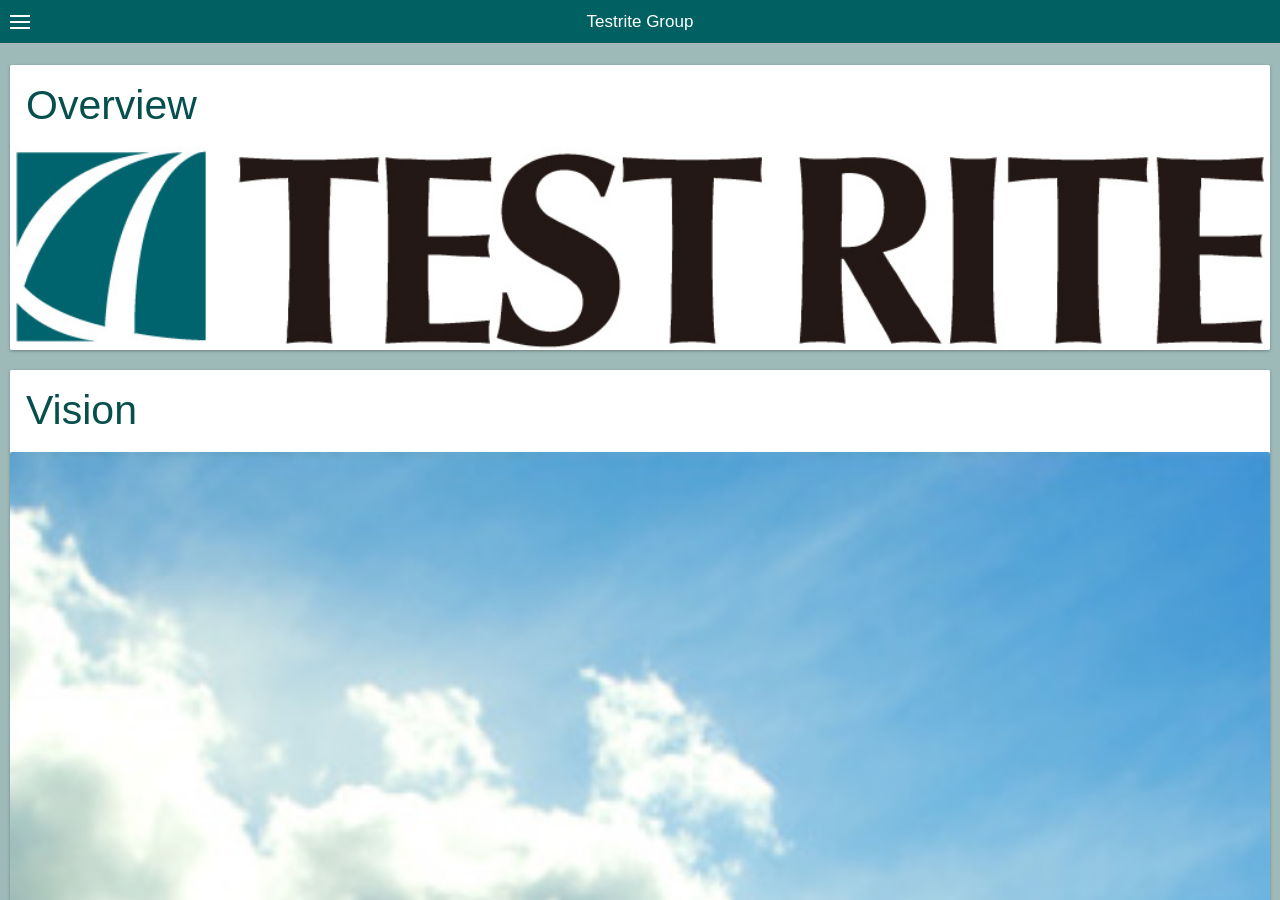
==== commit d5d53152: "Added GA, refine images/icon" ====
--- a/www/index.html
+++ b/www/index.html
@@ -26,6 +26,22 @@
     <script src="js/controllers.js"></script>
     <script src="js/services.js"></script>
     <script src="js/qrcode.js"></script>
+    <script type="text/javascript" charset="utf-8">
+
+    // Wait for device API libraries to load
+    //
+    document.addEventListener("deviceready", onDeviceReady, false);
+    // device APIs are available
+    function onDeviceReady() {
+
+        window.analytics.debugMode();
+        console.log('GA: starting');
+        if(window.analytics){
+          console.log('GA:startTrackerWithId');
+          window.analytics.startTrackerWithId('UA-61789172-1');
+        }
+    }
+    </script>
   </head>
 
   <body ng-app="starter">
